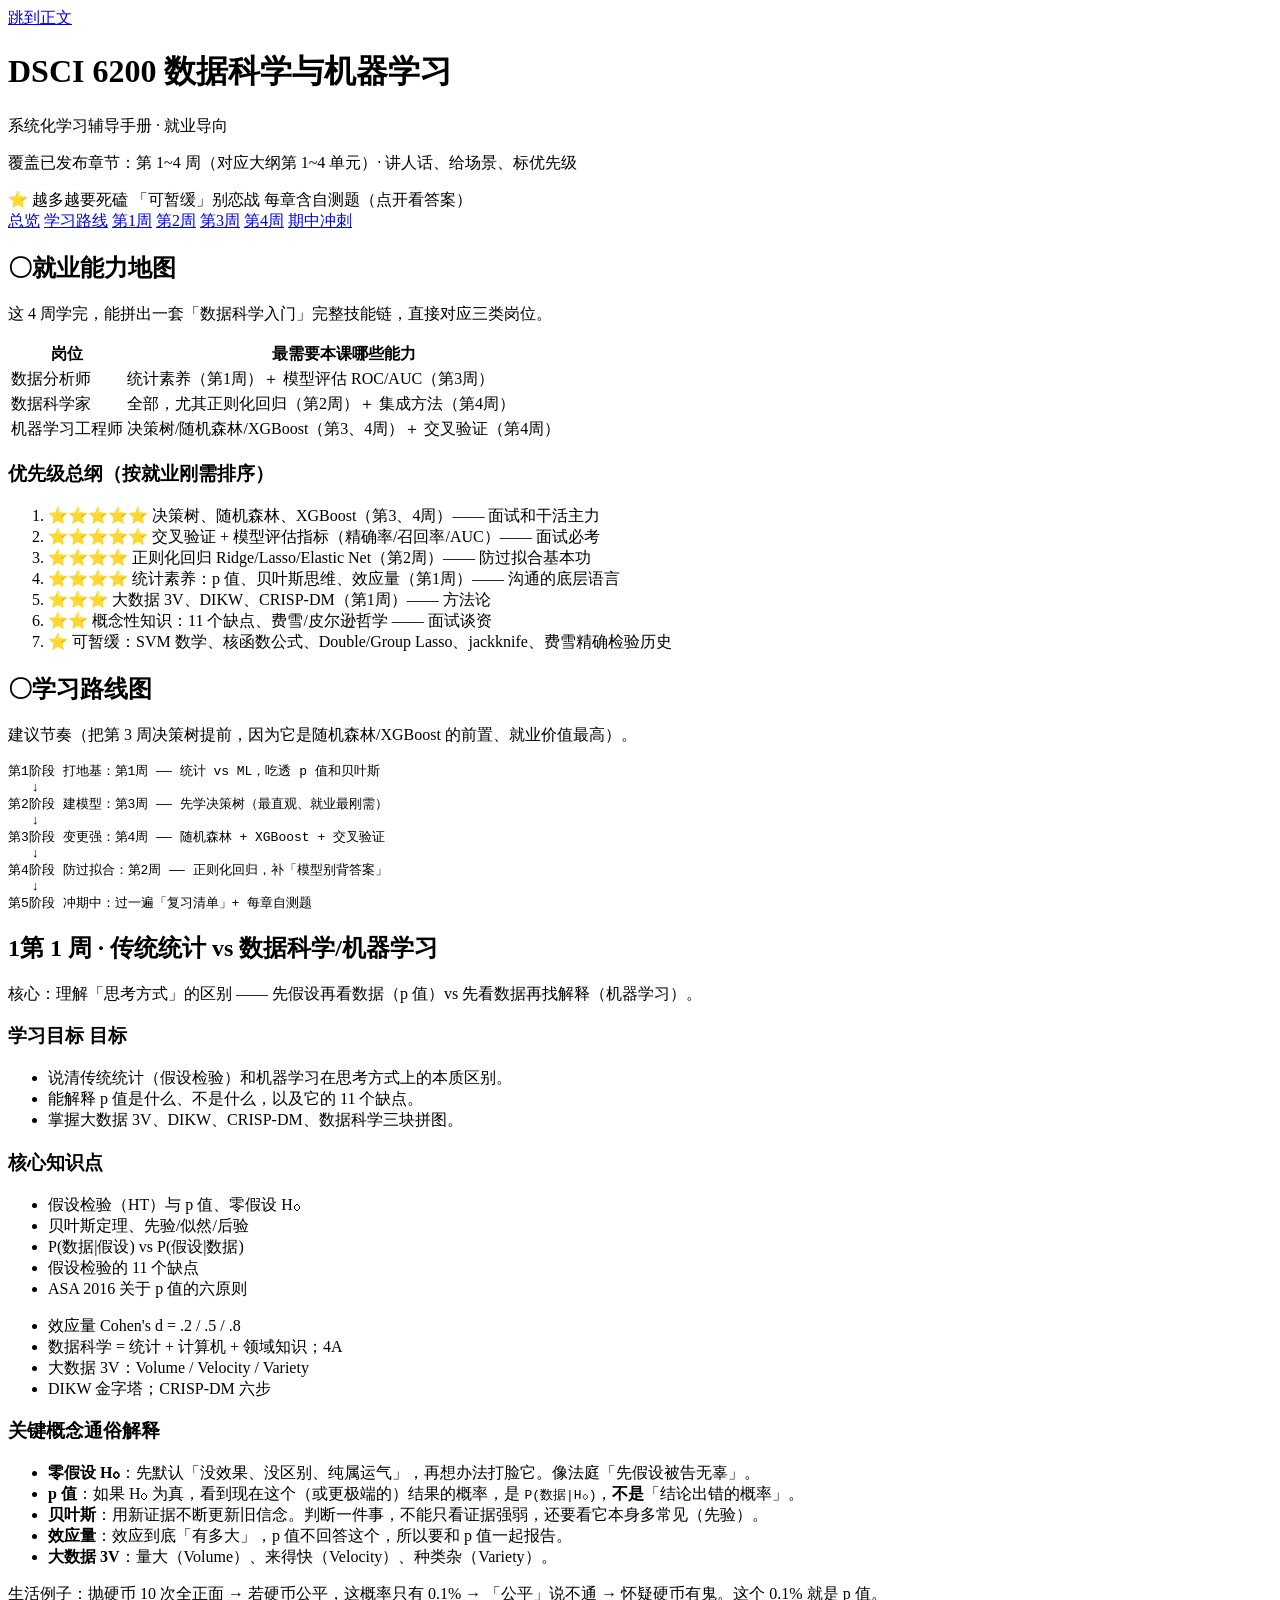
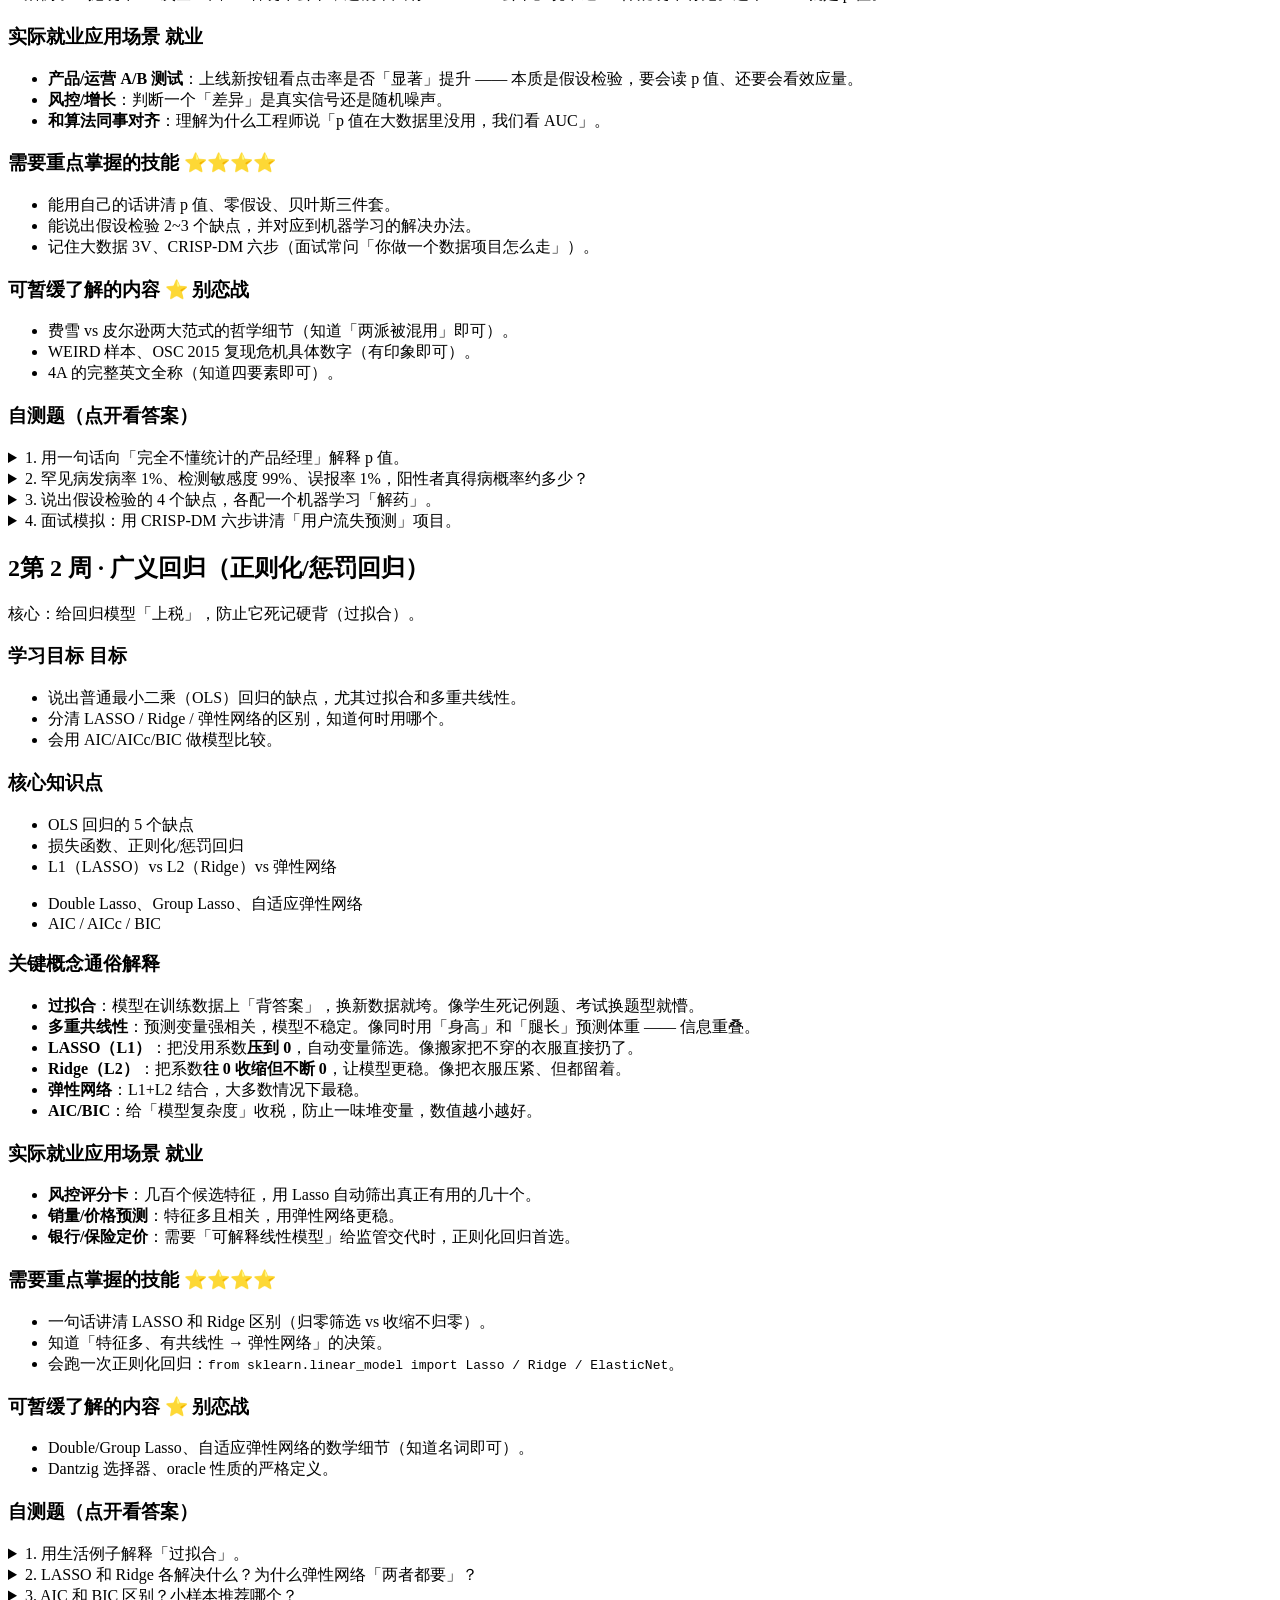
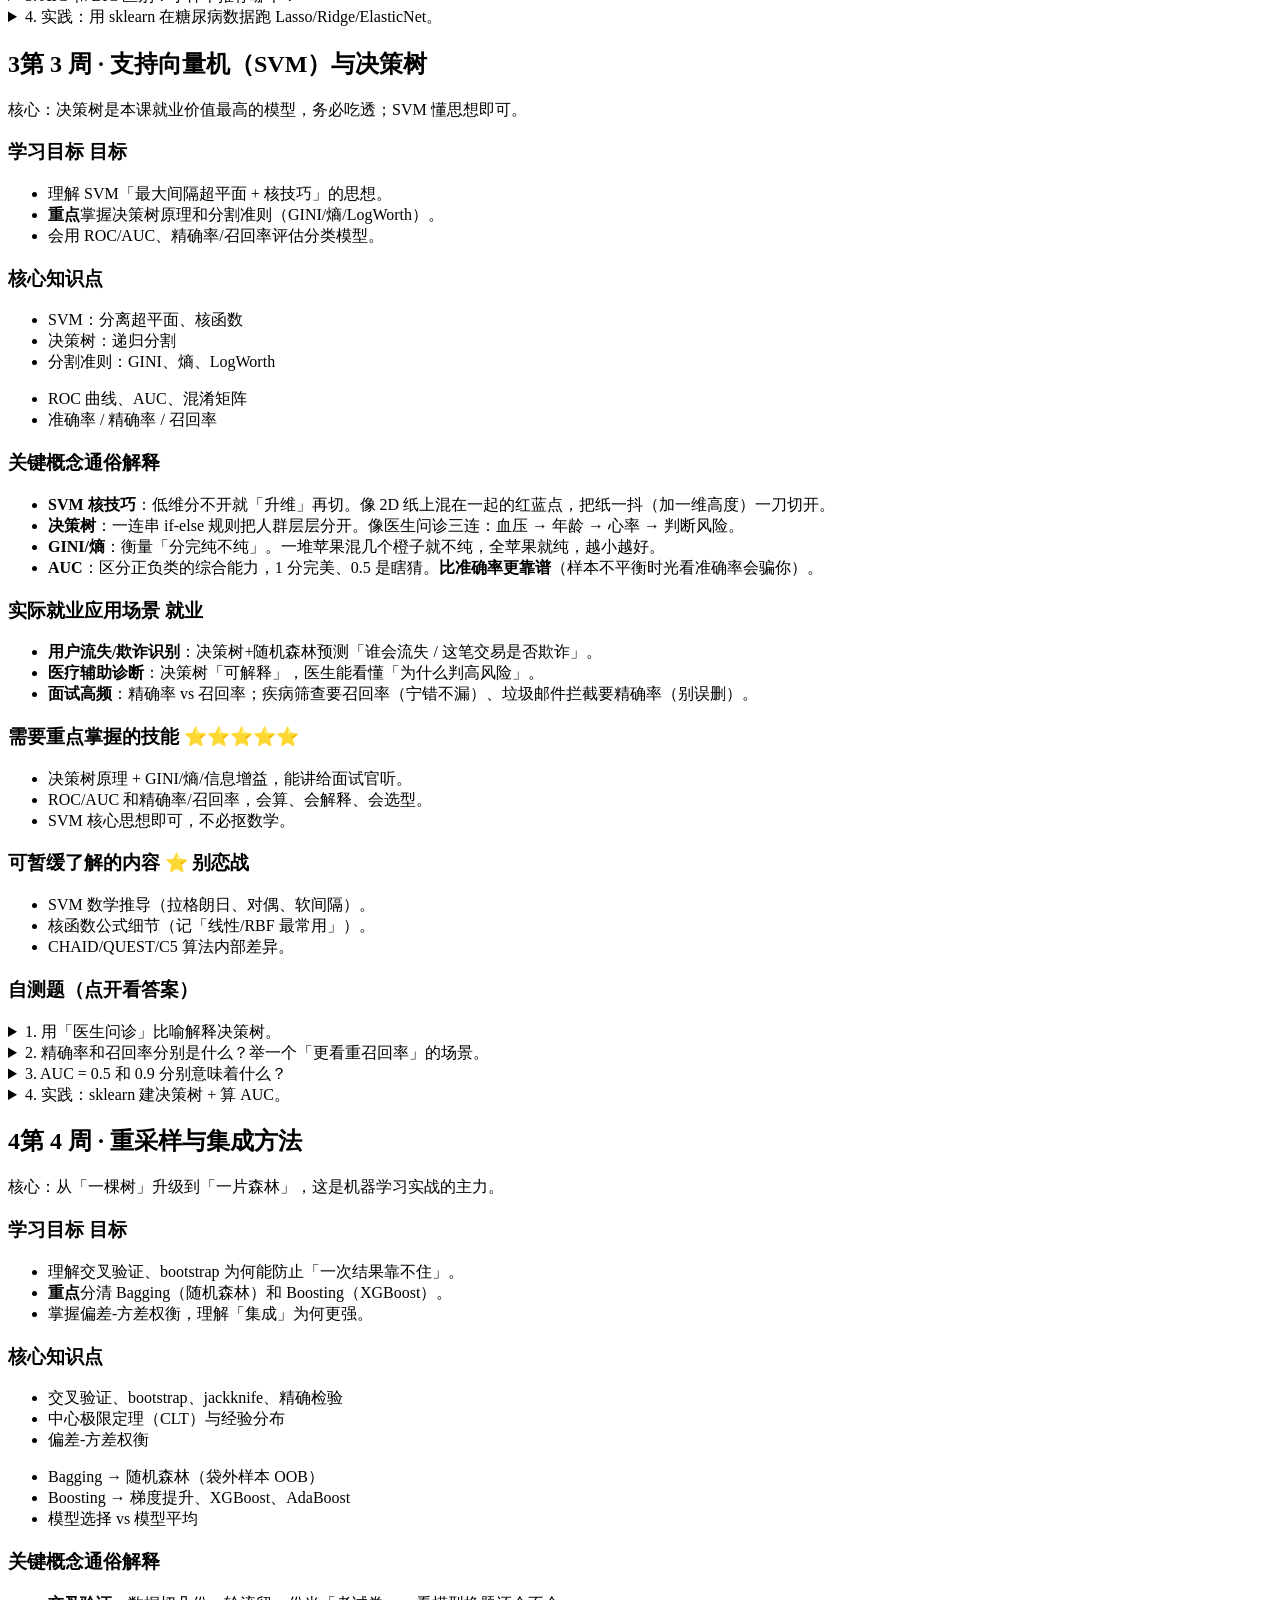
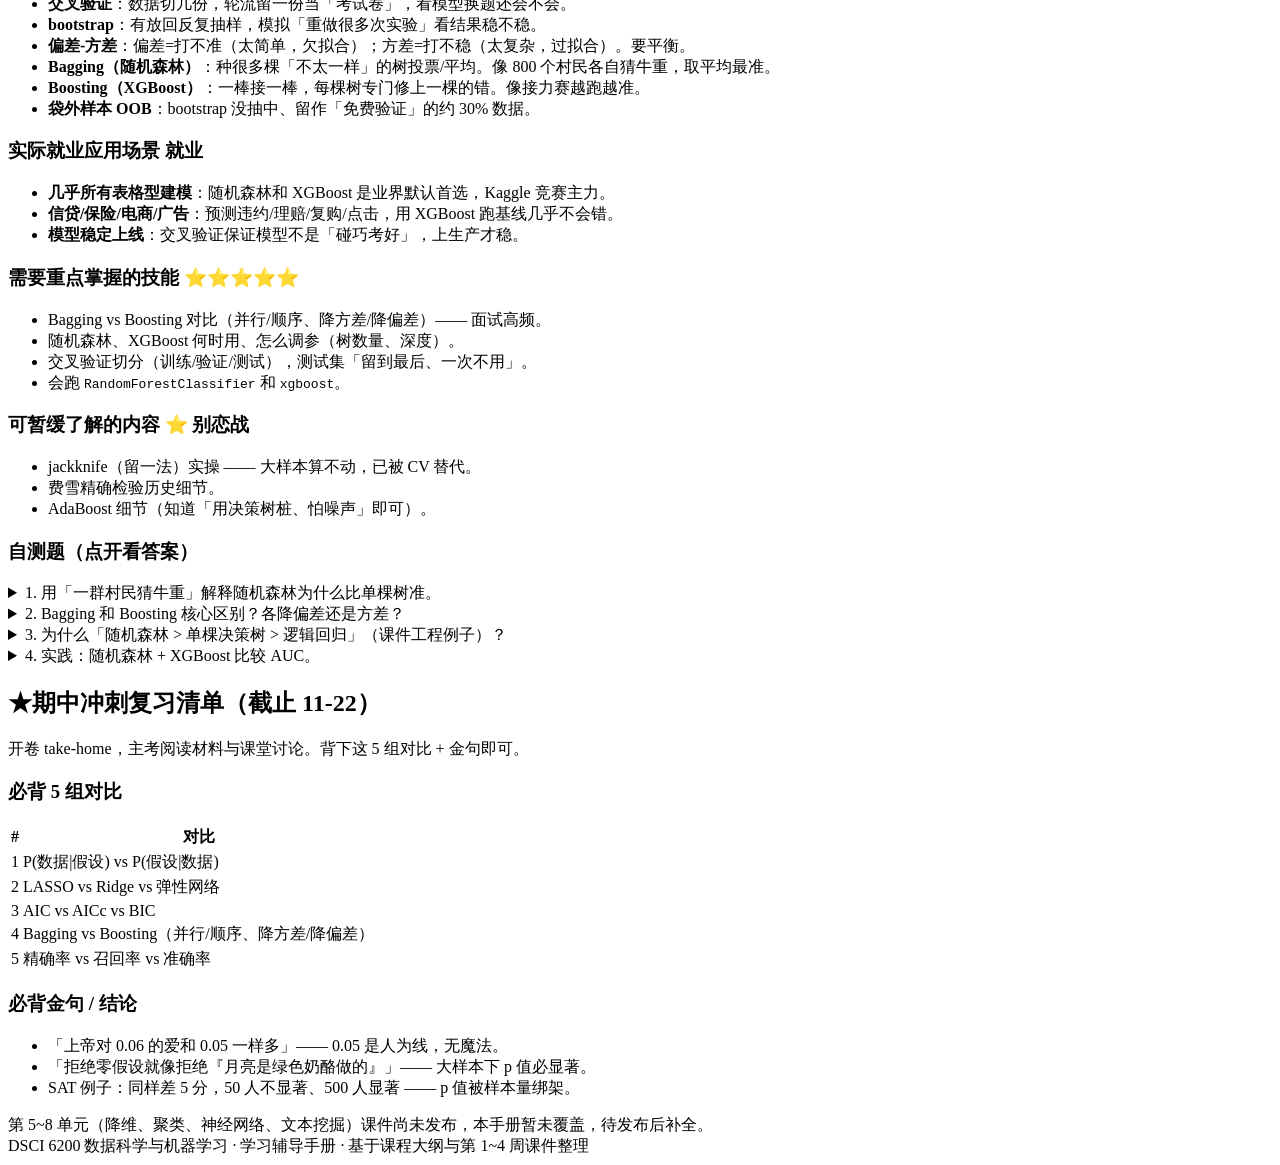
==== index.html @ f8c03538 "Add DSCI 6200 study guide site" ====
<!DOCTYPE html>
<html lang="zh-CN">
<head>
<meta charset="UTF-8">
<meta name="viewport" content="width=device-width, initial-scale=1.0">
<meta name="referrer" content="no-referrer">
<meta name="color-scheme" content="light">
<meta name="description" content="DSCI 6200 数据科学与机器学习 · 系统化学习辅导手册（就业导向），覆盖第 1~4 周。">
<meta http-equiv="Content-Security-Policy" content="default-src 'self'; script-src 'self'; style-src 'self'; img-src 'self' data:; font-src 'self'; base-uri 'none'; form-action 'self';">
<title>DSCI 6200 数据科学与机器学习 · 学习辅导手册</title>
<link rel="stylesheet" href="assets/css/style.css">
</head>
<body>
<a class="skip-link" href="#main">跳到正文</a>

<header class="site-header">
  <div class="wrap">
    <h1>DSCI 6200 数据科学与机器学习</h1>
    <p>系统化学习辅导手册 · 就业导向</p>
    <p class="meta">覆盖已发布章节：第 1~4 周（对应大纲第 1~4 单元）· 讲人话、给场景、标优先级</p>
    <div class="badges">
      <span class="badge">⭐ 越多越要死磕</span>
      <span class="badge">「可暂缓」别恋战</span>
      <span class="badge">每章含自测题（点开看答案）</span>
    </div>
  </div>
</header>

<nav class="site-nav" aria-label="目录">
  <div class="wrap">
    <a href="#overview">总览</a>
    <a href="#route">学习路线</a>
    <a href="#w1">第1周</a>
    <a href="#w2">第2周</a>
    <a href="#w3">第3周</a>
    <a href="#w4">第4周</a>
    <a href="#exam">期中冲刺</a>
  </div>
</nav>

<main id="main" class="wrap">

  <section id="overview">
    <h2><span class="num">〇</span>就业能力地图</h2>
    <p class="sub">这 4 周学完，能拼出一套「数据科学入门」完整技能链，直接对应三类岗位。</p>
    <div class="card">
      <table>
        <tr><th>岗位</th><th>最需要本课哪些能力</th></tr>
        <tr><td>数据分析师</td><td>统计素养（第1周）＋ 模型评估 ROC/AUC（第3周）</td></tr>
        <tr><td>数据科学家</td><td>全部，尤其正则化回归（第2周）＋ 集成方法（第4周）</td></tr>
        <tr><td>机器学习工程师</td><td>决策树/随机森林/XGBoost（第3、4周）＋ 交叉验证（第4周）</td></tr>
      </table>
    </div>
    <div class="card">
      <h3>优先级总纲（按就业刚需排序）</h3>
      <ol>
        <li><b class="star">⭐⭐⭐⭐⭐</b> 决策树、随机森林、XGBoost（第3、4周）—— 面试和干活主力</li>
        <li><b class="star">⭐⭐⭐⭐⭐</b> 交叉验证 + 模型评估指标（精确率/召回率/AUC）—— 面试必考</li>
        <li><b class="star">⭐⭐⭐⭐</b> 正则化回归 Ridge/Lasso/Elastic Net（第2周）—— 防过拟合基本功</li>
        <li><b class="star">⭐⭐⭐⭐</b> 统计素养：p 值、贝叶斯思维、效应量（第1周）—— 沟通的底层语言</li>
        <li><b class="star">⭐⭐⭐</b> 大数据 3V、DIKW、CRISP-DM（第1周）—— 方法论</li>
        <li><b class="star">⭐⭐</b> 概念性知识：11 个缺点、费雪/皮尔逊哲学 —— 面试谈资</li>
        <li><b class="star">⭐</b> 可暂缓：SVM 数学、核函数公式、Double/Group Lasso、jackknife、费雪精确检验历史</li>
      </ol>
    </div>
  </section>

  <section id="route">
    <h2><span class="num">〇</span>学习路线图</h2>
    <p class="sub">建议节奏（把第 3 周决策树提前，因为它是随机森林/XGBoost 的前置、就业价值最高）。</p>
    <div class="card">
      <pre><code>第1阶段 打地基：第1周 —— 统计 vs ML，吃透 p 值和贝叶斯
   ↓
第2阶段 建模型：第3周 —— 先学决策树（最直观、就业最刚需）
   ↓
第3阶段 变更强：第4周 —— 随机森林 + XGBoost + 交叉验证
   ↓
第4阶段 防过拟合：第2周 —— 正则化回归，补「模型别背答案」
   ↓
第5阶段 冲期中：过一遍「复习清单」+ 每章自测题</code></pre>
    </div>
  </section>

  <section id="w1">
    <h2><span class="num">1</span>第 1 周 · 传统统计 vs 数据科学/机器学习</h2>
    <p class="sub">核心：理解「思考方式」的区别 —— 先假设再看数据（p 值）vs 先看数据再找解释（机器学习）。</p>

    <div class="card">
      <h3>学习目标 <span class="tag goal">目标</span></h3>
      <ul>
        <li>说清传统统计（假设检验）和机器学习在思考方式上的本质区别。</li>
        <li>能解释 p 值是什么、不是什么，以及它的 11 个缺点。</li>
        <li>掌握大数据 3V、DIKW、CRISP-DM、数据科学三块拼图。</li>
      </ul>
    </div>

    <div class="card">
      <h3>核心知识点</h3>
      <div class="grid">
        <ul>
          <li>假设检验（HT）与 p 值、零假设 H₀</li>
          <li>贝叶斯定理、先验/似然/后验</li>
          <li>P(数据|假设) vs P(假设|数据)</li>
          <li>假设检验的 11 个缺点</li>
          <li>ASA 2016 关于 p 值的六原则</li>
        </ul>
        <ul>
          <li>效应量 Cohen's d = .2 / .5 / .8</li>
          <li>数据科学 = 统计 + 计算机 + 领域知识；4A</li>
          <li>大数据 3V：Volume / Velocity / Variety</li>
          <li>DIKW 金字塔；CRISP-DM 六步</li>
        </ul>
      </div>
    </div>

    <div class="card">
      <h3>关键概念通俗解释</h3>
      <ul>
        <li><b>零假设 H₀</b>：先默认「没效果、没区别、纯属运气」，再想办法打脸它。像法庭「先假设被告无辜」。</li>
        <li><b>p 值</b>：如果 H₀ 为真，看到现在这个（或更极端的）结果的概率，是 <code>P(数据|H₀)</code>，<b>不是</b>「结论出错的概率」。</li>
        <li><b>贝叶斯</b>：用新证据不断更新旧信念。判断一件事，不能只看证据强弱，还要看它本身多常见（先验）。</li>
        <li><b>效应量</b>：效应到底「有多大」，p 值不回答这个，所以要和 p 值一起报告。</li>
        <li><b>大数据 3V</b>：量大（Volume）、来得快（Velocity）、种类杂（Variety）。</li>
      </ul>
      <div class="lead">生活例子：抛硬币 10 次全正面 → 若硬币公平，这概率只有 0.1% → 「公平」说不通 → 怀疑硬币有鬼。这个 0.1% 就是 p 值。</div>
    </div>

    <div class="card">
      <h3>实际就业应用场景 <span class="tag job">就业</span></h3>
      <ul>
        <li><b>产品/运营 A/B 测试</b>：上线新按钮看点击率是否「显著」提升 —— 本质是假设检验，要会读 p 值、还要会看效应量。</li>
        <li><b>风控/增长</b>：判断一个「差异」是真实信号还是随机噪声。</li>
        <li><b>和算法同事对齐</b>：理解为什么工程师说「p 值在大数据里没用，我们看 AUC」。</li>
      </ul>
    </div>

    <div class="card">
      <h3>需要重点掌握的技能 <span class="tag skill">⭐⭐⭐⭐</span></h3>
      <ul>
        <li>能用自己的话讲清 p 值、零假设、贝叶斯三件套。</li>
        <li>能说出假设检验 2~3 个缺点，并对应到机器学习的解决办法。</li>
        <li>记住大数据 3V、CRISP-DM 六步（面试常问「你做一个数据项目怎么走」）。</li>
      </ul>
    </div>

    <div class="card">
      <h3>可暂缓了解的内容 <span class="tag skip">⭐ 别恋战</span></h3>
      <ul>
        <li>费雪 vs 皮尔逊两大范式的哲学细节（知道「两派被混用」即可）。</li>
        <li>WEIRD 样本、OSC 2015 复现危机具体数字（有印象即可）。</li>
        <li>4A 的完整英文全称（知道四要素即可）。</li>
      </ul>
    </div>

    <div class="card">
      <h3>自测题（点开看答案）</h3>
      <details><summary>1. 用一句话向「完全不懂统计的产品经理」解释 p 值。</summary><div class="ans">「如果『这个改动没效果』的假设成立，我们看到现在这个结果的概率就是 p 值；p 越小，『没效果』就越说不通。」</div></details>
      <details><summary>2. 罕见病发病率 1%、检测敏感度 99%、误报率 1%，阳性者真得病概率约多少？</summary><div class="ans">约 <b>50%</b>。1000 人里 10 真病（约 10 阳性）+ 990 没病（约 10 误报），阳性共约 20 人，真病占 10/20 = 50%。不是 99%，因为「病本身太罕见」这个先验把结果拉回了一半。</div></details>
      <details><summary>3. 说出假设检验的 4 个缺点，各配一个机器学习「解药」。</summary><div class="ans">例：① 不评估效应大小 → DS 直接问 P(H|D)；② 大样本必显著 → DS 防过拟合；③ 参数假设脆弱 → DS 用非参数；④ 依赖理论分布 → DS 用经验分布（重采样）。</div></details>
      <details><summary>4. 面试模拟：用 CRISP-DM 六步讲清「用户流失预测」项目。</summary><div class="ans">业务理解(定目标：预测谁会流失) → 数据理解(摸清用户行为数据) → 数据准备(清洗、特征工程) → 建模(决策树/XGBoost) → 评估(AUC) → 部署(上线打分、营销干预)。</div></details>
    </div>
  </section>

  <section id="w2">
    <h2><span class="num">2</span>第 2 周 · 广义回归（正则化/惩罚回归）</h2>
    <p class="sub">核心：给回归模型「上税」，防止它死记硬背（过拟合）。</p>

    <div class="card"><h3>学习目标 <span class="tag goal">目标</span></h3><ul>
      <li>说出普通最小二乘（OLS）回归的缺点，尤其过拟合和多重共线性。</li>
      <li>分清 LASSO / Ridge / 弹性网络的区别，知道何时用哪个。</li>
      <li>会用 AIC/AICc/BIC 做模型比较。</li>
    </ul></div>

    <div class="card"><h3>核心知识点</h3><div class="grid"><ul>
      <li>OLS 回归的 5 个缺点</li>
      <li>损失函数、正则化/惩罚回归</li>
      <li>L1（LASSO）vs L2（Ridge）vs 弹性网络</li>
    </ul><ul>
      <li>Double Lasso、Group Lasso、自适应弹性网络</li>
      <li>AIC / AICc / BIC</li>
    </ul></div></div>

    <div class="card"><h3>关键概念通俗解释</h3><ul>
      <li><b>过拟合</b>：模型在训练数据上「背答案」，换新数据就垮。像学生死记例题、考试换题型就懵。</li>
      <li><b>多重共线性</b>：预测变量强相关，模型不稳定。像同时用「身高」和「腿长」预测体重 —— 信息重叠。</li>
      <li><b>LASSO（L1）</b>：把没用系数<b>压到 0</b>，自动变量筛选。像搬家把不穿的衣服直接扔了。</li>
      <li><b>Ridge（L2）</b>：把系数<b>往 0 收缩但不断 0</b>，让模型更稳。像把衣服压紧、但都留着。</li>
      <li><b>弹性网络</b>：L1+L2 结合，大多数情况下最稳。</li>
      <li><b>AIC/BIC</b>：给「模型复杂度」收税，防止一味堆变量，数值越小越好。</li>
    </ul></div>

    <div class="card"><h3>实际就业应用场景 <span class="tag job">就业</span></h3><ul>
      <li><b>风控评分卡</b>：几百个候选特征，用 Lasso 自动筛出真正有用的几十个。</li>
      <li><b>销量/价格预测</b>：特征多且相关，用弹性网络更稳。</li>
      <li><b>银行/保险定价</b>：需要「可解释线性模型」给监管交代时，正则化回归首选。</li>
    </ul></div>

    <div class="card"><h3>需要重点掌握的技能 <span class="tag skill">⭐⭐⭐⭐</span></h3><ul>
      <li>一句话讲清 LASSO 和 Ridge 区别（归零筛选 vs 收缩不归零）。</li>
      <li>知道「特征多、有共线性 → 弹性网络」的决策。</li>
      <li>会跑一次正则化回归：<code>from sklearn.linear_model import Lasso / Ridge / ElasticNet</code>。</li>
    </ul></div>

    <div class="card"><h3>可暂缓了解的内容 <span class="tag skip">⭐ 别恋战</span></h3><ul>
      <li>Double/Group Lasso、自适应弹性网络的数学细节（知道名词即可）。</li>
      <li>Dantzig 选择器、oracle 性质的严格定义。</li>
    </ul></div>

    <div class="card"><h3>自测题（点开看答案）</h3>
      <details><summary>1. 用生活例子解释「过拟合」。</summary><div class="ans">死记硬背例题、考试换题型就懵 —— 模型把训练数据的噪声都背下来了，对新数据泛化差。</div></details>
      <details><summary>2. LASSO 和 Ridge 各解决什么？为什么弹性网络「两者都要」？</summary><div class="ans">LASSO 把系数归零做变量筛选（但共线时只选一个）；Ridge 收缩系数不归零、解共线（但删不掉变量）。弹性网络 = L1+L2 加权，兼顾筛选与稳定。</div></details>
      <details><summary>3. AIC 和 BIC 区别？小样本推荐哪个？</summary><div class="ans">AIC 适合交叉验证、BIC 擅长估计真实模型；BIC 惩罚更重。小样本推荐 AICc（对额外参数惩罚更大）。</div></details>
      <details><summary>4. 实践：用 sklearn 在糖尿病数据跑 Lasso/Ridge/ElasticNet。</summary><div class="ans"><pre><code>from sklearn.linear_model import Lasso, Ridge, ElasticNet
from sklearn.model_selection import train_test_split
# X 为特征(年龄/BMI/血压/胆固醇等)，y 为糖尿病进展
X_train, X_test, y_train, y_test = train_test_split(X, y, test_size=0.3)
for m in [Lasso(alpha=0.1), Ridge(alpha=1.0), ElasticNet(alpha=0.1, l1_ratio=0.5)]:
    m.fit(X_train, y_train)
    print(m.__class__.__name__, m.score(X_test, y_test))</code></pre></div></details>
    </div>
  </section>

  <section id="w3">
    <h2><span class="num">3</span>第 3 周 · 支持向量机（SVM）与决策树</h2>
    <p class="sub">核心：决策树是本课就业价值最高的模型，务必吃透；SVM 懂思想即可。</p>

    <div class="card"><h3>学习目标 <span class="tag goal">目标</span></h3><ul>
      <li>理解 SVM「最大间隔超平面 + 核技巧」的思想。</li>
      <li><b>重点</b>掌握决策树原理和分割准则（GINI/熵/LogWorth）。</li>
      <li>会用 ROC/AUC、精确率/召回率评估分类模型。</li>
    </ul></div>

    <div class="card"><h3>核心知识点</h3><div class="grid"><ul>
      <li>SVM：分离超平面、核函数</li>
      <li>决策树：递归分割</li>
      <li>分割准则：GINI、熵、LogWorth</li>
    </ul><ul>
      <li>ROC 曲线、AUC、混淆矩阵</li>
      <li>准确率 / 精确率 / 召回率</li>
    </ul></div></div>

    <div class="card"><h3>关键概念通俗解释</h3><ul>
      <li><b>SVM 核技巧</b>：低维分不开就「升维」再切。像 2D 纸上混在一起的红蓝点，把纸一抖（加一维高度）一刀切开。</li>
      <li><b>决策树</b>：一连串 if-else 规则把人群层层分开。像医生问诊三连：血压 → 年龄 → 心率 → 判断风险。</li>
      <li><b>GINI/熵</b>：衡量「分完纯不纯」。一堆苹果混几个橙子就不纯，全苹果就纯，越小越好。</li>
      <li><b>AUC</b>：区分正负类的综合能力，1 分完美、0.5 是瞎猜。<b>比准确率更靠谱</b>（样本不平衡时光看准确率会骗你）。</li>
    </ul></div>

    <div class="card"><h3>实际就业应用场景 <span class="tag job">就业</span></h3><ul>
      <li><b>用户流失/欺诈识别</b>：决策树+随机森林预测「谁会流失 / 这笔交易是否欺诈」。</li>
      <li><b>医疗辅助诊断</b>：决策树「可解释」，医生能看懂「为什么判高风险」。</li>
      <li><b>面试高频</b>：精确率 vs 召回率；疾病筛查要召回率（宁错不漏）、垃圾邮件拦截要精确率（别误删）。</li>
    </ul></div>

    <div class="card"><h3>需要重点掌握的技能 <span class="tag skill">⭐⭐⭐⭐⭐</span></h3><ul>
      <li>决策树原理 + GINI/熵/信息增益，能讲给面试官听。</li>
      <li>ROC/AUC 和精确率/召回率，会算、会解释、会选型。</li>
      <li>SVM 核心思想即可，不必抠数学。</li>
    </ul></div>

    <div class="card"><h3>可暂缓了解的内容 <span class="tag skip">⭐ 别恋战</span></h3><ul>
      <li>SVM 数学推导（拉格朗日、对偶、软间隔）。</li>
      <li>核函数公式细节（记「线性/RBF 最常用」）。</li>
      <li>CHAID/QUEST/C5 算法内部差异。</li>
    </ul></div>

    <div class="card"><h3>自测题（点开看答案）</h3>
      <details><summary>1. 用「医生问诊」比喻解释决策树。</summary><div class="ans">先问「血压多高」→ 分两拨；再问「年龄多大」→ 继续分；再问「心率快不快」→ 判风险。每一步一个 if-else，把人群越分越纯。</div></details>
      <details><summary>2. 精确率和召回率分别是什么？举一个「更看重召回率」的场景。</summary><div class="ans">精确率=TP/(TP+FP)（判为阳里有多少真阳）；召回率=TP/(TP+FN)（真阳里抓出多少）。癌症筛查要召回率——宁可多误报，也不能漏掉一个真病人。</div></details>
      <details><summary>3. AUC = 0.5 和 0.9 分别意味着什么？</summary><div class="ans">0.5 = 和抛硬币瞎猜一样，没区分能力；0.9 = 很强，随机抽一个正例和一个负例，模型 90% 概率把正例排前面。</div></details>
      <details><summary>4. 实践：sklearn 建决策树 + 算 AUC。</summary><div class="ans"><pre><code>from sklearn.tree import DecisionTreeClassifier
from sklearn.metrics import roc_auc_score
m = DecisionTreeClassifier(max_depth=3).fit(X_train, y_train)
p = m.predict_proba(X_test)[:,1]
print("AUC =", roc_auc_score(y_test, p))</code></pre></div></details>
    </div>
  </section>

  <section id="w4">
    <h2><span class="num">4</span>第 4 周 · 重采样与集成方法</h2>
    <p class="sub">核心：从「一棵树」升级到「一片森林」，这是机器学习实战的主力。</p>

    <div class="card"><h3>学习目标 <span class="tag goal">目标</span></h3><ul>
      <li>理解交叉验证、bootstrap 为何能防止「一次结果靠不住」。</li>
      <li><b>重点</b>分清 Bagging（随机森林）和 Boosting（XGBoost）。</li>
      <li>掌握偏差-方差权衡，理解「集成」为何更强。</li>
    </ul></div>

    <div class="card"><h3>核心知识点</h3><div class="grid"><ul>
      <li>交叉验证、bootstrap、jackknife、精确检验</li>
      <li>中心极限定理（CLT）与经验分布</li>
      <li>偏差-方差权衡</li>
    </ul><ul>
      <li>Bagging → 随机森林（袋外样本 OOB）</li>
      <li>Boosting → 梯度提升、XGBoost、AdaBoost</li>
      <li>模型选择 vs 模型平均</li>
    </ul></div></div>

    <div class="card"><h3>关键概念通俗解释</h3><ul>
      <li><b>交叉验证</b>：数据切几份，轮流留一份当「考试卷」，看模型换题还会不会。</li>
      <li><b>bootstrap</b>：有放回反复抽样，模拟「重做很多次实验」看结果稳不稳。</li>
      <li><b>偏差-方差</b>：偏差=打不准（太简单，欠拟合）；方差=打不稳（太复杂，过拟合）。要平衡。</li>
      <li><b>Bagging（随机森林）</b>：种很多棵「不太一样」的树投票/平均。像 800 个村民各自猜牛重，取平均最准。</li>
      <li><b>Boosting（XGBoost）</b>：一棒接一棒，每棵树专门修上一棵的错。像接力赛越跑越准。</li>
      <li><b>袋外样本 OOB</b>：bootstrap 没抽中、留作「免费验证」的约 30% 数据。</li>
    </ul></div>

    <div class="card"><h3>实际就业应用场景 <span class="tag job">就业</span></h3><ul>
      <li><b>几乎所有表格型建模</b>：随机森林和 XGBoost 是业界默认首选，Kaggle 竞赛主力。</li>
      <li><b>信贷/保险/电商/广告</b>：预测违约/理赔/复购/点击，用 XGBoost 跑基线几乎不会错。</li>
      <li><b>模型稳定上线</b>：交叉验证保证模型不是「碰巧考好」，上生产才稳。</li>
    </ul></div>

    <div class="card"><h3>需要重点掌握的技能 <span class="tag skill">⭐⭐⭐⭐⭐</span></h3><ul>
      <li>Bagging vs Boosting 对比（并行/顺序、降方差/降偏差）—— 面试高频。</li>
      <li>随机森林、XGBoost 何时用、怎么调参（树数量、深度）。</li>
      <li>交叉验证切分（训练/验证/测试），测试集「留到最后、一次不用」。</li>
      <li>会跑 <code>RandomForestClassifier</code> 和 <code>xgboost</code>。</li>
    </ul></div>

    <div class="card"><h3>可暂缓了解的内容 <span class="tag skip">⭐ 别恋战</span></h3><ul>
      <li>jackknife（留一法）实操 —— 大样本算不动，已被 CV 替代。</li>
      <li>费雪精确检验历史细节。</li>
      <li>AdaBoost 细节（知道「用决策树桩、怕噪声」即可）。</li>
    </ul></div>

    <div class="card"><h3>自测题（点开看答案）</h3>
      <details><summary>1. 用「一群村民猜牛重」解释随机森林为什么比单棵树准。</summary><div class="ans">单棵树像一个人猜，容易带偏见/噪声；随机森林像 800 人各自独立猜、再取平均 —— 个体误差相互抵消（大数定律），结果更稳。</div></details>
      <details><summary>2. Bagging 和 Boosting 核心区别？各降偏差还是方差？</summary><div class="ans">Bagging 并行、有放回、模型独立 → 降方差；Boosting 顺序、给误分类加权、后一个修前一个 → 降偏差。</div></details>
      <details><summary>3. 为什么「随机森林 &gt; 单棵决策树 &gt; 逻辑回归」（课件工程例子）？</summary><div class="ans">OLS 回归只解释 62% 方差、MSE 107；随机森林 R² 91%、MSE 26。集成模型在复杂/非线性数据上预测更准。</div></details>
      <details><summary>4. 实践：随机森林 + XGBoost 比较 AUC。</summary><div class="ans"><pre><code>from sklearn.ensemble import RandomForestClassifier
from xgboost import XGBClassifier
from sklearn.model_selection import cross_val_score
for m in [RandomForestClassifier(n_estimators=100),
          XGBClassifier(n_estimators=100)]:
    s = cross_val_score(m, X, y, cv=5, scoring='roc_auc')
    print(m.__class__.__name__, s.mean())</code></pre></div></details>
    </div>
  </section>

  <section id="exam">
    <h2><span class="num">★</span>期中冲刺复习清单（截止 11-22）</h2>
    <p class="sub">开卷 take-home，主考阅读材料与课堂讨论。背下这 5 组对比 + 金句即可。</p>

    <div class="card">
      <h3>必背 5 组对比</h3>
      <table>
        <tr><th>#</th><th>对比</th></tr>
        <tr><td>1</td><td>P(数据|假设) vs P(假设|数据)</td></tr>
        <tr><td>2</td><td>LASSO vs Ridge vs 弹性网络</td></tr>
        <tr><td>3</td><td>AIC vs AICc vs BIC</td></tr>
        <tr><td>4</td><td>Bagging vs Boosting（并行/顺序、降方差/降偏差）</td></tr>
        <tr><td>5</td><td>精确率 vs 召回率 vs 准确率</td></tr>
      </table>
    </div>

    <div class="card">
      <h3>必背金句 / 结论</h3>
      <ul>
        <li>「上帝对 0.06 的爱和 0.05 一样多」—— 0.05 是人为线，无魔法。</li>
        <li>「拒绝零假设就像拒绝『月亮是绿色奶酪做的』」—— 大样本下 p 值必显著。</li>
        <li>SAT 例子：同样差 5 分，50 人不显著、500 人显著 —— p 值被样本量绑架。</li>
      </ul>
    </div>

    <div class="warn">第 5~8 单元（降维、聚类、神经网络、文本挖掘）课件尚未发布，本手册暂未覆盖，待发布后补全。</div>
  </section>

</main>

<footer class="footer">
  DSCI 6200 数据科学与机器学习 · 学习辅导手册 · 基于课程大纲与第 1~4 周课件整理
</footer>

<script src="assets/js/app.js" defer></script>
</body>
</html>
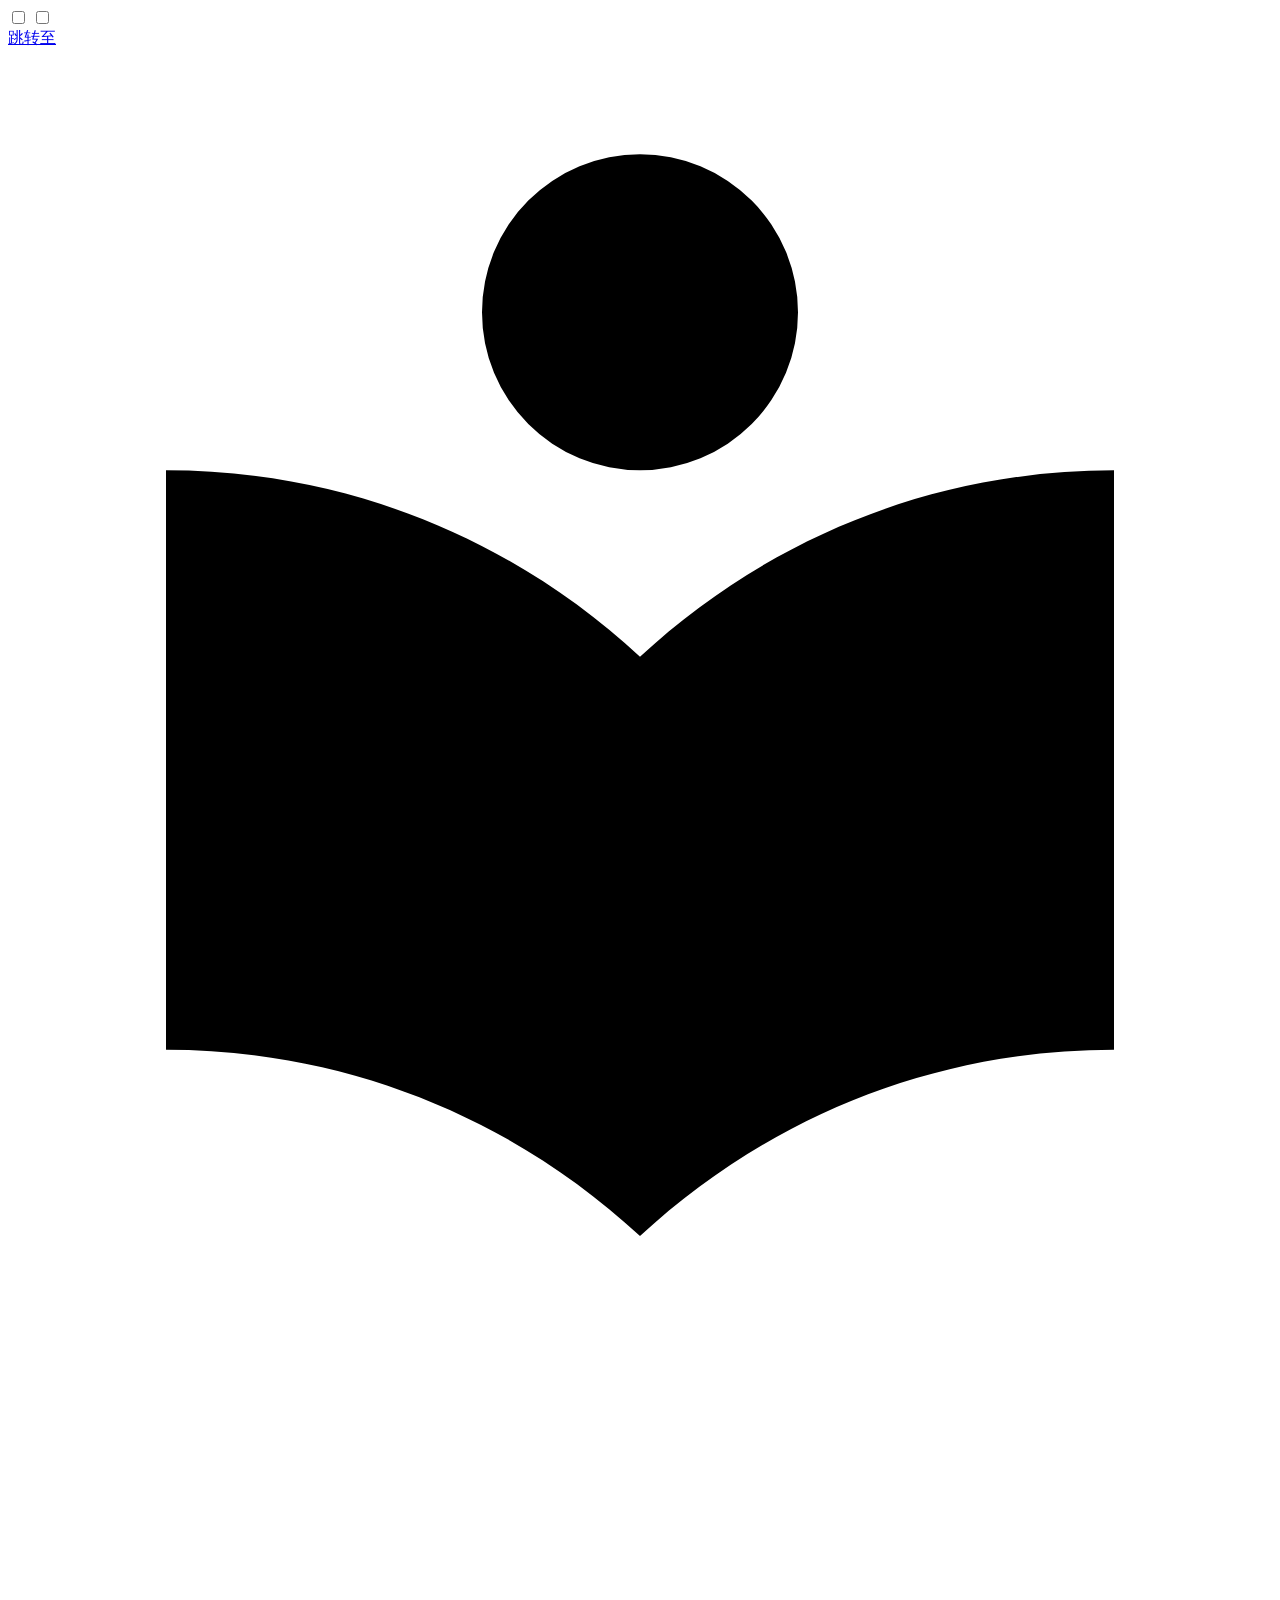
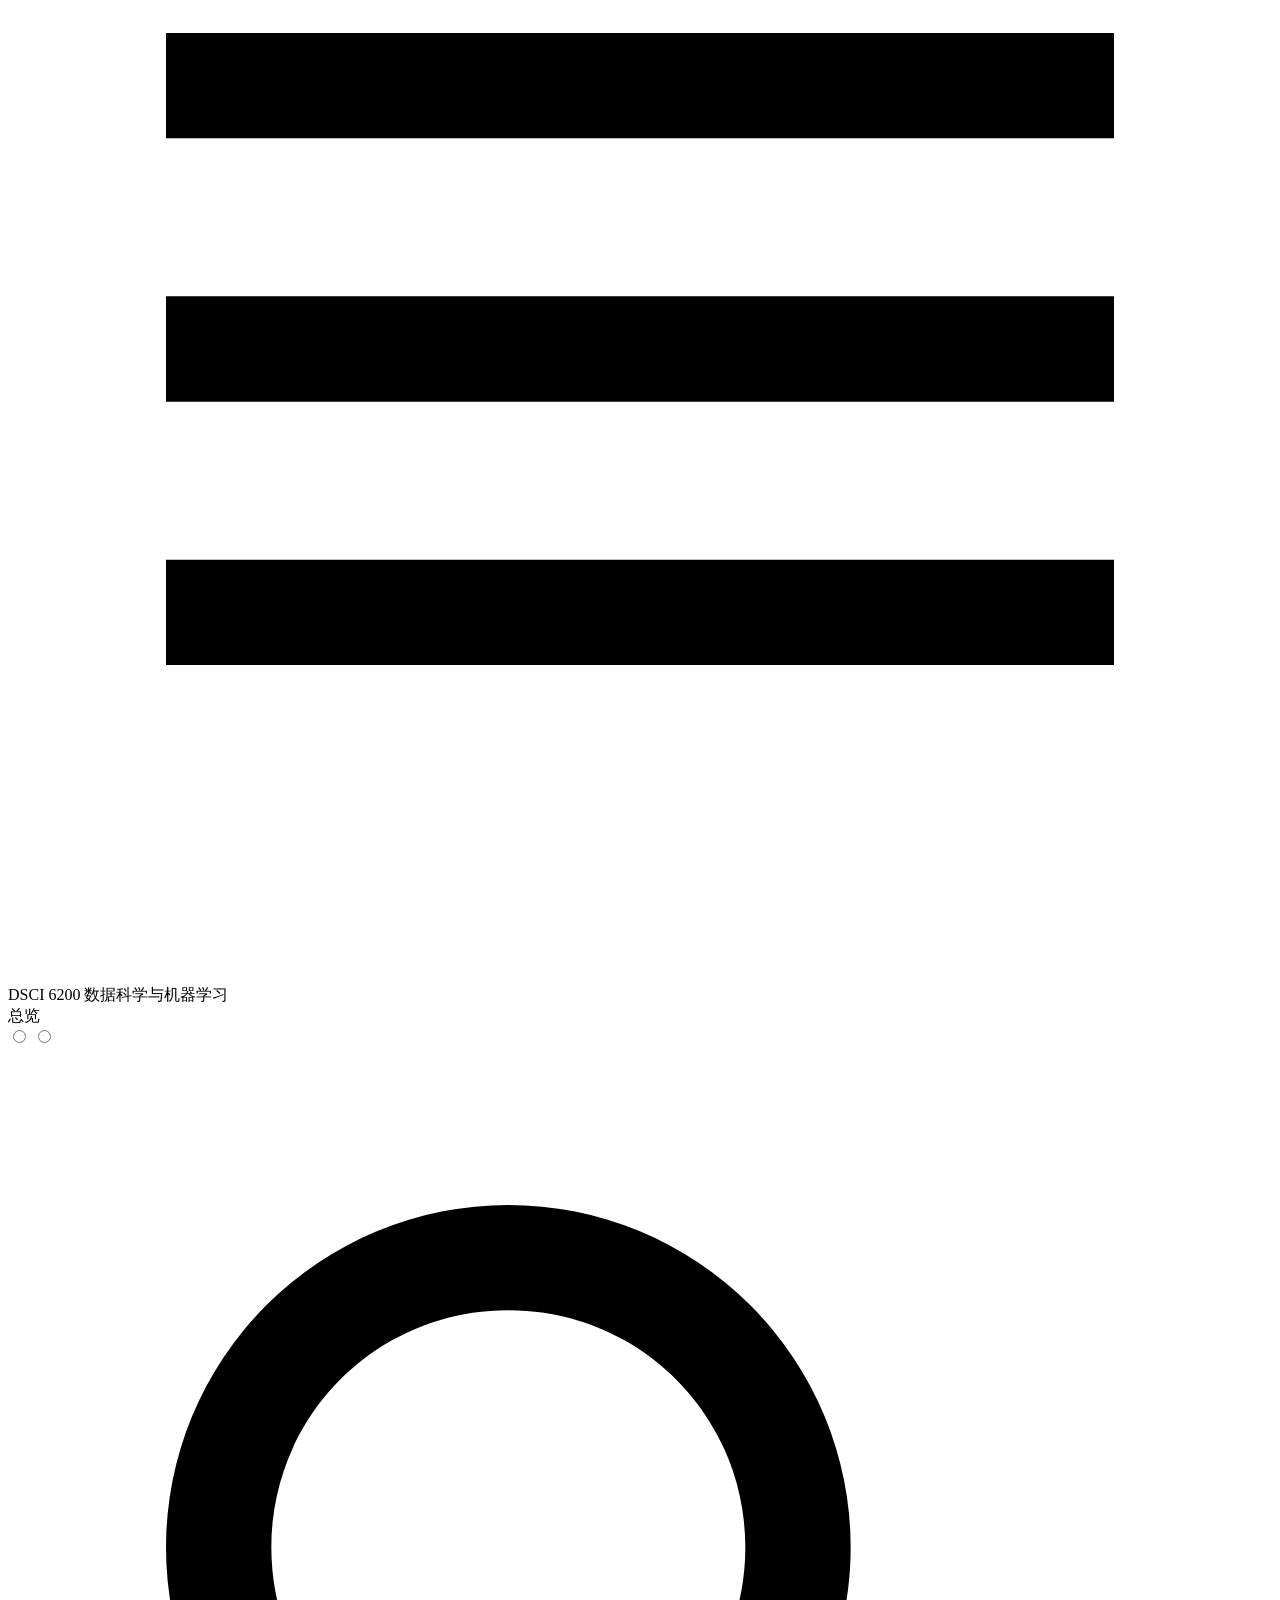
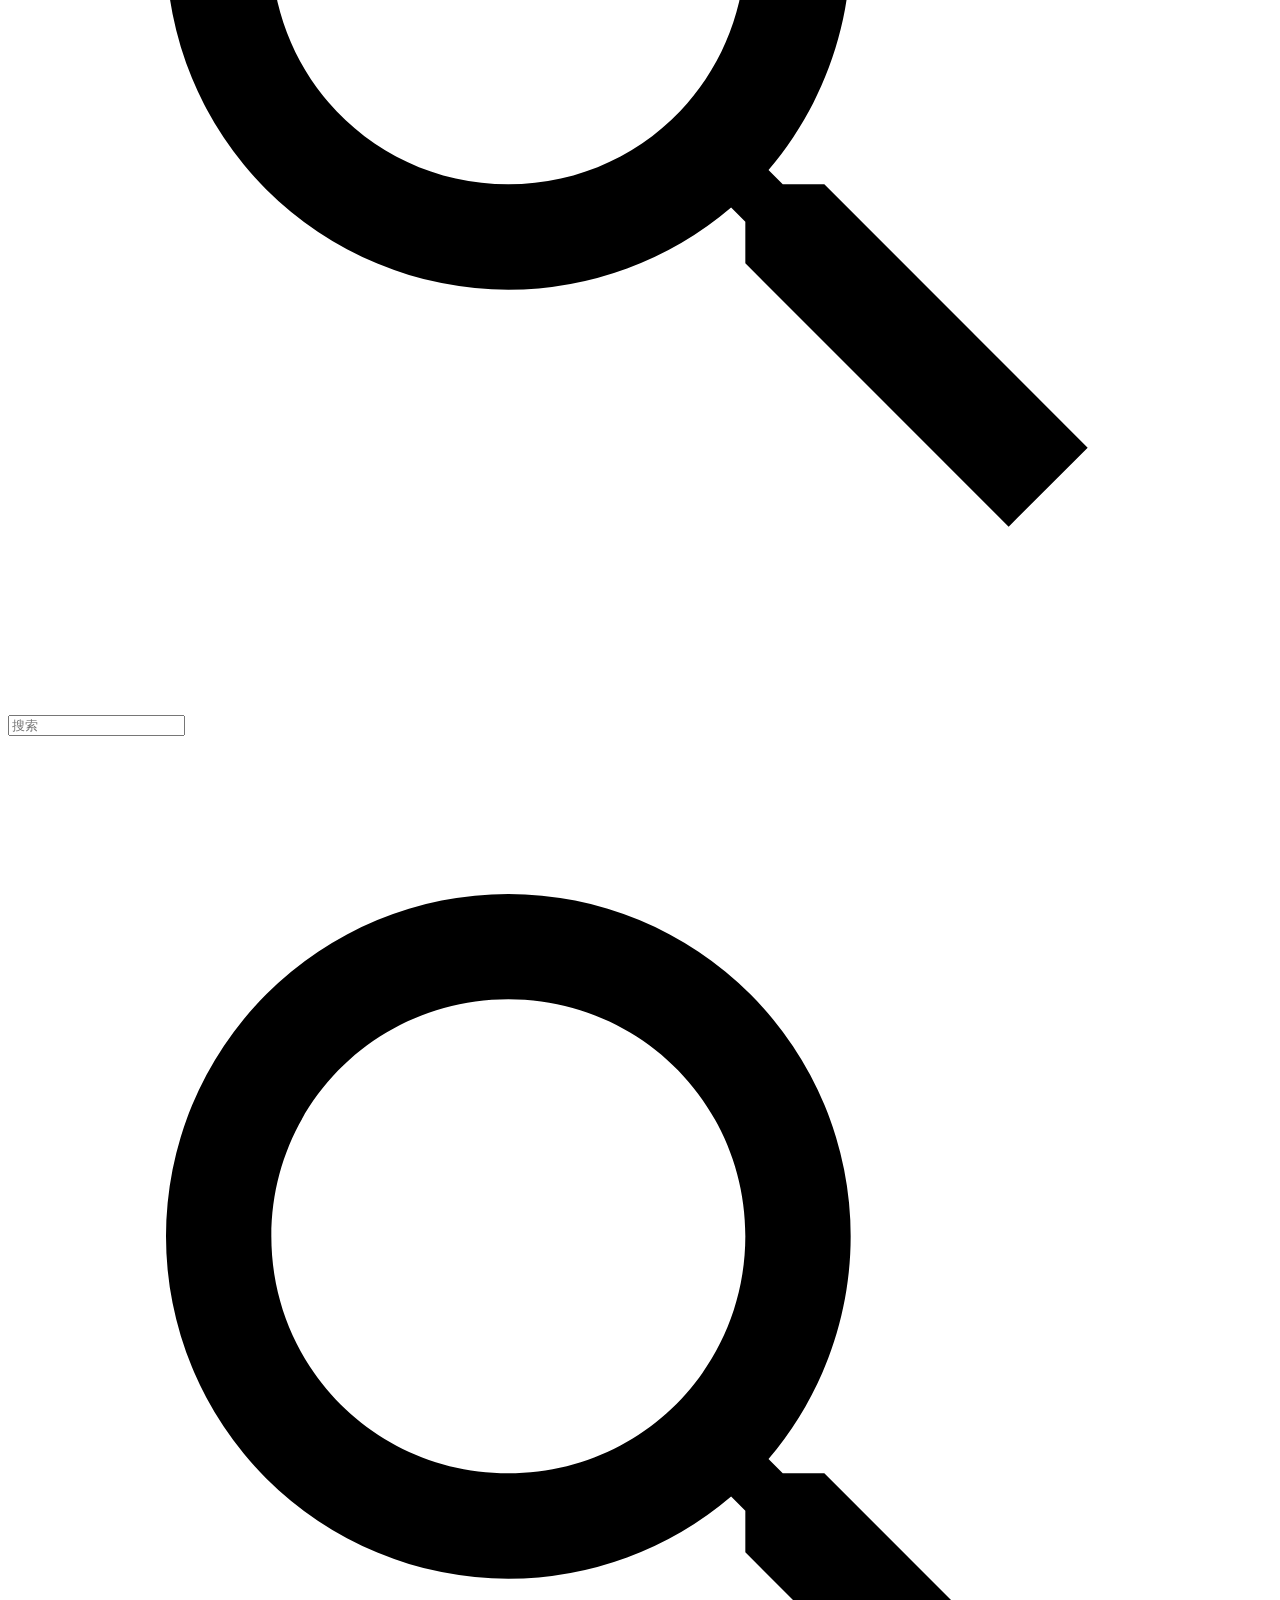
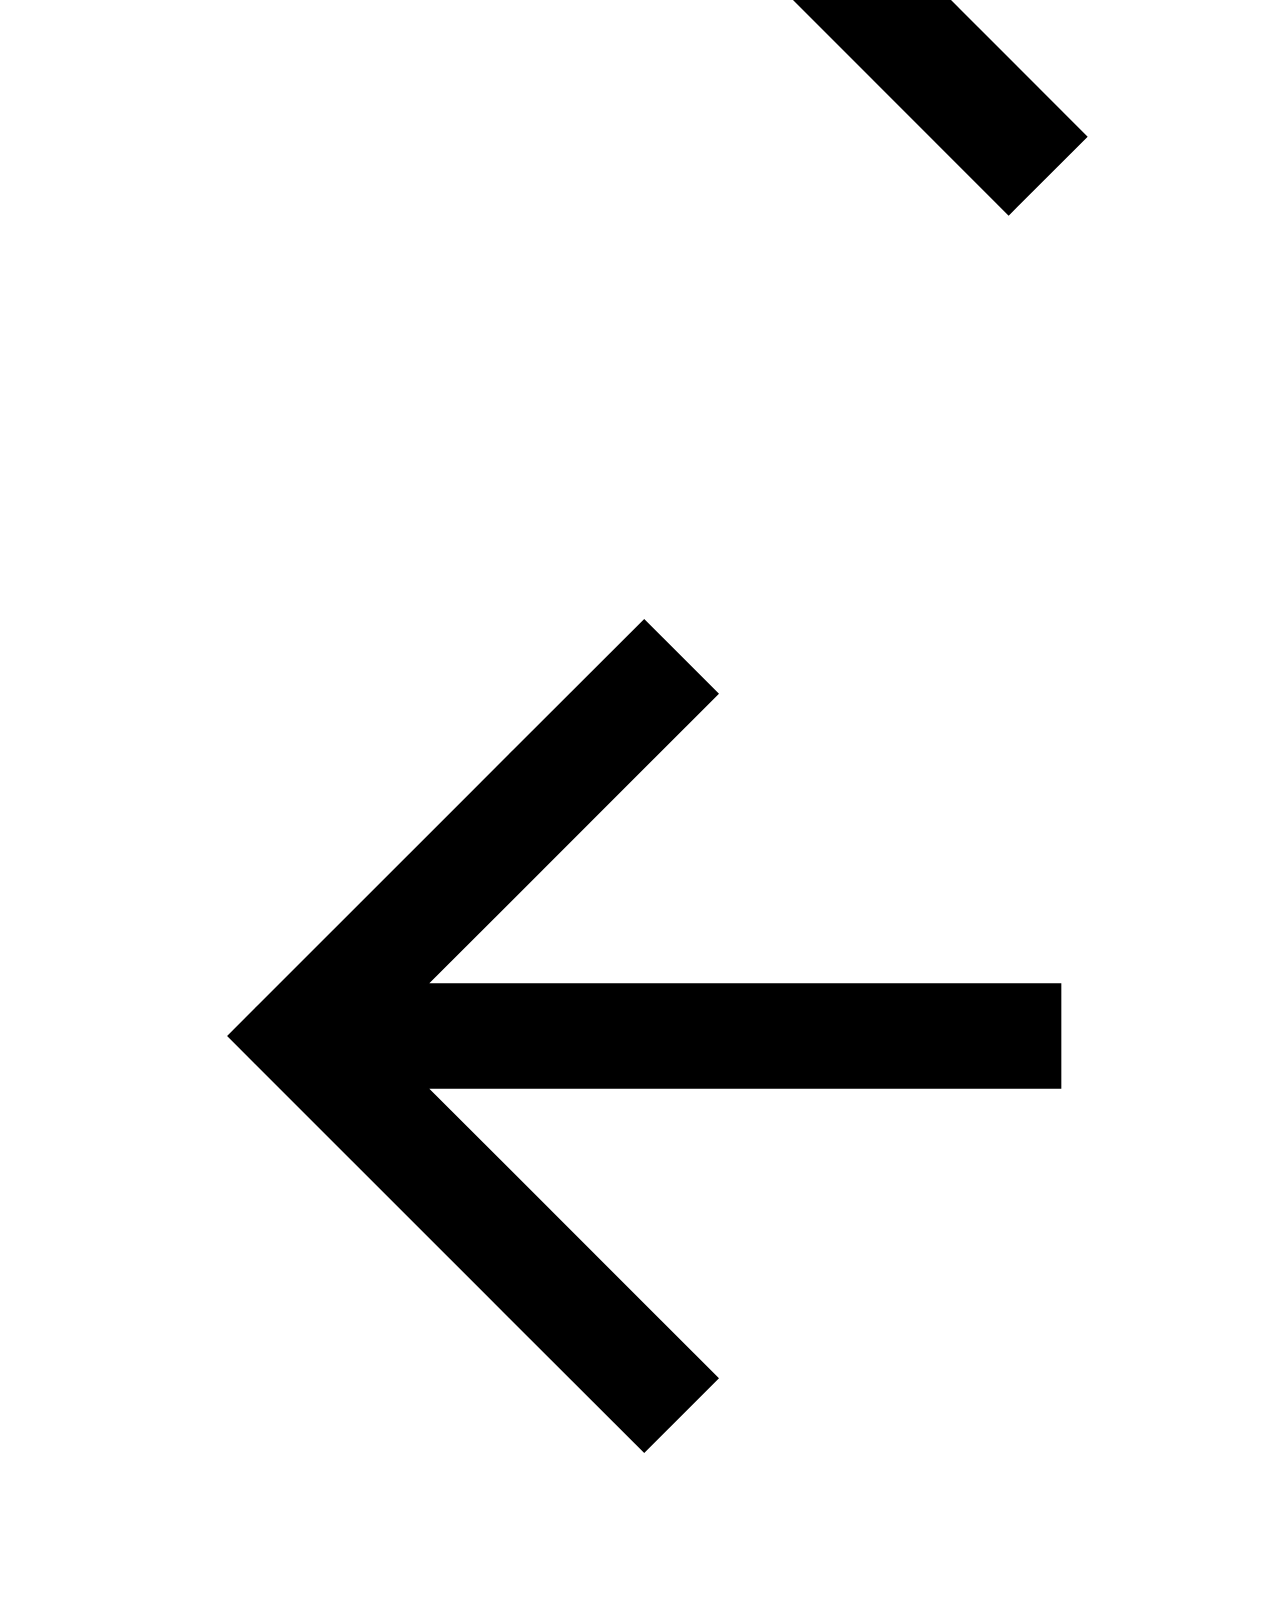
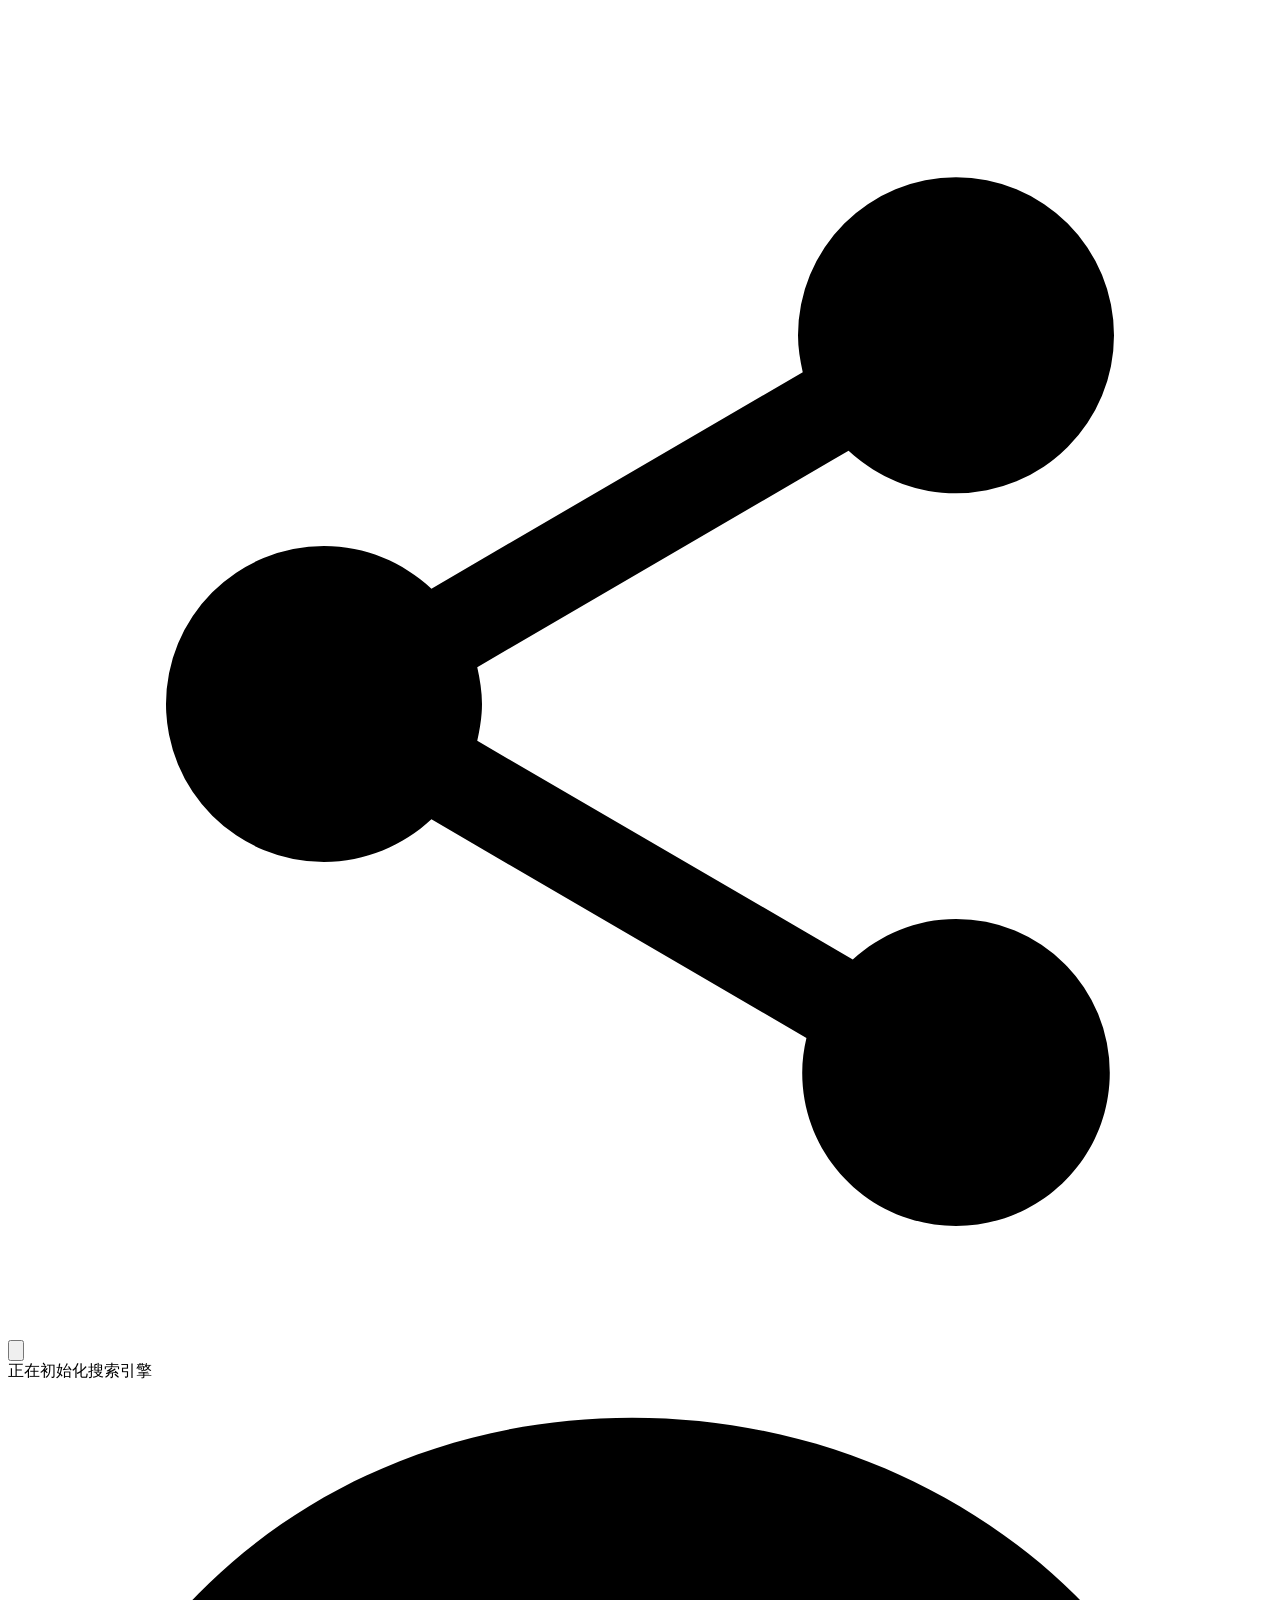
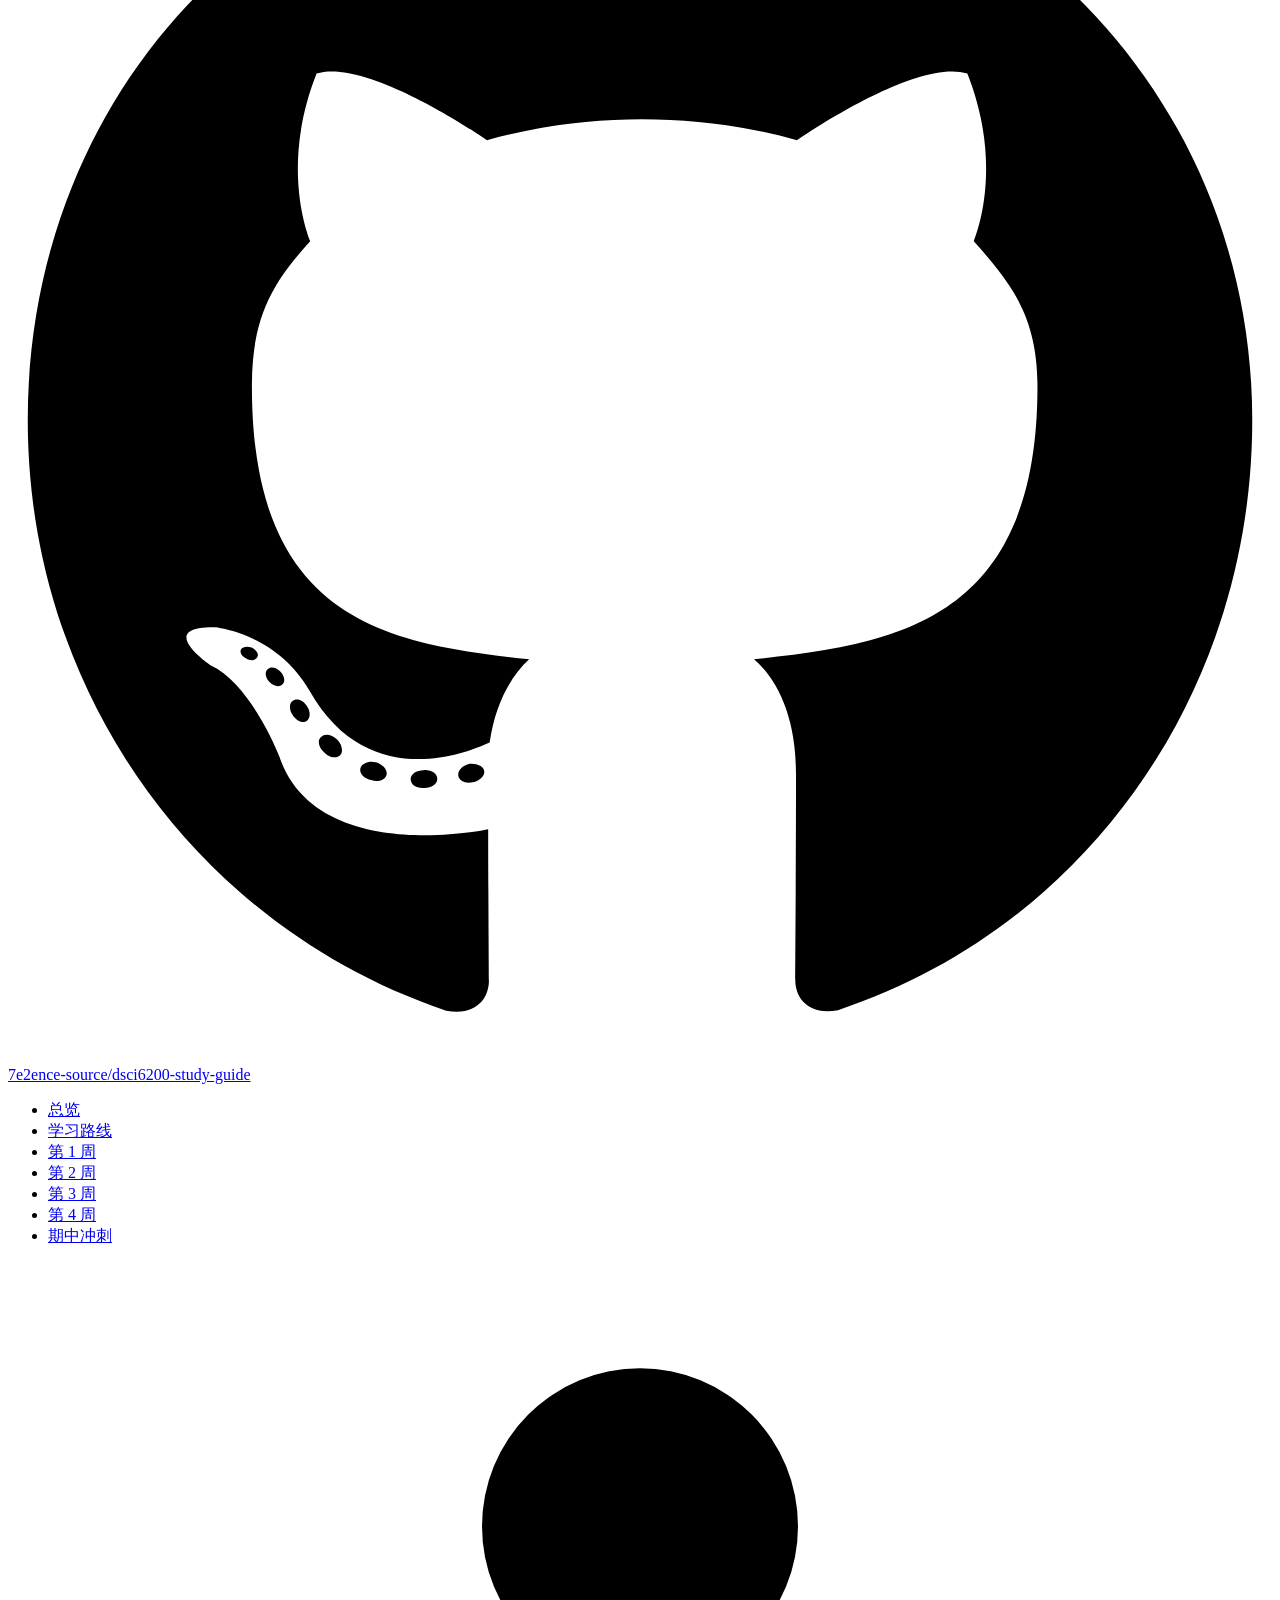
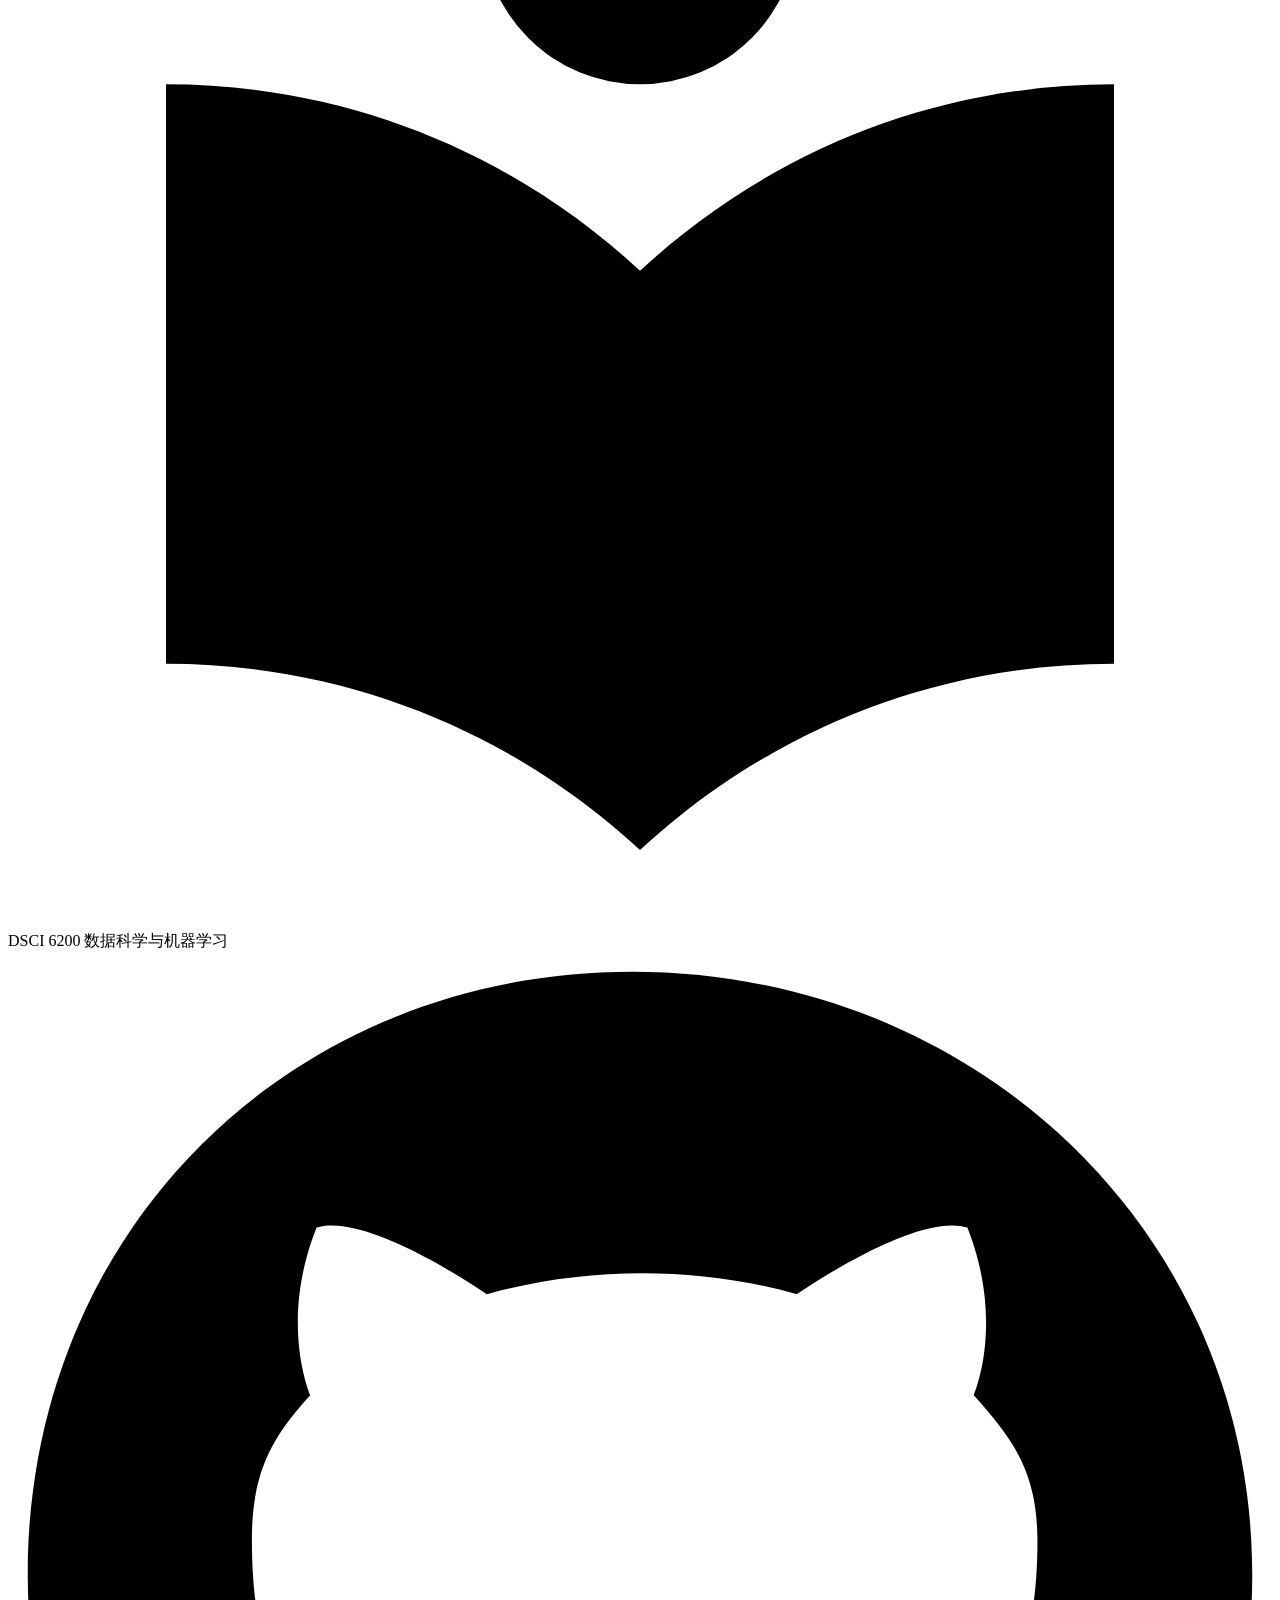
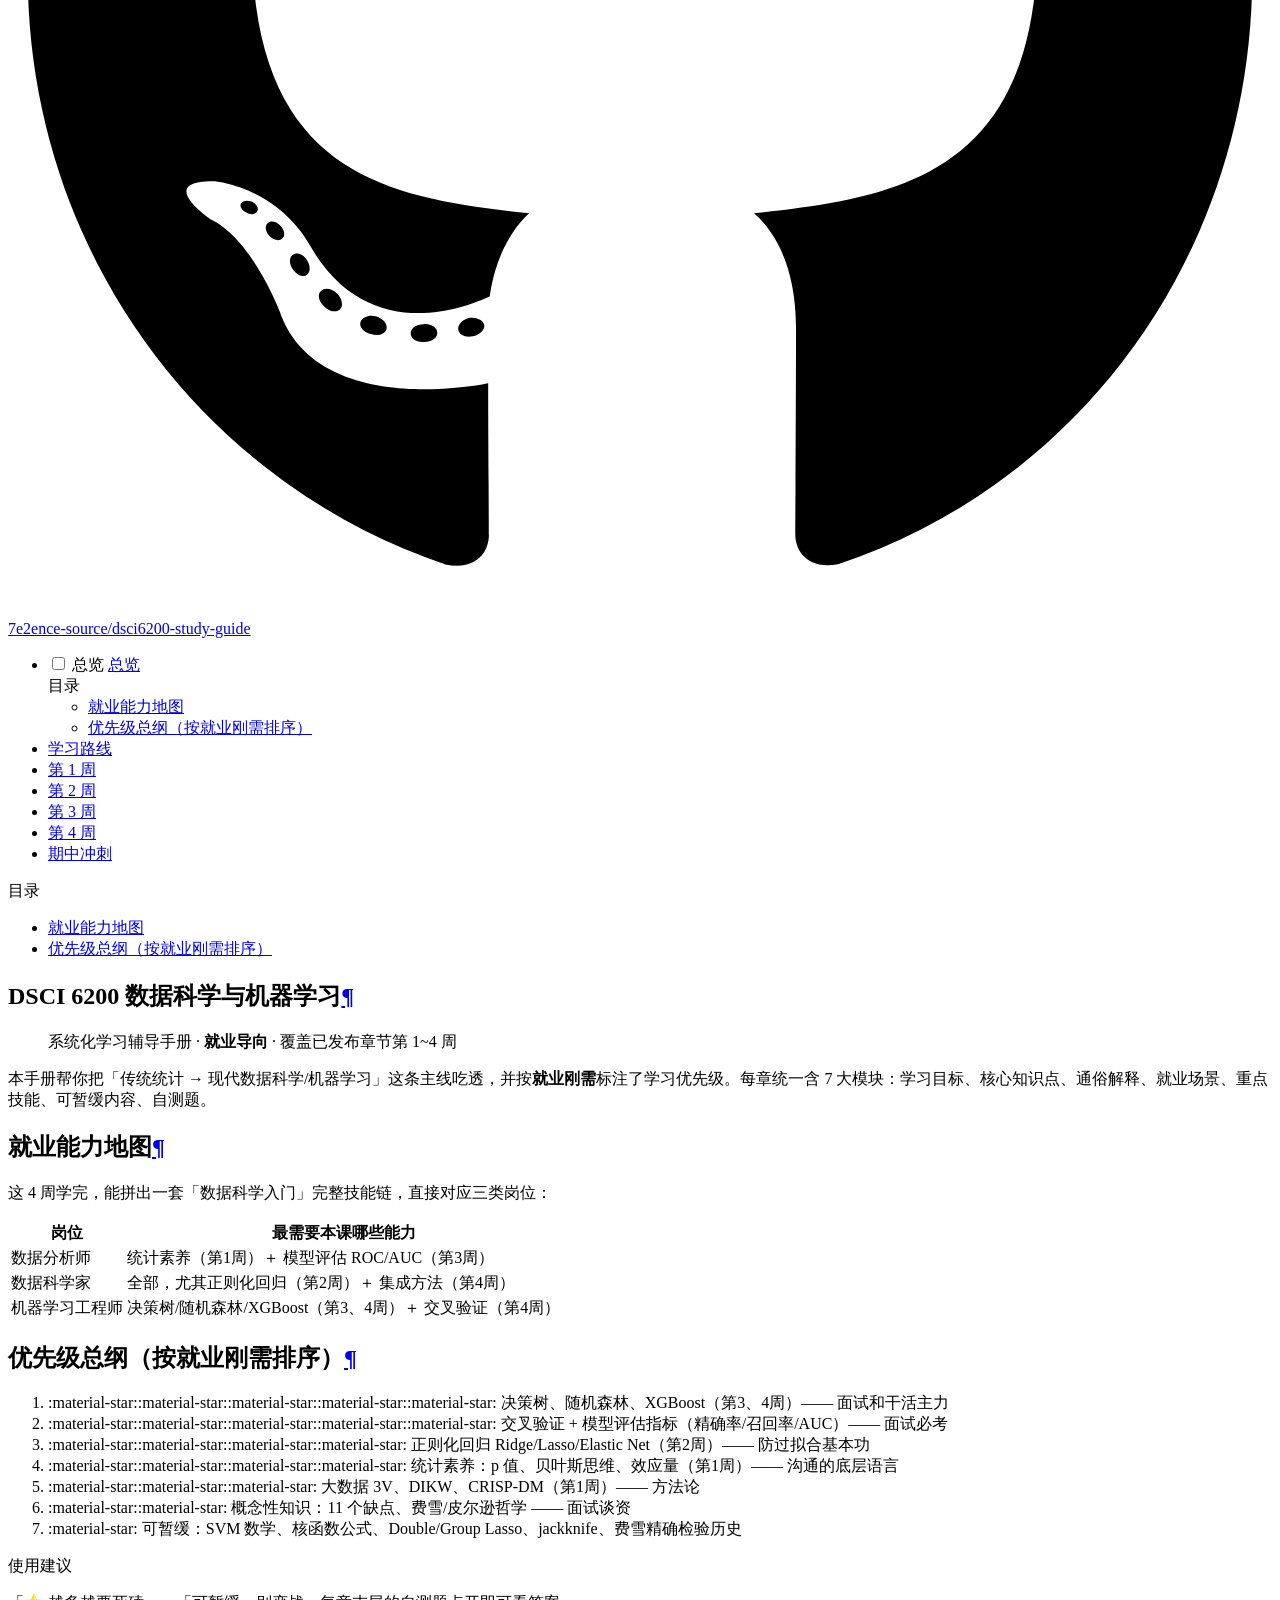
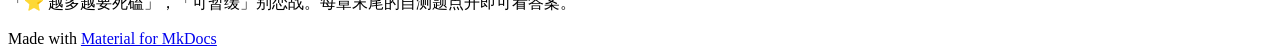
==== commit 518eb001: "Rebuild site with mkdocs-material" ====
--- a/index.html
+++ b/index.html
@@ -1,377 +1,833 @@
-<!DOCTYPE html>
-<html lang="zh-CN">
-<head>
-<meta charset="UTF-8">
-<meta name="viewport" content="width=device-width, initial-scale=1.0">
-<meta name="referrer" content="no-referrer">
-<meta name="color-scheme" content="light">
-<meta name="description" content="DSCI 6200 数据科学与机器学习 · 系统化学习辅导手册（就业导向），覆盖第 1~4 周。">
-<meta http-equiv="Content-Security-Policy" content="default-src 'self'; script-src 'self'; style-src 'self'; img-src 'self' data:; font-src 'self'; base-uri 'none'; form-action 'self';">
-<title>DSCI 6200 数据科学与机器学习 · 学习辅导手册</title>
-<link rel="stylesheet" href="assets/css/style.css">
-</head>
-<body>
-<a class="skip-link" href="#main">跳到正文</a>
-
-<header class="site-header">
-  <div class="wrap">
-    <h1>DSCI 6200 数据科学与机器学习</h1>
-    <p>系统化学习辅导手册 · 就业导向</p>
-    <p class="meta">覆盖已发布章节：第 1~4 周（对应大纲第 1~4 单元）· 讲人话、给场景、标优先级</p>
-    <div class="badges">
-      <span class="badge">⭐ 越多越要死磕</span>
-      <span class="badge">「可暂缓」别恋战</span>
-      <span class="badge">每章含自测题（点开看答案）</span>
+
+<!doctype html>
+<html lang="zh" class="no-js">
+  <head>
+    
+      <meta charset="utf-8">
+      <meta name="viewport" content="width=device-width,initial-scale=1">
+      
+        <meta name="description" content="系统化学习辅导手册（就业导向）· 覆盖第 1~4 周">
+      
+      
+      
+        <link rel="canonical" href="https://7e2ence-source.github.io/dsci6200-study-guide/">
+      
+      
+      
+        <link rel="next" href="route/">
+      
+      
+        
+      
+      
+      <link rel="icon" href="assets/images/favicon.png">
+      <meta name="generator" content="mkdocs-1.6.1, mkdocs-material-9.8.1">
+    
+    
+      
+        <title>DSCI 6200 数据科学与机器学习</title>
+      
+    
+    
+      <link rel="stylesheet" href="assets/stylesheets/main.57a0d79d.min.css">
+      
+        
+        <link rel="stylesheet" href="assets/stylesheets/palette.fb2fffe2.min.css">
+      
+      
+
+
+    
+    
+      
+    
+    
+      
+        
+        
+        <link rel="preconnect" href="https://fonts.gstatic.com" crossorigin>
+        <link rel="stylesheet" href="https://fonts.googleapis.com/css?family=Roboto:300,300i,400,400i,700,700i%7CRoboto+Mono:400,400i,700,700i&display=fallback">
+        <style>:root{--md-text-font:"Roboto";--md-code-font:"Roboto Mono"}</style>
+      
+    
+    
+    <script>__md_scope=new URL(".",location),__md_hash=e=>[...e].reduce(((e,_)=>(e<<5)-e+_.charCodeAt(0)),0),__md_get=(e,_=localStorage,t=__md_scope)=>JSON.parse(_.getItem(t.pathname+"."+e)),__md_set=(e,_,t=localStorage,a=__md_scope)=>{try{t.setItem(a.pathname+"."+e,JSON.stringify(_))}catch(e){}}</script>
+    
+      
+
+    
+    
+  </head>
+  
+  
+    
+    
+      
+    
+    
+    
+    
+    <body dir="ltr" data-md-color-scheme="default" data-md-color-primary="indigo" data-md-color-accent="indigo">
+  
+    
+    <input class="md-toggle" data-md-toggle="drawer" type="checkbox" id="__drawer" autocomplete="off">
+    <input class="md-toggle" data-md-toggle="search" type="checkbox" id="__search" autocomplete="off">
+    <label class="md-overlay" for="__drawer"></label>
+    <div data-md-component="skip">
+      
+        
+        <a href="#dsci-6200" class="md-skip">
+          跳转至
+        </a>
+      
+    </div>
+    <div data-md-component="announce">
+      
+    </div>
+    
+    
+      
+
+<header class="md-header" data-md-component="header">
+  <nav class="md-header__inner md-grid" aria-label="页眉">
+    <a href="." title="DSCI 6200 数据科学与机器学习" class="md-header__button md-logo" aria-label="DSCI 6200 数据科学与机器学习" data-md-component="logo">
+      
+  
+  <svg xmlns="http://www.w3.org/2000/svg" viewBox="0 0 24 24"><path d="M12 8a3 3 0 0 0 3-3 3 3 0 0 0-3-3 3 3 0 0 0-3 3 3 3 0 0 0 3 3m0 3.54C9.64 9.35 6.5 8 3 8v11c3.5 0 6.64 1.35 9 3.54 2.36-2.19 5.5-3.54 9-3.54V8c-3.5 0-6.64 1.35-9 3.54"/></svg>
+
+    </a>
+    <label class="md-header__button md-icon" for="__drawer">
+      
+      <svg xmlns="http://www.w3.org/2000/svg" viewBox="0 0 24 24"><path d="M3 6h18v2H3zm0 5h18v2H3zm0 5h18v2H3z"/></svg>
+    </label>
+    <div class="md-header__title" data-md-component="header-title">
+      <div class="md-header__ellipsis">
+        <div class="md-header__topic">
+          <span class="md-ellipsis">
+            DSCI 6200 数据科学与机器学习
+          </span>
+        </div>
+        <div class="md-header__topic" data-md-component="header-topic">
+          <span class="md-ellipsis">
+            
+              总览
+            
+          </span>
+        </div>
+      </div>
+    </div>
+    
+      
+        <form class="md-header__option" data-md-component="palette">
+  
+    
+    
+    
+    <input class="md-option" data-md-color-media="(prefers-color-scheme: light)" data-md-color-scheme="default" data-md-color-primary="indigo" data-md-color-accent="indigo"  aria-label="切换到暗色模式"  type="radio" name="__palette" id="__palette_0">
+    
+      <label class="md-header__button md-icon" title="切换到暗色模式" for="__palette_1" hidden>
+        <svg xmlns="http://www.w3.org/2000/svg" viewBox="0 0 24 24"><path d="m17.75 4.09-2.53 1.94.91 3.06-2.63-1.81-2.63 1.81.91-3.06-2.53-1.94L12.44 4l1.06-3 1.06 3zm3.5 6.91-1.64 1.25.59 1.98-1.7-1.17-1.7 1.17.59-1.98L15.75 11l2.06-.05L18.5 9l.69 1.95zm-2.28 4.95c.83-.08 1.72 1.1 1.19 1.85-.32.45-.66.87-1.08 1.27C15.17 23 8.84 23 4.94 19.07c-3.91-3.9-3.91-10.24 0-14.14.4-.4.82-.76 1.27-1.08.75-.53 1.93.36 1.85 1.19-.27 2.86.69 5.83 2.89 8.02a9.96 9.96 0 0 0 8.02 2.89m-1.64 2.02a12.08 12.08 0 0 1-7.8-3.47c-2.17-2.19-3.33-5-3.49-7.82-2.81 3.14-2.7 7.96.31 10.98 3.02 3.01 7.84 3.12 10.98.31"/></svg>
+      </label>
+    
+  
+    
+    
+    
+    <input class="md-option" data-md-color-media="(prefers-color-scheme: dark)" data-md-color-scheme="slate" data-md-color-primary="indigo" data-md-color-accent="indigo"  aria-label="切换到亮色模式"  type="radio" name="__palette" id="__palette_1">
+    
+      <label class="md-header__button md-icon" title="切换到亮色模式" for="__palette_0" hidden>
+        <svg xmlns="http://www.w3.org/2000/svg" viewBox="0 0 24 24"><path d="M12 7a5 5 0 0 1 5 5 5 5 0 0 1-5 5 5 5 0 0 1-5-5 5 5 0 0 1 5-5m0 2a3 3 0 0 0-3 3 3 3 0 0 0 3 3 3 3 0 0 0 3-3 3 3 0 0 0-3-3m0-7 2.39 3.42C13.65 5.15 12.84 5 12 5s-1.65.15-2.39.42zM3.34 7l4.16-.35A7.2 7.2 0 0 0 5.94 8.5c-.44.74-.69 1.5-.83 2.29zm.02 10 1.76-3.77a7.131 7.131 0 0 0 2.38 4.14zM20.65 7l-1.77 3.79a7.02 7.02 0 0 0-2.38-4.15zm-.01 10-4.14.36c.59-.51 1.12-1.14 1.54-1.86.42-.73.69-1.5.83-2.29zM12 22l-2.41-3.44c.74.27 1.55.44 2.41.44.82 0 1.63-.17 2.37-.44z"/></svg>
+      </label>
+    
+  
+</form>
+      
+    
+    
+      <script>var palette=__md_get("__palette");if(palette&&palette.color){if("(prefers-color-scheme)"===palette.color.media){var media=matchMedia("(prefers-color-scheme: light)"),input=document.querySelector(media.matches?"[data-md-color-media='(prefers-color-scheme: light)']":"[data-md-color-media='(prefers-color-scheme: dark)']");palette.color.media=input.getAttribute("data-md-color-media"),palette.color.scheme=input.getAttribute("data-md-color-scheme"),palette.color.primary=input.getAttribute("data-md-color-primary"),palette.color.accent=input.getAttribute("data-md-color-accent")}for(var[key,value]of Object.entries(palette.color))document.body.setAttribute("data-md-color-"+key,value)}</script>
+    
+    
+    
+      
+      
+        <label class="md-header__button md-icon" for="__search">
+          
+          <svg xmlns="http://www.w3.org/2000/svg" viewBox="0 0 24 24"><path d="M9.5 3A6.5 6.5 0 0 1 16 9.5c0 1.61-.59 3.09-1.56 4.23l.27.27h.79l5 5-1.5 1.5-5-5v-.79l-.27-.27A6.52 6.52 0 0 1 9.5 16 6.5 6.5 0 0 1 3 9.5 6.5 6.5 0 0 1 9.5 3m0 2C7 5 5 7 5 9.5S7 14 9.5 14 14 12 14 9.5 12 5 9.5 5"/></svg>
+        </label>
+        <div class="md-search" data-md-component="search" role="dialog">
+  <label class="md-search__overlay" for="__search"></label>
+  <div class="md-search__inner" role="search">
+    <form class="md-search__form" name="search">
+      <input type="text" class="md-search__input" name="query" aria-label="搜索" placeholder="搜索" autocapitalize="off" autocorrect="off" autocomplete="off" spellcheck="false" data-md-component="search-query" required>
+      <label class="md-search__icon md-icon" for="__search">
+        
+        <svg xmlns="http://www.w3.org/2000/svg" viewBox="0 0 24 24"><path d="M9.5 3A6.5 6.5 0 0 1 16 9.5c0 1.61-.59 3.09-1.56 4.23l.27.27h.79l5 5-1.5 1.5-5-5v-.79l-.27-.27A6.52 6.52 0 0 1 9.5 16 6.5 6.5 0 0 1 3 9.5 6.5 6.5 0 0 1 9.5 3m0 2C7 5 5 7 5 9.5S7 14 9.5 14 14 12 14 9.5 12 5 9.5 5"/></svg>
+        
+        <svg xmlns="http://www.w3.org/2000/svg" viewBox="0 0 24 24"><path d="M20 11v2H8l5.5 5.5-1.42 1.42L4.16 12l7.92-7.92L13.5 5.5 8 11z"/></svg>
+      </label>
+      <nav class="md-search__options" aria-label="查找">
+        
+          <a href="javascript:void(0)" class="md-search__icon md-icon" title="分享" aria-label="分享" data-clipboard data-clipboard-text="" data-md-component="search-share" tabindex="-1">
+            
+            <svg xmlns="http://www.w3.org/2000/svg" viewBox="0 0 24 24"><path d="M18 16.08c-.76 0-1.44.3-1.96.77L8.91 12.7c.05-.23.09-.46.09-.7s-.04-.47-.09-.7l7.05-4.11c.54.5 1.25.81 2.04.81a3 3 0 0 0 3-3 3 3 0 0 0-3-3 3 3 0 0 0-3 3c0 .24.04.47.09.7L8.04 9.81C7.5 9.31 6.79 9 6 9a3 3 0 0 0-3 3 3 3 0 0 0 3 3c.79 0 1.5-.31 2.04-.81l7.12 4.15c-.05.21-.08.43-.08.66 0 1.61 1.31 2.91 2.92 2.91s2.92-1.3 2.92-2.91A2.92 2.92 0 0 0 18 16.08"/></svg>
+          </a>
+        
+        <button type="reset" class="md-search__icon md-icon" title="清空当前内容" aria-label="清空当前内容" tabindex="-1">
+          
+          <svg xmlns="http://www.w3.org/2000/svg" viewBox="0 0 24 24"><path d="M19 6.41 17.59 5 12 10.59 6.41 5 5 6.41 10.59 12 5 17.59 6.41 19 12 13.41 17.59 19 19 17.59 13.41 12z"/></svg>
+        </button>
+      </nav>
+      
+        <div class="md-search__suggest" data-md-component="search-suggest"></div>
+      
+    </form>
+    <div class="md-search__output">
+      <div class="md-search__scrollwrap" tabindex="0" data-md-scrollfix>
+        <div class="md-search-result" data-md-component="search-result">
+          <div class="md-search-result__meta">
+            正在初始化搜索引擎
+          </div>
+          <ol class="md-search-result__list" role="presentation"></ol>
+        </div>
+      </div>
     </div>
   </div>
+</div>
+      
+    
+    
+      <div class="md-header__source">
+        <a href="https://github.com/7e2ence-source/dsci6200-study-guide" title="前往仓库" class="md-source" data-md-component="source">
+  <div class="md-source__icon md-icon">
+    
+    <svg xmlns="http://www.w3.org/2000/svg" viewBox="0 0 512 512"><!--! Font Awesome Free 7.1.0 by @fontawesome - https://fontawesome.com License - https://fontawesome.com/license/free (Icons: CC BY 4.0, Fonts: SIL OFL 1.1, Code: MIT License) Copyright 2025 Fonticons, Inc.--><path d="M173.9 397.4c0 2-2.3 3.6-5.2 3.6-3.3.3-5.6-1.3-5.6-3.6 0-2 2.3-3.6 5.2-3.6 3-.3 5.6 1.3 5.6 3.6m-31.1-4.5c-.7 2 1.3 4.3 4.3 4.9 2.6 1 5.6 0 6.2-2s-1.3-4.3-4.3-5.2c-2.6-.7-5.5.3-6.2 2.3m44.2-1.7c-2.9.7-4.9 2.6-4.6 4.9.3 2 2.9 3.3 5.9 2.6 2.9-.7 4.9-2.6 4.6-4.6-.3-1.9-3-3.2-5.9-2.9M252.8 8C114.1 8 8 113.3 8 252c0 110.9 69.8 205.8 169.5 239.2 12.8 2.3 17.3-5.6 17.3-12.1 0-6.2-.3-40.4-.3-61.4 0 0-70 15-84.7-29.8 0 0-11.4-29.1-27.8-36.6 0 0-22.9-15.7 1.6-15.4 0 0 24.9 2 38.6 25.8 21.9 38.6 58.6 27.5 72.9 20.9 2.3-16 8.8-27.1 16-33.7-55.9-6.2-112.3-14.3-112.3-110.5 0-27.5 7.6-41.3 23.6-58.9-2.6-6.5-11.1-33.3 2.6-67.9 20.9-6.5 69 27 69 27 20-5.6 41.5-8.5 62.8-8.5s42.8 2.9 62.8 8.5c0 0 48.1-33.6 69-27 13.7 34.7 5.2 61.4 2.6 67.9 16 17.7 25.8 31.5 25.8 58.9 0 96.5-58.9 104.2-114.8 110.5 9.2 7.9 17 22.9 17 46.4 0 33.7-.3 75.4-.3 83.6 0 6.5 4.6 14.4 17.3 12.1C436.2 457.8 504 362.9 504 252 504 113.3 391.5 8 252.8 8M105.2 352.9c-1.3 1-1 3.3.7 5.2 1.6 1.6 3.9 2.3 5.2 1 1.3-1 1-3.3-.7-5.2-1.6-1.6-3.9-2.3-5.2-1m-10.8-8.1c-.7 1.3.3 2.9 2.3 3.9 1.6 1 3.6.7 4.3-.7.7-1.3-.3-2.9-2.3-3.9-2-.6-3.6-.3-4.3.7m32.4 35.6c-1.6 1.3-1 4.3 1.3 6.2 2.3 2.3 5.2 2.6 6.5 1 1.3-1.3.7-4.3-1.3-6.2-2.2-2.3-5.2-2.6-6.5-1m-11.4-14.7c-1.6 1-1.6 3.6 0 5.9s4.3 3.3 5.6 2.3c1.6-1.3 1.6-3.9 0-6.2-1.4-2.3-4-3.3-5.6-2"/></svg>
+  </div>
+  <div class="md-source__repository">
+    7e2ence-source/dsci6200-study-guide
+  </div>
+</a>
+      </div>
+    
+  </nav>
+  
 </header>
-
-<nav class="site-nav" aria-label="目录">
-  <div class="wrap">
-    <a href="#overview">总览</a>
-    <a href="#route">学习路线</a>
-    <a href="#w1">第1周</a>
-    <a href="#w2">第2周</a>
-    <a href="#w3">第3周</a>
-    <a href="#w4">第4周</a>
-    <a href="#exam">期中冲刺</a>
+    
+    <div class="md-container" data-md-component="container">
+      
+      
+        
+          
+            
+<nav class="md-tabs" aria-label="标签" data-md-component="tabs">
+  <div class="md-grid">
+    <ul class="md-tabs__list">
+      
+        
+  
+  
+  
+    
+  
+  
+    <li class="md-tabs__item md-tabs__item--active">
+      <a href="." class="md-tabs__link">
+        
+  
+  
+    
+  
+  总览
+
+      </a>
+    </li>
+  
+
+      
+        
+  
+  
+  
+  
+    <li class="md-tabs__item">
+      <a href="route/" class="md-tabs__link">
+        
+  
+  
+    
+  
+  学习路线
+
+      </a>
+    </li>
+  
+
+      
+        
+  
+  
+  
+  
+    <li class="md-tabs__item">
+      <a href="week1/" class="md-tabs__link">
+        
+  
+  
+    
+  
+  第 1 周
+
+      </a>
+    </li>
+  
+
+      
+        
+  
+  
+  
+  
+    <li class="md-tabs__item">
+      <a href="week2/" class="md-tabs__link">
+        
+  
+  
+    
+  
+  第 2 周
+
+      </a>
+    </li>
+  
+
+      
+        
+  
+  
+  
+  
+    <li class="md-tabs__item">
+      <a href="week3/" class="md-tabs__link">
+        
+  
+  
+    
+  
+  第 3 周
+
+      </a>
+    </li>
+  
+
+      
+        
+  
+  
+  
+  
+    <li class="md-tabs__item">
+      <a href="week4/" class="md-tabs__link">
+        
+  
+  
+    
+  
+  第 4 周
+
+      </a>
+    </li>
+  
+
+      
+        
+  
+  
+  
+  
+    <li class="md-tabs__item">
+      <a href="exam/" class="md-tabs__link">
+        
+  
+  
+    
+  
+  期中冲刺
+
+      </a>
+    </li>
+  
+
+      
+    </ul>
   </div>
 </nav>
-
-<main id="main" class="wrap">
-
-  <section id="overview">
-    <h2><span class="num">〇</span>就业能力地图</h2>
-    <p class="sub">这 4 周学完，能拼出一套「数据科学入门」完整技能链，直接对应三类岗位。</p>
-    <div class="card">
-      <table>
-        <tr><th>岗位</th><th>最需要本课哪些能力</th></tr>
-        <tr><td>数据分析师</td><td>统计素养（第1周）＋ 模型评估 ROC/AUC（第3周）</td></tr>
-        <tr><td>数据科学家</td><td>全部，尤其正则化回归（第2周）＋ 集成方法（第4周）</td></tr>
-        <tr><td>机器学习工程师</td><td>决策树/随机森林/XGBoost（第3、4周）＋ 交叉验证（第4周）</td></tr>
-      </table>
+          
+        
+      
+      <main class="md-main" data-md-component="main">
+        <div class="md-main__inner md-grid">
+          
+            
+              
+              <div class="md-sidebar md-sidebar--primary" data-md-component="sidebar" data-md-type="navigation" >
+                <div class="md-sidebar__scrollwrap">
+                  <div class="md-sidebar__inner">
+                    
+
+
+  
+
+
+<nav class="md-nav md-nav--primary md-nav--lifted" aria-label="导航栏" data-md-level="0">
+  <label class="md-nav__title" for="__drawer">
+    <a href="." title="DSCI 6200 数据科学与机器学习" class="md-nav__button md-logo" aria-label="DSCI 6200 数据科学与机器学习" data-md-component="logo">
+      
+  
+  <svg xmlns="http://www.w3.org/2000/svg" viewBox="0 0 24 24"><path d="M12 8a3 3 0 0 0 3-3 3 3 0 0 0-3-3 3 3 0 0 0-3 3 3 3 0 0 0 3 3m0 3.54C9.64 9.35 6.5 8 3 8v11c3.5 0 6.64 1.35 9 3.54 2.36-2.19 5.5-3.54 9-3.54V8c-3.5 0-6.64 1.35-9 3.54"/></svg>
+
+    </a>
+    DSCI 6200 数据科学与机器学习
+  </label>
+  
+    <div class="md-nav__source">
+      <a href="https://github.com/7e2ence-source/dsci6200-study-guide" title="前往仓库" class="md-source" data-md-component="source">
+  <div class="md-source__icon md-icon">
+    
+    <svg xmlns="http://www.w3.org/2000/svg" viewBox="0 0 512 512"><!--! Font Awesome Free 7.1.0 by @fontawesome - https://fontawesome.com License - https://fontawesome.com/license/free (Icons: CC BY 4.0, Fonts: SIL OFL 1.1, Code: MIT License) Copyright 2025 Fonticons, Inc.--><path d="M173.9 397.4c0 2-2.3 3.6-5.2 3.6-3.3.3-5.6-1.3-5.6-3.6 0-2 2.3-3.6 5.2-3.6 3-.3 5.6 1.3 5.6 3.6m-31.1-4.5c-.7 2 1.3 4.3 4.3 4.9 2.6 1 5.6 0 6.2-2s-1.3-4.3-4.3-5.2c-2.6-.7-5.5.3-6.2 2.3m44.2-1.7c-2.9.7-4.9 2.6-4.6 4.9.3 2 2.9 3.3 5.9 2.6 2.9-.7 4.9-2.6 4.6-4.6-.3-1.9-3-3.2-5.9-2.9M252.8 8C114.1 8 8 113.3 8 252c0 110.9 69.8 205.8 169.5 239.2 12.8 2.3 17.3-5.6 17.3-12.1 0-6.2-.3-40.4-.3-61.4 0 0-70 15-84.7-29.8 0 0-11.4-29.1-27.8-36.6 0 0-22.9-15.7 1.6-15.4 0 0 24.9 2 38.6 25.8 21.9 38.6 58.6 27.5 72.9 20.9 2.3-16 8.8-27.1 16-33.7-55.9-6.2-112.3-14.3-112.3-110.5 0-27.5 7.6-41.3 23.6-58.9-2.6-6.5-11.1-33.3 2.6-67.9 20.9-6.5 69 27 69 27 20-5.6 41.5-8.5 62.8-8.5s42.8 2.9 62.8 8.5c0 0 48.1-33.6 69-27 13.7 34.7 5.2 61.4 2.6 67.9 16 17.7 25.8 31.5 25.8 58.9 0 96.5-58.9 104.2-114.8 110.5 9.2 7.9 17 22.9 17 46.4 0 33.7-.3 75.4-.3 83.6 0 6.5 4.6 14.4 17.3 12.1C436.2 457.8 504 362.9 504 252 504 113.3 391.5 8 252.8 8M105.2 352.9c-1.3 1-1 3.3.7 5.2 1.6 1.6 3.9 2.3 5.2 1 1.3-1 1-3.3-.7-5.2-1.6-1.6-3.9-2.3-5.2-1m-10.8-8.1c-.7 1.3.3 2.9 2.3 3.9 1.6 1 3.6.7 4.3-.7.7-1.3-.3-2.9-2.3-3.9-2-.6-3.6-.3-4.3.7m32.4 35.6c-1.6 1.3-1 4.3 1.3 6.2 2.3 2.3 5.2 2.6 6.5 1 1.3-1.3.7-4.3-1.3-6.2-2.2-2.3-5.2-2.6-6.5-1m-11.4-14.7c-1.6 1-1.6 3.6 0 5.9s4.3 3.3 5.6 2.3c1.6-1.3 1.6-3.9 0-6.2-1.4-2.3-4-3.3-5.6-2"/></svg>
+  </div>
+  <div class="md-source__repository">
+    7e2ence-source/dsci6200-study-guide
+  </div>
+</a>
     </div>
-    <div class="card">
-      <h3>优先级总纲（按就业刚需排序）</h3>
-      <ol>
-        <li><b class="star">⭐⭐⭐⭐⭐</b> 决策树、随机森林、XGBoost（第3、4周）—— 面试和干活主力</li>
-        <li><b class="star">⭐⭐⭐⭐⭐</b> 交叉验证 + 模型评估指标（精确率/召回率/AUC）—— 面试必考</li>
-        <li><b class="star">⭐⭐⭐⭐</b> 正则化回归 Ridge/Lasso/Elastic Net（第2周）—— 防过拟合基本功</li>
-        <li><b class="star">⭐⭐⭐⭐</b> 统计素养：p 值、贝叶斯思维、效应量（第1周）—— 沟通的底层语言</li>
-        <li><b class="star">⭐⭐⭐</b> 大数据 3V、DIKW、CRISP-DM（第1周）—— 方法论</li>
-        <li><b class="star">⭐⭐</b> 概念性知识：11 个缺点、费雪/皮尔逊哲学 —— 面试谈资</li>
-        <li><b class="star">⭐</b> 可暂缓：SVM 数学、核函数公式、Double/Group Lasso、jackknife、费雪精确检验历史</li>
-      </ol>
+  
+  <ul class="md-nav__list" data-md-scrollfix>
+    
+      
+      
+  
+  
+    
+  
+  
+  
+    <li class="md-nav__item md-nav__item--active">
+      
+      <input class="md-nav__toggle md-toggle" type="checkbox" id="__toc">
+      
+      
+        
+      
+      
+        <label class="md-nav__link md-nav__link--active" for="__toc">
+          
+  
+  
+  <span class="md-ellipsis">
+    
+  
+    总览
+  
+
+    
+  </span>
+  
+  
+
+          <span class="md-nav__icon md-icon"></span>
+        </label>
+      
+      <a href="." class="md-nav__link md-nav__link--active">
+        
+  
+  
+  <span class="md-ellipsis">
+    
+  
+    总览
+  
+
+    
+  </span>
+  
+  
+
+      </a>
+      
+        
+
+<nav class="md-nav md-nav--secondary" aria-label="目录">
+  
+  
+  
+    
+  
+  
+    <label class="md-nav__title" for="__toc">
+      <span class="md-nav__icon md-icon"></span>
+      目录
+    </label>
+    <ul class="md-nav__list" data-md-component="toc" data-md-scrollfix>
+      
+        <li class="md-nav__item">
+  <a href="#_1" class="md-nav__link">
+    <span class="md-ellipsis">
+      
+        就业能力地图
+      
+    </span>
+  </a>
+  
+</li>
+      
+        <li class="md-nav__item">
+  <a href="#_2" class="md-nav__link">
+    <span class="md-ellipsis">
+      
+        优先级总纲（按就业刚需排序）
+      
+    </span>
+  </a>
+  
+</li>
+      
+    </ul>
+  
+</nav>
+      
+    </li>
+  
+
+    
+      
+      
+  
+  
+  
+  
+    <li class="md-nav__item">
+      <a href="route/" class="md-nav__link">
+        
+  
+  
+  <span class="md-ellipsis">
+    
+  
+    学习路线
+  
+
+    
+  </span>
+  
+  
+
+      </a>
+    </li>
+  
+
+    
+      
+      
+  
+  
+  
+  
+    <li class="md-nav__item">
+      <a href="week1/" class="md-nav__link">
+        
+  
+  
+  <span class="md-ellipsis">
+    
+  
+    第 1 周
+  
+
+    
+  </span>
+  
+  
+
+      </a>
+    </li>
+  
+
+    
+      
+      
+  
+  
+  
+  
+    <li class="md-nav__item">
+      <a href="week2/" class="md-nav__link">
+        
+  
+  
+  <span class="md-ellipsis">
+    
+  
+    第 2 周
+  
+
+    
+  </span>
+  
+  
+
+      </a>
+    </li>
+  
+
+    
+      
+      
+  
+  
+  
+  
+    <li class="md-nav__item">
+      <a href="week3/" class="md-nav__link">
+        
+  
+  
+  <span class="md-ellipsis">
+    
+  
+    第 3 周
+  
+
+    
+  </span>
+  
+  
+
+      </a>
+    </li>
+  
+
+    
+      
+      
+  
+  
+  
+  
+    <li class="md-nav__item">
+      <a href="week4/" class="md-nav__link">
+        
+  
+  
+  <span class="md-ellipsis">
+    
+  
+    第 4 周
+  
+
+    
+  </span>
+  
+  
+
+      </a>
+    </li>
+  
+
+    
+      
+      
+  
+  
+  
+  
+    <li class="md-nav__item">
+      <a href="exam/" class="md-nav__link">
+        
+  
+  
+  <span class="md-ellipsis">
+    
+  
+    期中冲刺
+  
+
+    
+  </span>
+  
+  
+
+      </a>
+    </li>
+  
+
+    
+  </ul>
+</nav>
+                  </div>
+                </div>
+              </div>
+            
+            
+              
+              <div class="md-sidebar md-sidebar--secondary" data-md-component="sidebar" data-md-type="toc" >
+                <div class="md-sidebar__scrollwrap">
+                  <div class="md-sidebar__inner">
+                    
+
+<nav class="md-nav md-nav--secondary" aria-label="目录">
+  
+  
+  
+    
+  
+  
+    <label class="md-nav__title" for="__toc">
+      <span class="md-nav__icon md-icon"></span>
+      目录
+    </label>
+    <ul class="md-nav__list" data-md-component="toc" data-md-scrollfix>
+      
+        <li class="md-nav__item">
+  <a href="#_1" class="md-nav__link">
+    <span class="md-ellipsis">
+      
+        就业能力地图
+      
+    </span>
+  </a>
+  
+</li>
+      
+        <li class="md-nav__item">
+  <a href="#_2" class="md-nav__link">
+    <span class="md-ellipsis">
+      
+        优先级总纲（按就业刚需排序）
+      
+    </span>
+  </a>
+  
+</li>
+      
+    </ul>
+  
+</nav>
+                  </div>
+                </div>
+              </div>
+            
+          
+          
+            <div class="md-content" data-md-component="content">
+              
+              <article class="md-content__inner md-typeset">
+                
+                  
+
+
+
+<h1 id="dsci-6200">DSCI 6200 数据科学与机器学习<a class="headerlink" href="#dsci-6200" title="Permanent link">&para;</a></h1>
+<blockquote>
+<p>系统化学习辅导手册 · <strong>就业导向</strong> · 覆盖已发布章节第 1~4 周</p>
+</blockquote>
+<p>本手册帮你把「传统统计 → 现代数据科学/机器学习」这条主线吃透，并按<strong>就业刚需</strong>标注了学习优先级。每章统一含 7 大模块：学习目标、核心知识点、通俗解释、就业场景、重点技能、可暂缓内容、自测题。</p>
+<h2 id="_1">就业能力地图<a class="headerlink" href="#_1" title="Permanent link">&para;</a></h2>
+<p>这 4 周学完，能拼出一套「数据科学入门」完整技能链，直接对应三类岗位：</p>
+<table>
+<thead>
+<tr>
+<th>岗位</th>
+<th>最需要本课哪些能力</th>
+</tr>
+</thead>
+<tbody>
+<tr>
+<td>数据分析师</td>
+<td>统计素养（第1周）＋ 模型评估 ROC/AUC（第3周）</td>
+</tr>
+<tr>
+<td>数据科学家</td>
+<td>全部，尤其正则化回归（第2周）＋ 集成方法（第4周）</td>
+</tr>
+<tr>
+<td>机器学习工程师</td>
+<td>决策树/随机森林/XGBoost（第3、4周）＋ 交叉验证（第4周）</td>
+</tr>
+</tbody>
+</table>
+<h2 id="_2">优先级总纲（按就业刚需排序）<a class="headerlink" href="#_2" title="Permanent link">&para;</a></h2>
+<ol>
+<li>:material-star::material-star::material-star::material-star::material-star: 决策树、随机森林、XGBoost（第3、4周）—— 面试和干活主力</li>
+<li>:material-star::material-star::material-star::material-star::material-star: 交叉验证 + 模型评估指标（精确率/召回率/AUC）—— 面试必考</li>
+<li>:material-star::material-star::material-star::material-star: 正则化回归 Ridge/Lasso/Elastic Net（第2周）—— 防过拟合基本功</li>
+<li>:material-star::material-star::material-star::material-star: 统计素养：p 值、贝叶斯思维、效应量（第1周）—— 沟通的底层语言</li>
+<li>:material-star::material-star::material-star: 大数据 3V、DIKW、CRISP-DM（第1周）—— 方法论</li>
+<li>:material-star::material-star: 概念性知识：11 个缺点、费雪/皮尔逊哲学 —— 面试谈资</li>
+<li>:material-star: 可暂缓：SVM 数学、核函数公式、Double/Group Lasso、jackknife、费雪精确检验历史</li>
+</ol>
+<div class="admonition tip">
+<p class="admonition-title">使用建议</p>
+<p>「⭐ 越多越要死磕」，「可暂缓」别恋战。每章末尾的自测题点开即可看答案。</p>
+</div>
+
+
+
+
+
+
+
+
+
+
+
+
+                
+              </article>
+            </div>
+          
+          
+<script>var target=document.getElementById(location.hash.slice(1));target&&target.name&&(target.checked=target.name.startsWith("__tabbed_"))</script>
+        </div>
+        
+          <button type="button" class="md-top md-icon" data-md-component="top" hidden>
+  
+  <svg xmlns="http://www.w3.org/2000/svg" viewBox="0 0 24 24"><path d="M13 20h-2V8l-5.5 5.5-1.42-1.42L12 4.16l7.92 7.92-1.42 1.42L13 8z"/></svg>
+  回到页面顶部
+</button>
+        
+      </main>
+      
+        <footer class="md-footer">
+  
+  <div class="md-footer-meta md-typeset">
+    <div class="md-footer-meta__inner md-grid">
+      <div class="md-copyright">
+  
+  
+    Made with
+    <a href="https://squidfunk.github.io/mkdocs-material/" target="_blank" rel="noopener">
+      Material for MkDocs
+    </a>
+  
+</div>
+      
     </div>
-  </section>
-
-  <section id="route">
-    <h2><span class="num">〇</span>学习路线图</h2>
-    <p class="sub">建议节奏（把第 3 周决策树提前，因为它是随机森林/XGBoost 的前置、就业价值最高）。</p>
-    <div class="card">
-      <pre><code>第1阶段 打地基：第1周 —— 统计 vs ML，吃透 p 值和贝叶斯
-   ↓
-第2阶段 建模型：第3周 —— 先学决策树（最直观、就业最刚需）
-   ↓
-第3阶段 变更强：第4周 —— 随机森林 + XGBoost + 交叉验证
-   ↓
-第4阶段 防过拟合：第2周 —— 正则化回归，补「模型别背答案」
-   ↓
-第5阶段 冲期中：过一遍「复习清单」+ 每章自测题</code></pre>
+  </div>
+</footer>
+      
     </div>
-  </section>
-
-  <section id="w1">
-    <h2><span class="num">1</span>第 1 周 · 传统统计 vs 数据科学/机器学习</h2>
-    <p class="sub">核心：理解「思考方式」的区别 —— 先假设再看数据（p 值）vs 先看数据再找解释（机器学习）。</p>
-
-    <div class="card">
-      <h3>学习目标 <span class="tag goal">目标</span></h3>
-      <ul>
-        <li>说清传统统计（假设检验）和机器学习在思考方式上的本质区别。</li>
-        <li>能解释 p 值是什么、不是什么，以及它的 11 个缺点。</li>
-        <li>掌握大数据 3V、DIKW、CRISP-DM、数据科学三块拼图。</li>
-      </ul>
+    <div class="md-dialog" data-md-component="dialog">
+      <div class="md-dialog__inner md-typeset"></div>
     </div>
-
-    <div class="card">
-      <h3>核心知识点</h3>
-      <div class="grid">
-        <ul>
-          <li>假设检验（HT）与 p 值、零假设 H₀</li>
-          <li>贝叶斯定理、先验/似然/后验</li>
-          <li>P(数据|假设) vs P(假设|数据)</li>
-          <li>假设检验的 11 个缺点</li>
-          <li>ASA 2016 关于 p 值的六原则</li>
-        </ul>
-        <ul>
-          <li>效应量 Cohen's d = .2 / .5 / .8</li>
-          <li>数据科学 = 统计 + 计算机 + 领域知识；4A</li>
-          <li>大数据 3V：Volume / Velocity / Variety</li>
-          <li>DIKW 金字塔；CRISP-DM 六步</li>
-        </ul>
-      </div>
-    </div>
-
-    <div class="card">
-      <h3>关键概念通俗解释</h3>
-      <ul>
-        <li><b>零假设 H₀</b>：先默认「没效果、没区别、纯属运气」，再想办法打脸它。像法庭「先假设被告无辜」。</li>
-        <li><b>p 值</b>：如果 H₀ 为真，看到现在这个（或更极端的）结果的概率，是 <code>P(数据|H₀)</code>，<b>不是</b>「结论出错的概率」。</li>
-        <li><b>贝叶斯</b>：用新证据不断更新旧信念。判断一件事，不能只看证据强弱，还要看它本身多常见（先验）。</li>
-        <li><b>效应量</b>：效应到底「有多大」，p 值不回答这个，所以要和 p 值一起报告。</li>
-        <li><b>大数据 3V</b>：量大（Volume）、来得快（Velocity）、种类杂（Variety）。</li>
-      </ul>
-      <div class="lead">生活例子：抛硬币 10 次全正面 → 若硬币公平，这概率只有 0.1% → 「公平」说不通 → 怀疑硬币有鬼。这个 0.1% 就是 p 值。</div>
-    </div>
-
-    <div class="card">
-      <h3>实际就业应用场景 <span class="tag job">就业</span></h3>
-      <ul>
-        <li><b>产品/运营 A/B 测试</b>：上线新按钮看点击率是否「显著」提升 —— 本质是假设检验，要会读 p 值、还要会看效应量。</li>
-        <li><b>风控/增长</b>：判断一个「差异」是真实信号还是随机噪声。</li>
-        <li><b>和算法同事对齐</b>：理解为什么工程师说「p 值在大数据里没用，我们看 AUC」。</li>
-      </ul>
-    </div>
-
-    <div class="card">
-      <h3>需要重点掌握的技能 <span class="tag skill">⭐⭐⭐⭐</span></h3>
-      <ul>
-        <li>能用自己的话讲清 p 值、零假设、贝叶斯三件套。</li>
-        <li>能说出假设检验 2~3 个缺点，并对应到机器学习的解决办法。</li>
-        <li>记住大数据 3V、CRISP-DM 六步（面试常问「你做一个数据项目怎么走」）。</li>
-      </ul>
-    </div>
-
-    <div class="card">
-      <h3>可暂缓了解的内容 <span class="tag skip">⭐ 别恋战</span></h3>
-      <ul>
-        <li>费雪 vs 皮尔逊两大范式的哲学细节（知道「两派被混用」即可）。</li>
-        <li>WEIRD 样本、OSC 2015 复现危机具体数字（有印象即可）。</li>
-        <li>4A 的完整英文全称（知道四要素即可）。</li>
-      </ul>
-    </div>
-
-    <div class="card">
-      <h3>自测题（点开看答案）</h3>
-      <details><summary>1. 用一句话向「完全不懂统计的产品经理」解释 p 值。</summary><div class="ans">「如果『这个改动没效果』的假设成立，我们看到现在这个结果的概率就是 p 值；p 越小，『没效果』就越说不通。」</div></details>
-      <details><summary>2. 罕见病发病率 1%、检测敏感度 99%、误报率 1%，阳性者真得病概率约多少？</summary><div class="ans">约 <b>50%</b>。1000 人里 10 真病（约 10 阳性）+ 990 没病（约 10 误报），阳性共约 20 人，真病占 10/20 = 50%。不是 99%，因为「病本身太罕见」这个先验把结果拉回了一半。</div></details>
-      <details><summary>3. 说出假设检验的 4 个缺点，各配一个机器学习「解药」。</summary><div class="ans">例：① 不评估效应大小 → DS 直接问 P(H|D)；② 大样本必显著 → DS 防过拟合；③ 参数假设脆弱 → DS 用非参数；④ 依赖理论分布 → DS 用经验分布（重采样）。</div></details>
-      <details><summary>4. 面试模拟：用 CRISP-DM 六步讲清「用户流失预测」项目。</summary><div class="ans">业务理解(定目标：预测谁会流失) → 数据理解(摸清用户行为数据) → 数据准备(清洗、特征工程) → 建模(决策树/XGBoost) → 评估(AUC) → 部署(上线打分、营销干预)。</div></details>
-    </div>
-  </section>
-
-  <section id="w2">
-    <h2><span class="num">2</span>第 2 周 · 广义回归（正则化/惩罚回归）</h2>
-    <p class="sub">核心：给回归模型「上税」，防止它死记硬背（过拟合）。</p>
-
-    <div class="card"><h3>学习目标 <span class="tag goal">目标</span></h3><ul>
-      <li>说出普通最小二乘（OLS）回归的缺点，尤其过拟合和多重共线性。</li>
-      <li>分清 LASSO / Ridge / 弹性网络的区别，知道何时用哪个。</li>
-      <li>会用 AIC/AICc/BIC 做模型比较。</li>
-    </ul></div>
-
-    <div class="card"><h3>核心知识点</h3><div class="grid"><ul>
-      <li>OLS 回归的 5 个缺点</li>
-      <li>损失函数、正则化/惩罚回归</li>
-      <li>L1（LASSO）vs L2（Ridge）vs 弹性网络</li>
-    </ul><ul>
-      <li>Double Lasso、Group Lasso、自适应弹性网络</li>
-      <li>AIC / AICc / BIC</li>
-    </ul></div></div>
-
-    <div class="card"><h3>关键概念通俗解释</h3><ul>
-      <li><b>过拟合</b>：模型在训练数据上「背答案」，换新数据就垮。像学生死记例题、考试换题型就懵。</li>
-      <li><b>多重共线性</b>：预测变量强相关，模型不稳定。像同时用「身高」和「腿长」预测体重 —— 信息重叠。</li>
-      <li><b>LASSO（L1）</b>：把没用系数<b>压到 0</b>，自动变量筛选。像搬家把不穿的衣服直接扔了。</li>
-      <li><b>Ridge（L2）</b>：把系数<b>往 0 收缩但不断 0</b>，让模型更稳。像把衣服压紧、但都留着。</li>
-      <li><b>弹性网络</b>：L1+L2 结合，大多数情况下最稳。</li>
-      <li><b>AIC/BIC</b>：给「模型复杂度」收税，防止一味堆变量，数值越小越好。</li>
-    </ul></div>
-
-    <div class="card"><h3>实际就业应用场景 <span class="tag job">就业</span></h3><ul>
-      <li><b>风控评分卡</b>：几百个候选特征，用 Lasso 自动筛出真正有用的几十个。</li>
-      <li><b>销量/价格预测</b>：特征多且相关，用弹性网络更稳。</li>
-      <li><b>银行/保险定价</b>：需要「可解释线性模型」给监管交代时，正则化回归首选。</li>
-    </ul></div>
-
-    <div class="card"><h3>需要重点掌握的技能 <span class="tag skill">⭐⭐⭐⭐</span></h3><ul>
-      <li>一句话讲清 LASSO 和 Ridge 区别（归零筛选 vs 收缩不归零）。</li>
-      <li>知道「特征多、有共线性 → 弹性网络」的决策。</li>
-      <li>会跑一次正则化回归：<code>from sklearn.linear_model import Lasso / Ridge / ElasticNet</code>。</li>
-    </ul></div>
-
-    <div class="card"><h3>可暂缓了解的内容 <span class="tag skip">⭐ 别恋战</span></h3><ul>
-      <li>Double/Group Lasso、自适应弹性网络的数学细节（知道名词即可）。</li>
-      <li>Dantzig 选择器、oracle 性质的严格定义。</li>
-    </ul></div>
-
-    <div class="card"><h3>自测题（点开看答案）</h3>
-      <details><summary>1. 用生活例子解释「过拟合」。</summary><div class="ans">死记硬背例题、考试换题型就懵 —— 模型把训练数据的噪声都背下来了，对新数据泛化差。</div></details>
-      <details><summary>2. LASSO 和 Ridge 各解决什么？为什么弹性网络「两者都要」？</summary><div class="ans">LASSO 把系数归零做变量筛选（但共线时只选一个）；Ridge 收缩系数不归零、解共线（但删不掉变量）。弹性网络 = L1+L2 加权，兼顾筛选与稳定。</div></details>
-      <details><summary>3. AIC 和 BIC 区别？小样本推荐哪个？</summary><div class="ans">AIC 适合交叉验证、BIC 擅长估计真实模型；BIC 惩罚更重。小样本推荐 AICc（对额外参数惩罚更大）。</div></details>
-      <details><summary>4. 实践：用 sklearn 在糖尿病数据跑 Lasso/Ridge/ElasticNet。</summary><div class="ans"><pre><code>from sklearn.linear_model import Lasso, Ridge, ElasticNet
-from sklearn.model_selection import train_test_split
-# X 为特征(年龄/BMI/血压/胆固醇等)，y 为糖尿病进展
-X_train, X_test, y_train, y_test = train_test_split(X, y, test_size=0.3)
-for m in [Lasso(alpha=0.1), Ridge(alpha=1.0), ElasticNet(alpha=0.1, l1_ratio=0.5)]:
-    m.fit(X_train, y_train)
-    print(m.__class__.__name__, m.score(X_test, y_test))</code></pre></div></details>
-    </div>
-  </section>
-
-  <section id="w3">
-    <h2><span class="num">3</span>第 3 周 · 支持向量机（SVM）与决策树</h2>
-    <p class="sub">核心：决策树是本课就业价值最高的模型，务必吃透；SVM 懂思想即可。</p>
-
-    <div class="card"><h3>学习目标 <span class="tag goal">目标</span></h3><ul>
-      <li>理解 SVM「最大间隔超平面 + 核技巧」的思想。</li>
-      <li><b>重点</b>掌握决策树原理和分割准则（GINI/熵/LogWorth）。</li>
-      <li>会用 ROC/AUC、精确率/召回率评估分类模型。</li>
-    </ul></div>
-
-    <div class="card"><h3>核心知识点</h3><div class="grid"><ul>
-      <li>SVM：分离超平面、核函数</li>
-      <li>决策树：递归分割</li>
-      <li>分割准则：GINI、熵、LogWorth</li>
-    </ul><ul>
-      <li>ROC 曲线、AUC、混淆矩阵</li>
-      <li>准确率 / 精确率 / 召回率</li>
-    </ul></div></div>
-
-    <div class="card"><h3>关键概念通俗解释</h3><ul>
-      <li><b>SVM 核技巧</b>：低维分不开就「升维」再切。像 2D 纸上混在一起的红蓝点，把纸一抖（加一维高度）一刀切开。</li>
-      <li><b>决策树</b>：一连串 if-else 规则把人群层层分开。像医生问诊三连：血压 → 年龄 → 心率 → 判断风险。</li>
-      <li><b>GINI/熵</b>：衡量「分完纯不纯」。一堆苹果混几个橙子就不纯，全苹果就纯，越小越好。</li>
-      <li><b>AUC</b>：区分正负类的综合能力，1 分完美、0.5 是瞎猜。<b>比准确率更靠谱</b>（样本不平衡时光看准确率会骗你）。</li>
-    </ul></div>
-
-    <div class="card"><h3>实际就业应用场景 <span class="tag job">就业</span></h3><ul>
-      <li><b>用户流失/欺诈识别</b>：决策树+随机森林预测「谁会流失 / 这笔交易是否欺诈」。</li>
-      <li><b>医疗辅助诊断</b>：决策树「可解释」，医生能看懂「为什么判高风险」。</li>
-      <li><b>面试高频</b>：精确率 vs 召回率；疾病筛查要召回率（宁错不漏）、垃圾邮件拦截要精确率（别误删）。</li>
-    </ul></div>
-
-    <div class="card"><h3>需要重点掌握的技能 <span class="tag skill">⭐⭐⭐⭐⭐</span></h3><ul>
-      <li>决策树原理 + GINI/熵/信息增益，能讲给面试官听。</li>
-      <li>ROC/AUC 和精确率/召回率，会算、会解释、会选型。</li>
-      <li>SVM 核心思想即可，不必抠数学。</li>
-    </ul></div>
-
-    <div class="card"><h3>可暂缓了解的内容 <span class="tag skip">⭐ 别恋战</span></h3><ul>
-      <li>SVM 数学推导（拉格朗日、对偶、软间隔）。</li>
-      <li>核函数公式细节（记「线性/RBF 最常用」）。</li>
-      <li>CHAID/QUEST/C5 算法内部差异。</li>
-    </ul></div>
-
-    <div class="card"><h3>自测题（点开看答案）</h3>
-      <details><summary>1. 用「医生问诊」比喻解释决策树。</summary><div class="ans">先问「血压多高」→ 分两拨；再问「年龄多大」→ 继续分；再问「心率快不快」→ 判风险。每一步一个 if-else，把人群越分越纯。</div></details>
-      <details><summary>2. 精确率和召回率分别是什么？举一个「更看重召回率」的场景。</summary><div class="ans">精确率=TP/(TP+FP)（判为阳里有多少真阳）；召回率=TP/(TP+FN)（真阳里抓出多少）。癌症筛查要召回率——宁可多误报，也不能漏掉一个真病人。</div></details>
-      <details><summary>3. AUC = 0.5 和 0.9 分别意味着什么？</summary><div class="ans">0.5 = 和抛硬币瞎猜一样，没区分能力；0.9 = 很强，随机抽一个正例和一个负例，模型 90% 概率把正例排前面。</div></details>
-      <details><summary>4. 实践：sklearn 建决策树 + 算 AUC。</summary><div class="ans"><pre><code>from sklearn.tree import DecisionTreeClassifier
-from sklearn.metrics import roc_auc_score
-m = DecisionTreeClassifier(max_depth=3).fit(X_train, y_train)
-p = m.predict_proba(X_test)[:,1]
-print("AUC =", roc_auc_score(y_test, p))</code></pre></div></details>
-    </div>
-  </section>
-
-  <section id="w4">
-    <h2><span class="num">4</span>第 4 周 · 重采样与集成方法</h2>
-    <p class="sub">核心：从「一棵树」升级到「一片森林」，这是机器学习实战的主力。</p>
-
-    <div class="card"><h3>学习目标 <span class="tag goal">目标</span></h3><ul>
-      <li>理解交叉验证、bootstrap 为何能防止「一次结果靠不住」。</li>
-      <li><b>重点</b>分清 Bagging（随机森林）和 Boosting（XGBoost）。</li>
-      <li>掌握偏差-方差权衡，理解「集成」为何更强。</li>
-    </ul></div>
-
-    <div class="card"><h3>核心知识点</h3><div class="grid"><ul>
-      <li>交叉验证、bootstrap、jackknife、精确检验</li>
-      <li>中心极限定理（CLT）与经验分布</li>
-      <li>偏差-方差权衡</li>
-    </ul><ul>
-      <li>Bagging → 随机森林（袋外样本 OOB）</li>
-      <li>Boosting → 梯度提升、XGBoost、AdaBoost</li>
-      <li>模型选择 vs 模型平均</li>
-    </ul></div></div>
-
-    <div class="card"><h3>关键概念通俗解释</h3><ul>
-      <li><b>交叉验证</b>：数据切几份，轮流留一份当「考试卷」，看模型换题还会不会。</li>
-      <li><b>bootstrap</b>：有放回反复抽样，模拟「重做很多次实验」看结果稳不稳。</li>
-      <li><b>偏差-方差</b>：偏差=打不准（太简单，欠拟合）；方差=打不稳（太复杂，过拟合）。要平衡。</li>
-      <li><b>Bagging（随机森林）</b>：种很多棵「不太一样」的树投票/平均。像 800 个村民各自猜牛重，取平均最准。</li>
-      <li><b>Boosting（XGBoost）</b>：一棒接一棒，每棵树专门修上一棵的错。像接力赛越跑越准。</li>
-      <li><b>袋外样本 OOB</b>：bootstrap 没抽中、留作「免费验证」的约 30% 数据。</li>
-    </ul></div>
-
-    <div class="card"><h3>实际就业应用场景 <span class="tag job">就业</span></h3><ul>
-      <li><b>几乎所有表格型建模</b>：随机森林和 XGBoost 是业界默认首选，Kaggle 竞赛主力。</li>
-      <li><b>信贷/保险/电商/广告</b>：预测违约/理赔/复购/点击，用 XGBoost 跑基线几乎不会错。</li>
-      <li><b>模型稳定上线</b>：交叉验证保证模型不是「碰巧考好」，上生产才稳。</li>
-    </ul></div>
-
-    <div class="card"><h3>需要重点掌握的技能 <span class="tag skill">⭐⭐⭐⭐⭐</span></h3><ul>
-      <li>Bagging vs Boosting 对比（并行/顺序、降方差/降偏差）—— 面试高频。</li>
-      <li>随机森林、XGBoost 何时用、怎么调参（树数量、深度）。</li>
-      <li>交叉验证切分（训练/验证/测试），测试集「留到最后、一次不用」。</li>
-      <li>会跑 <code>RandomForestClassifier</code> 和 <code>xgboost</code>。</li>
-    </ul></div>
-
-    <div class="card"><h3>可暂缓了解的内容 <span class="tag skip">⭐ 别恋战</span></h3><ul>
-      <li>jackknife（留一法）实操 —— 大样本算不动，已被 CV 替代。</li>
-      <li>费雪精确检验历史细节。</li>
-      <li>AdaBoost 细节（知道「用决策树桩、怕噪声」即可）。</li>
-    </ul></div>
-
-    <div class="card"><h3>自测题（点开看答案）</h3>
-      <details><summary>1. 用「一群村民猜牛重」解释随机森林为什么比单棵树准。</summary><div class="ans">单棵树像一个人猜，容易带偏见/噪声；随机森林像 800 人各自独立猜、再取平均 —— 个体误差相互抵消（大数定律），结果更稳。</div></details>
-      <details><summary>2. Bagging 和 Boosting 核心区别？各降偏差还是方差？</summary><div class="ans">Bagging 并行、有放回、模型独立 → 降方差；Boosting 顺序、给误分类加权、后一个修前一个 → 降偏差。</div></details>
-      <details><summary>3. 为什么「随机森林 &gt; 单棵决策树 &gt; 逻辑回归」（课件工程例子）？</summary><div class="ans">OLS 回归只解释 62% 方差、MSE 107；随机森林 R² 91%、MSE 26。集成模型在复杂/非线性数据上预测更准。</div></details>
-      <details><summary>4. 实践：随机森林 + XGBoost 比较 AUC。</summary><div class="ans"><pre><code>from sklearn.ensemble import RandomForestClassifier
-from xgboost import XGBClassifier
-from sklearn.model_selection import cross_val_score
-for m in [RandomForestClassifier(n_estimators=100),
-          XGBClassifier(n_estimators=100)]:
-    s = cross_val_score(m, X, y, cv=5, scoring='roc_auc')
-    print(m.__class__.__name__, s.mean())</code></pre></div></details>
-    </div>
-  </section>
-
-  <section id="exam">
-    <h2><span class="num">★</span>期中冲刺复习清单（截止 11-22）</h2>
-    <p class="sub">开卷 take-home，主考阅读材料与课堂讨论。背下这 5 组对比 + 金句即可。</p>
-
-    <div class="card">
-      <h3>必背 5 组对比</h3>
-      <table>
-        <tr><th>#</th><th>对比</th></tr>
-        <tr><td>1</td><td>P(数据|假设) vs P(假设|数据)</td></tr>
-        <tr><td>2</td><td>LASSO vs Ridge vs 弹性网络</td></tr>
-        <tr><td>3</td><td>AIC vs AICc vs BIC</td></tr>
-        <tr><td>4</td><td>Bagging vs Boosting（并行/顺序、降方差/降偏差）</td></tr>
-        <tr><td>5</td><td>精确率 vs 召回率 vs 准确率</td></tr>
-      </table>
-    </div>
-
-    <div class="card">
-      <h3>必背金句 / 结论</h3>
-      <ul>
-        <li>「上帝对 0.06 的爱和 0.05 一样多」—— 0.05 是人为线，无魔法。</li>
-        <li>「拒绝零假设就像拒绝『月亮是绿色奶酪做的』」—— 大样本下 p 值必显著。</li>
-        <li>SAT 例子：同样差 5 分，50 人不显著、500 人显著 —— p 值被样本量绑架。</li>
-      </ul>
-    </div>
-
-    <div class="warn">第 5~8 单元（降维、聚类、神经网络、文本挖掘）课件尚未发布，本手册暂未覆盖，待发布后补全。</div>
-  </section>
-
-</main>
-
-<footer class="footer">
-  DSCI 6200 数据科学与机器学习 · 学习辅导手册 · 基于课程大纲与第 1~4 周课件整理
-</footer>
-
-<script src="assets/js/app.js" defer></script>
-</body>
-</html>
+    
+    
+    
+      
+      
+      <script id="__config" type="application/json">{"annotate": null, "base": ".", "features": ["navigation.instant", "navigation.tracking", "navigation.tabs", "navigation.top", "navigation.indexes", "search.suggest", "search.highlight", "search.share", "content.code.copy", "content.code.annotate"], "search": "assets/javascripts/workers/search.a7633da7.min.js", "tags": null, "translations": {"clipboard.copied": "\u5df2\u590d\u5236", "clipboard.copy": "\u590d\u5236", "search.result.more.one": "\u5728\u8be5\u9875\u4e0a\u8fd8\u6709 1 \u4e2a\u7b26\u5408\u6761\u4ef6\u7684\u7ed3\u679c", "search.result.more.other": "\u5728\u8be5\u9875\u4e0a\u8fd8\u6709 # \u4e2a\u7b26\u5408\u6761\u4ef6\u7684\u7ed3\u679c", "search.result.none": "\u6ca1\u6709\u627e\u5230\u7b26\u5408\u6761\u4ef6\u7684\u7ed3\u679c", "search.result.one": "\u627e\u5230 1 \u4e2a\u7b26\u5408\u6761\u4ef6\u7684\u7ed3\u679c", "search.result.other": "# \u4e2a\u7b26\u5408\u6761\u4ef6\u7684\u7ed3\u679c", "search.result.placeholder": "\u952e\u5165\u4ee5\u5f00\u59cb\u641c\u7d22", "search.result.term.missing": "\u7f3a\u5c11", "select.version": "\u9009\u62e9\u5f53\u524d\u7248\u672c"}, "version": null}</script>
+    
+    
+      <script src="assets/javascripts/bundle.a5f9d56c.min.js"></script>
+      
+    
+  </body>
+</html>
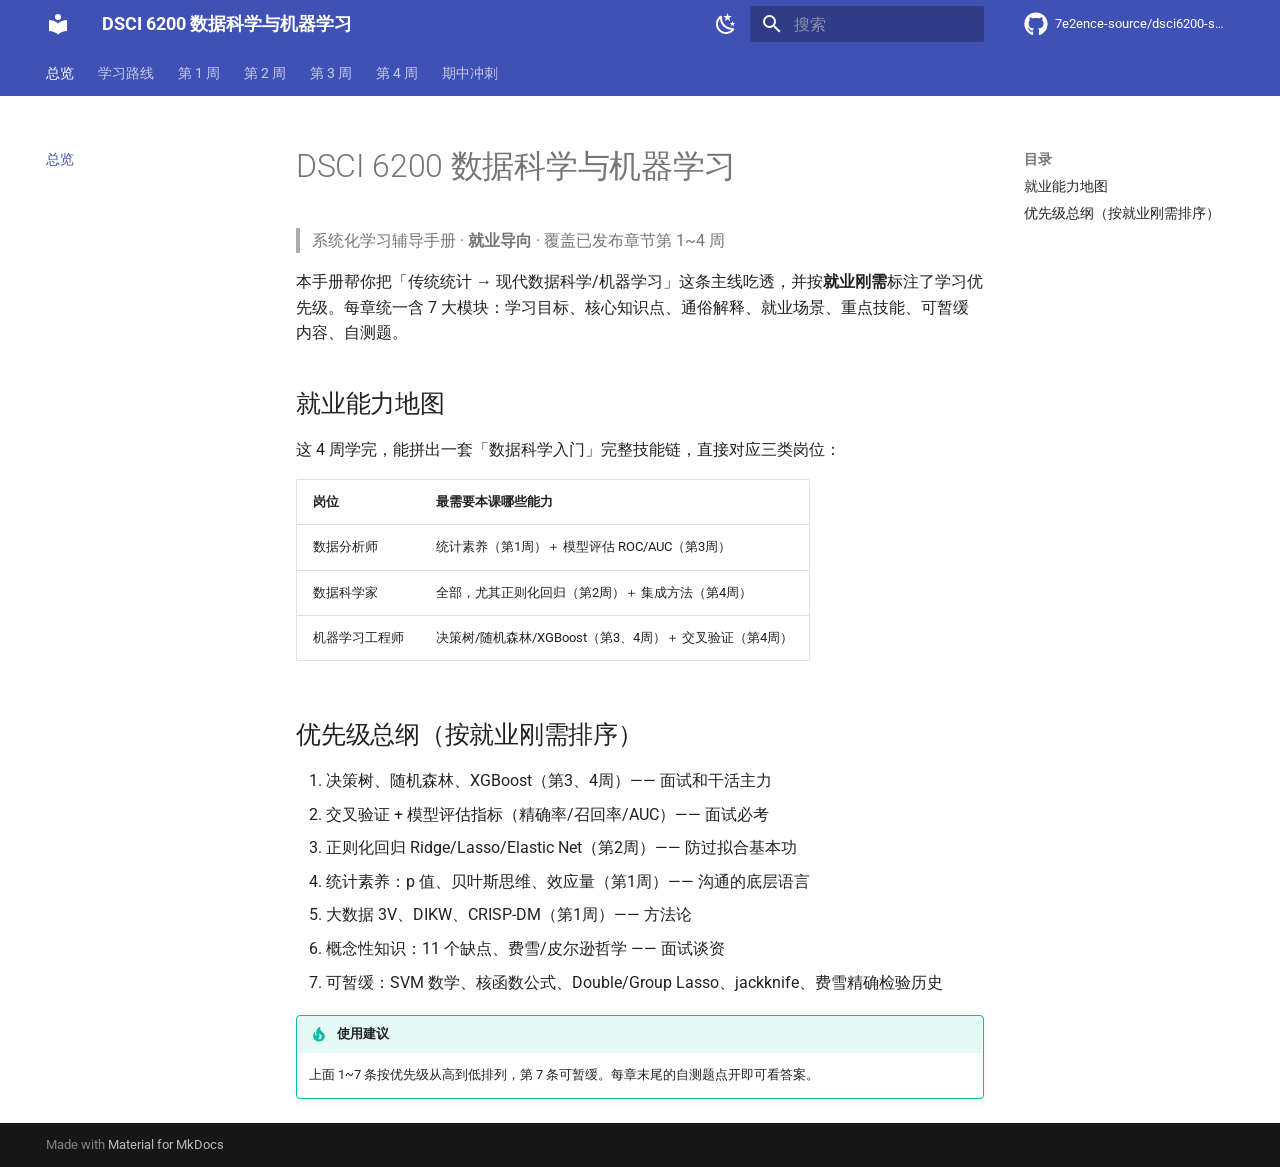
==== commit 203aec69: "Remove broken star icon syntax" ====
--- a/index.html
+++ b/index.html
@@ -756,17 +756,17 @@
 </table>
 <h2 id="_2">优先级总纲（按就业刚需排序）<a class="headerlink" href="#_2" title="Permanent link">&para;</a></h2>
 <ol>
-<li>:material-star::material-star::material-star::material-star::material-star: 决策树、随机森林、XGBoost（第3、4周）—— 面试和干活主力</li>
-<li>:material-star::material-star::material-star::material-star::material-star: 交叉验证 + 模型评估指标（精确率/召回率/AUC）—— 面试必考</li>
-<li>:material-star::material-star::material-star::material-star: 正则化回归 Ridge/Lasso/Elastic Net（第2周）—— 防过拟合基本功</li>
-<li>:material-star::material-star::material-star::material-star: 统计素养：p 值、贝叶斯思维、效应量（第1周）—— 沟通的底层语言</li>
-<li>:material-star::material-star::material-star: 大数据 3V、DIKW、CRISP-DM（第1周）—— 方法论</li>
-<li>:material-star::material-star: 概念性知识：11 个缺点、费雪/皮尔逊哲学 —— 面试谈资</li>
-<li>:material-star: 可暂缓：SVM 数学、核函数公式、Double/Group Lasso、jackknife、费雪精确检验历史</li>
+<li>决策树、随机森林、XGBoost（第3、4周）—— 面试和干活主力</li>
+<li>交叉验证 + 模型评估指标（精确率/召回率/AUC）—— 面试必考</li>
+<li>正则化回归 Ridge/Lasso/Elastic Net（第2周）—— 防过拟合基本功</li>
+<li>统计素养：p 值、贝叶斯思维、效应量（第1周）—— 沟通的底层语言</li>
+<li>大数据 3V、DIKW、CRISP-DM（第1周）—— 方法论</li>
+<li>概念性知识：11 个缺点、费雪/皮尔逊哲学 —— 面试谈资</li>
+<li>可暂缓：SVM 数学、核函数公式、Double/Group Lasso、jackknife、费雪精确检验历史</li>
 </ol>
 <div class="admonition tip">
 <p class="admonition-title">使用建议</p>
-<p>「⭐ 越多越要死磕」，「可暂缓」别恋战。每章末尾的自测题点开即可看答案。</p>
+<p>上面 1~7 条按优先级从高到低排列，第 7 条可暂缓。每章末尾的自测题点开即可看答案。</p>
 </div>
 
 
--- a/assets/stylesheets/main.57a0d79d.min.css
+++ b/assets/stylesheets/main.57a0d79d.min.css
@@ -0,0 +1,6 @@
+@charset "UTF-8";html{box-sizing:border-box;-webkit-text-size-adjust:none;-moz-text-size-adjust:none;text-size-adjust:none}*,:after,:before{box-sizing:inherit}@media(prefers-reduced-motion){*,:after,:before{transition:none!important}}body{margin:0;-webkit-font-smoothing:antialiased;-moz-osx-font-smoothing:grayscale;--md-text-font-family:var(--md-text-font, _),
+    -apple-system, BlinkMacSystemFont, Helvetica, Arial, sans-serif;--md-code-font-family:var(--md-code-font, _),
+    SFMono-Regular, Consolas, Menlo, monospace}.md-typeset code:not(.focus-visible),a,button,input,label{-webkit-tap-highlight-color:transparent}a{color:inherit;text-decoration:none}hr{box-sizing:initial;display:block;height:.05rem;padding:0;overflow:visible;border:0}small{font-size:80%}sub,sup{line-height:1em}img{border-style:none}table{border-spacing:0;border-collapse:initial}td,th{font-weight:400;vertical-align:top}button{padding:0;margin:0;font-family:inherit;font-size:inherit;background:#0000;border:0}input{border:0;outline:none}:root{--md-primary-fg-color:#4051b5;--md-primary-fg-color--light:#5d6cc0;--md-primary-fg-color--dark:#303fa1;--md-primary-bg-color:#fff;--md-primary-bg-color--light:#ffffffb3;--md-accent-fg-color:#526cfe;--md-accent-fg-color--transparent:#526cfe1a;--md-accent-bg-color:#fff;--md-accent-bg-color--light:#ffffffb3;--md-typeset-table-sort-icon:url("data:image/svg+xml;charset=utf-8,<svg xmlns='http://www.w3.org/2000/svg' viewBox='0 0 24 24'><path d='m18 21-4-4h3V7h-3l4-4 4 4h-3v10h3M2 19v-2h10v2M2 13v-2h7v2M2 7V5h4v2z'/></svg>");--md-typeset-table-sort-icon--asc:url("data:image/svg+xml;charset=utf-8,<svg xmlns='http://www.w3.org/2000/svg' viewBox='0 0 24 24'><path d='M19 17h3l-4 4-4-4h3V3h2M2 17h10v2H2M6 5v2H2V5m0 6h7v2H2z'/></svg>");--md-typeset-table-sort-icon--desc:url("data:image/svg+xml;charset=utf-8,<svg xmlns='http://www.w3.org/2000/svg' viewBox='0 0 24 24'><path d='M19 7h3l-4-4-4 4h3v14h2M2 17h10v2H2M6 5v2H2V5m0 6h7v2H2z'/></svg>")}[data-md-color-scheme=default]{color-scheme:light}[data-md-color-scheme=default] img[src$="#gh-dark-mode-only"],[data-md-color-scheme=default] img[src$="#only-dark"]{display:none}:root,[data-md-color-scheme=default]{--md-hue:225deg;--md-default-fg-color:#000000de;--md-default-fg-color--light:#0000008a;--md-default-fg-color--lighter:#00000052;--md-default-fg-color--lightest:#00000012;--md-default-bg-color:#fff;--md-default-bg-color--light:#ffffffb3;--md-default-bg-color--lighter:#ffffff4d;--md-default-bg-color--lightest:#ffffff1f;--md-code-fg-color:#36464e;--md-code-bg-color:#f5f5f5;--md-code-bg-color--light:#f5f5f5b3;--md-code-bg-color--lighter:#f5f5f54d;--md-code-hl-color:#4287ff;--md-code-hl-color--light:#4287ff1a;--md-code-hl-number-color:#d52a2a;--md-code-hl-special-color:#db1457;--md-code-hl-function-color:#a846b9;--md-code-hl-constant-color:#6e59d9;--md-code-hl-keyword-color:#3f6ec6;--md-code-hl-string-color:#1c7d4d;--md-code-hl-name-color:var(--md-code-fg-color);--md-code-hl-operator-color:var(--md-default-fg-color--light);--md-code-hl-punctuation-color:var(--md-default-fg-color--light);--md-code-hl-comment-color:var(--md-default-fg-color--light);--md-code-hl-generic-color:var(--md-default-fg-color--light);--md-code-hl-variable-color:var(--md-default-fg-color--light);--md-typeset-color:var(--md-default-fg-color);--md-typeset-a-color:var(--md-primary-fg-color);--md-typeset-del-color:#f5503d26;--md-typeset-ins-color:#0bd57026;--md-typeset-kbd-color:#fafafa;--md-typeset-kbd-accent-color:#fff;--md-typeset-kbd-border-color:#b8b8b8;--md-typeset-mark-color:#ffff0080;--md-typeset-table-color:#0000001f;--md-typeset-table-color--light:#00000009;--md-admonition-fg-color:var(--md-default-fg-color);--md-admonition-bg-color:var(--md-default-bg-color);--md-warning-fg-color:#000000de;--md-warning-bg-color:#ff9;--md-footer-fg-color:#fff;--md-footer-fg-color--light:#ffffffb3;--md-footer-fg-color--lighter:#ffffff73;--md-footer-bg-color:#000000de;--md-footer-bg-color--dark:#00000052;--md-shadow-z1:0 0.2rem 0.5rem #0000000d,
+    0 0 0.05rem #0000001a;--md-shadow-z2:0 0.2rem 0.5rem #0000001a,
+    0 0 0.05rem #00000040;--md-shadow-z3:0 0.2rem 0.5rem #0003,
+    0 0 0.05rem #00000059}.md-icon svg{display:block;width:1.2rem;height:1.2rem;fill:currentcolor}aside,body,input{font-family:var(--md-text-font-family);font-feature-settings:"kern","liga";color:var(--md-typeset-color)}code,kbd,pre{font-family:var(--md-code-font-family);font-feature-settings:"kern"}.md-typeset{font-size:.8rem;line-height:1.6;overflow-wrap:break-word;-webkit-print-color-adjust:exact;color-adjust:exact}@media print{.md-typeset{font-size:.68rem}.md-typeset code,.md-typeset kbd,.md-typeset pre{white-space:pre-wrap}}.md-typeset blockquote,.md-typeset dl,.md-typeset figure,.md-typeset ol,.md-typeset pre,.md-typeset ul{margin-top:1em;margin-bottom:1em}.md-typeset h1{margin:0 0 1.25em;font-size:2em;line-height:1.3;color:var(--md-default-fg-color--light)}.md-typeset h1,.md-typeset h2{font-weight:300;letter-spacing:-.01em}.md-typeset h2{margin:1.6em 0 .64em;font-size:1.5625em;line-height:1.4}.md-typeset h3{margin:1.6em 0 .8em;font-size:1.25em;font-weight:400;line-height:1.5;letter-spacing:-.01em}.md-typeset h2+h3{margin-top:.8em}.md-typeset h4{margin:1em 0;font-weight:700;letter-spacing:-.01em}.md-typeset h5,.md-typeset h6{margin:1.25em 0;font-size:.8em;font-weight:700;color:var(--md-default-fg-color--light);letter-spacing:-.01em}.md-typeset h5{text-transform:uppercase}.md-typeset h5 code{text-transform:none}.md-typeset hr{display:flow-root;margin:1.5em 0;border-bottom:.05rem solid var(--md-default-fg-color--lightest)}.md-typeset a{color:var(--md-typeset-a-color);word-break:break-word}.md-typeset a,.md-typeset a:before{transition:color 125ms}.md-typeset a:focus,.md-typeset a:hover{color:var(--md-accent-fg-color)}.md-typeset a:focus code,.md-typeset a:hover code{color:var(--md-accent-fg-color);background-color:var(--md-accent-fg-color--transparent)}.md-typeset a code{color:var(--md-typeset-a-color)}.md-typeset a.focus-visible{outline-color:var(--md-accent-fg-color);outline-offset:.2rem}.md-typeset code,.md-typeset kbd,.md-typeset pre{font-variant-ligatures:none;color:var(--md-code-fg-color);direction:ltr;transition:background-color 125ms}.md-typeset code{padding:0 .2941176471em;font-size:.85em;word-break:break-word;background-color:var(--md-code-bg-color);border-radius:.1rem;-webkit-box-decoration-break:clone;box-decoration-break:clone;transition:color 125ms,background-color 125ms}.md-typeset code:not(.focus-visible){outline:none}.md-typeset pre{position:relative;display:flow-root;line-height:1.4}.md-typeset pre>code{display:block;padding:.7720588235em 1.1764705882em;margin:0;overflow:auto;word-break:normal;touch-action:auto;scrollbar-color:var(--md-default-fg-color--lighter) #0000;scrollbar-width:thin;outline-color:var(--md-accent-fg-color);box-shadow:none;-webkit-box-decoration-break:slice;box-decoration-break:slice}.md-typeset pre>code:hover{scrollbar-color:var(--md-accent-fg-color) #0000}.md-typeset pre>code::-webkit-scrollbar{width:.2rem;height:.2rem}.md-typeset pre>code::-webkit-scrollbar-thumb{background-color:var(--md-default-fg-color--lighter)}.md-typeset pre>code::-webkit-scrollbar-thumb:hover{background-color:var(--md-accent-fg-color)}.md-typeset kbd{display:inline-block;padding:0 .6666666667em;font-size:.75em;color:var(--md-default-fg-color);word-break:break-word;vertical-align:text-top;background-color:var(--md-typeset-kbd-color);border-radius:.1rem;box-shadow:0 .1rem 0 .05rem var(--md-typeset-kbd-border-color),0 .1rem 0 var(--md-typeset-kbd-border-color),0 -.1rem .2rem var(--md-typeset-kbd-accent-color) inset}.md-typeset mark{color:inherit;word-break:break-word;background-color:var(--md-typeset-mark-color);-webkit-box-decoration-break:clone;box-decoration-break:clone}.md-typeset abbr{text-decoration:none;cursor:help}.md-typeset [data-preview],.md-typeset abbr{border-bottom:.05rem dotted var(--md-default-fg-color--light)}.md-typeset small{opacity:.75}[dir=ltr] .md-typeset sub,[dir=ltr] .md-typeset sup{margin-left:.078125em}[dir=rtl] .md-typeset sub,[dir=rtl] .md-typeset sup{margin-right:.078125em}[dir=ltr] .md-typeset blockquote{padding-left:.6rem;border-left:.2rem solid var(--md-default-fg-color--lighter)}[dir=rtl] .md-typeset blockquote{padding-right:.6rem;border-right:.2rem solid var(--md-default-fg-color--lighter)}.md-typeset blockquote{margin-left:0;margin-right:0;color:var(--md-default-fg-color--light)}.md-typeset ul{list-style-type:disc}.md-typeset ul[type]{list-style-type:revert-layer}[dir=ltr] .md-typeset ol,[dir=ltr] .md-typeset ol li ol,[dir=ltr] .md-typeset ol li ul,[dir=ltr] .md-typeset ul,[dir=ltr] .md-typeset ul li ol,[dir=ltr] .md-typeset ul li ul{margin-left:.625em}[dir=rtl] .md-typeset ol,[dir=rtl] .md-typeset ol li ol,[dir=rtl] .md-typeset ol li ul,[dir=rtl] .md-typeset ul,[dir=rtl] .md-typeset ul li ol,[dir=rtl] .md-typeset ul li ul{margin-right:.625em}.md-typeset ol,.md-typeset ul{padding:0}.md-typeset ol:not([hidden]),.md-typeset ul:not([hidden]){display:flow-root}.md-typeset ol ol,.md-typeset ul ol{list-style-type:lower-alpha}.md-typeset ol ol ol,.md-typeset ul ol ol{list-style-type:lower-roman}.md-typeset ol ol ol ol,.md-typeset ul ol ol ol{list-style-type:upper-alpha}.md-typeset ol ol ol ol ol,.md-typeset ul ol ol ol ol{list-style-type:upper-roman}.md-typeset ol[type],.md-typeset ul[type]{list-style-type:revert-layer}[dir=ltr] .md-typeset ol li,[dir=ltr] .md-typeset ul li{margin-left:1.25em}[dir=rtl] .md-typeset ol li,[dir=rtl] .md-typeset ul li{margin-right:1.25em}.md-typeset ol li,.md-typeset ul li{margin-bottom:.5em}.md-typeset ol li blockquote,.md-typeset ol li p,.md-typeset ul li blockquote,.md-typeset ul li p{margin:.5em 0}.md-typeset ol li:last-child,.md-typeset ul li:last-child{margin-bottom:0}.md-typeset ol li ol,.md-typeset ol li ul,.md-typeset ul li ol,.md-typeset ul li ul{margin-top:.5em;margin-bottom:.5em}[dir=ltr] .md-typeset dd{margin-left:1.875em}[dir=rtl] .md-typeset dd{margin-right:1.875em}.md-typeset dd{margin-top:1em;margin-bottom:1.5em}.md-typeset img,.md-typeset svg,.md-typeset video{max-width:100%;height:auto}.md-typeset img[align=left]{margin:1em 1em 1em 0}.md-typeset img[align=right]{margin:1em 0 1em 1em}.md-typeset img[align]:only-child{margin-top:0}.md-typeset figure{display:flow-root;width:fit-content;max-width:100%;margin:1em auto;text-align:center}.md-typeset figure img{display:block;margin:0 auto}.md-typeset figcaption{max-width:24rem;margin:1em auto;font-style:italic}.md-typeset iframe{max-width:100%}.md-typeset table:not([class]){display:inline-block;max-width:100%;overflow:auto;font-size:.64rem;touch-action:auto;background-color:var(--md-default-bg-color);border:.05rem solid var(--md-typeset-table-color);border-radius:.1rem}@media print{.md-typeset table:not([class]){display:table}}.md-typeset table:not([class])+*{margin-top:1.5em}.md-typeset table:not([class]) td>:first-child,.md-typeset table:not([class]) th>:first-child{margin-top:0}.md-typeset table:not([class]) td>:last-child,.md-typeset table:not([class]) th>:last-child{margin-bottom:0}.md-typeset table:not([class]) td:not([align]),.md-typeset table:not([class]) th:not([align]){text-align:left}[dir=rtl] .md-typeset table:not([class]) td:not([align]),[dir=rtl] .md-typeset table:not([class]) th:not([align]){text-align:right}.md-typeset table:not([class]) th{min-width:5rem;padding:.9375em 1.25em;font-weight:700;vertical-align:top}.md-typeset table:not([class]) td{padding:.9375em 1.25em;vertical-align:top;border-top:.05rem solid var(--md-typeset-table-color)}.md-typeset table:not([class]) tbody tr{transition:background-color 125ms}.md-typeset table:not([class]) tbody tr:hover{background-color:var(--md-typeset-table-color--light);box-shadow:0 .05rem 0 var(--md-default-bg-color) inset}.md-typeset table:not([class]) a{word-break:normal}.md-typeset table th[role=columnheader]{cursor:pointer}[dir=ltr] .md-typeset table th[role=columnheader]:after{margin-left:.5em}[dir=rtl] .md-typeset table th[role=columnheader]:after{margin-right:.5em}.md-typeset table th[role=columnheader]:after{display:inline-block;width:1.2em;height:1.2em;vertical-align:text-bottom;content:"";-webkit-mask-image:var(--md-typeset-table-sort-icon);mask-image:var(--md-typeset-table-sort-icon);-webkit-mask-repeat:no-repeat;mask-repeat:no-repeat;-webkit-mask-size:contain;mask-size:contain;transition:background-color 125ms}.md-typeset table th[role=columnheader]:hover:after{background-color:var(--md-default-fg-color--lighter)}.md-typeset table th[role=columnheader][aria-sort=ascending]:after{background-color:var(--md-default-fg-color--light);-webkit-mask-image:var(--md-typeset-table-sort-icon--asc);mask-image:var(--md-typeset-table-sort-icon--asc)}.md-typeset table th[role=columnheader][aria-sort=descending]:after{background-color:var(--md-default-fg-color--light);-webkit-mask-image:var(--md-typeset-table-sort-icon--desc);mask-image:var(--md-typeset-table-sort-icon--desc)}.md-typeset__scrollwrap{margin:1em -.8rem;overflow-x:auto;touch-action:auto}.md-typeset__table{display:inline-block;padding:0 .8rem;margin-bottom:.5em}@media print{.md-typeset__table{display:block}}html .md-typeset__table table{display:table;width:100%;margin:0;overflow:hidden}@media screen and (max-width:44.984375em){.md-content__inner>pre{margin:1em -.8rem}.md-content__inner>pre code{border-radius:0}}.md-typeset .md-author{position:relative;display:block;flex-shrink:0;width:1.6rem;height:1.6rem;overflow:hidden;border-radius:100%;transition:color 125ms,transform 125ms}.md-typeset .md-author img{display:block}.md-typeset .md-author--more{font-size:.6rem;font-weight:700;line-height:1.6rem;color:var(--md-default-fg-color--lighter);text-align:center;background:var(--md-default-fg-color--lightest)}.md-typeset .md-author--long{width:2.4rem;height:2.4rem}.md-typeset a.md-author{transform:scale(1)}.md-typeset a.md-author img{filter:grayscale(100%) opacity(75%);border-radius:100%;transition:filter 125ms}.md-typeset a.md-author:focus,.md-typeset a.md-author:hover{z-index:1;transform:scale(1.1)}.md-typeset a.md-author:focus img,.md-typeset a.md-author:hover img{filter:grayscale(0)}.md-banner{overflow:auto;color:var(--md-footer-fg-color);background-color:var(--md-footer-bg-color)}@media print{.md-banner{display:none}}.md-banner--warning{color:var(--md-warning-fg-color);background-color:var(--md-warning-bg-color)}.md-banner__inner{padding:0 .8rem;margin:.6rem auto;font-size:.7rem}[dir=ltr] .md-banner__button{float:right}[dir=rtl] .md-banner__button{float:left}.md-banner__button{color:inherit;cursor:pointer;transition:opacity .25s}.no-js .md-banner__button{display:none}.md-banner__button:hover{opacity:.7}html{height:100%;overflow-x:hidden;font-size:125%}@media screen and (min-width:100em){html{font-size:137.5%}}@media screen and (min-width:125em){html{font-size:150%}}body{position:relative;display:flex;flex-direction:column;width:100%;min-height:100%;font-size:.5rem;background-color:var(--md-default-bg-color)}@media print{body{display:block}}@media screen and (max-width:59.984375em){body[data-md-scrolllock]{position:fixed}}.md-grid{max-width:61rem;margin-left:auto;margin-right:auto}.md-container{display:flex;flex-grow:1;flex-direction:column}@media print{.md-container{display:block}}.md-main{flex-grow:1}.md-main__inner{display:flex;height:100%;margin-top:1.5rem}.md-ellipsis{overflow:hidden;text-overflow:ellipsis}.md-toggle{display:none}.md-option{position:absolute;width:0;height:0;opacity:0}.md-option:checked+label:not([hidden]){display:block}.md-option.focus-visible+label{outline-style:auto;outline-color:var(--md-accent-fg-color)}.md-skip{position:fixed;z-index:-1;padding:.3rem .5rem;margin:.5rem;font-size:.64rem;color:var(--md-default-bg-color);background-color:var(--md-default-fg-color);border-radius:.1rem;outline-color:var(--md-accent-fg-color);opacity:0;transform:translateY(.4rem)}.md-skip:focus{z-index:10;opacity:1;transition:transform .25s cubic-bezier(.4,0,.2,1),opacity 175ms 75ms;transform:translateY(0)}@page{margin:25mm}:root{--md-clipboard-icon:url("data:image/svg+xml;charset=utf-8,<svg xmlns='http://www.w3.org/2000/svg' viewBox='0 0 24 24'><path d='M19 21H8V7h11m0-2H8a2 2 0 0 0-2 2v14a2 2 0 0 0 2 2h11a2 2 0 0 0 2-2V7a2 2 0 0 0-2-2m-3-4H4a2 2 0 0 0-2 2v14h2V3h12z'/></svg>");--md-code-select-icon:url("data:image/svg+xml;charset=utf-8,<svg xmlns='http://www.w3.org/2000/svg' viewBox='0 0 24 24'><path d='M19 19h-4v2h4c1.1 0 2-.9 2-2v-4h-2m0-12h-4v2h4v4h2V5c0-1.1-.9-2-2-2M5 5h4V3H5c-1.1 0-2 .9-2 2v4h2m0 6H3v4c0 1.1.9 2 2 2h4v-2H5zm2-4h2v2H7zm4 0h2v2h-2zm4 0h2v2h-2zM7 7h2v2H7zm4 0h2v2h-2zm4 0h2v2h-2zm-8 8h2v2H7zm4 0h2v2h-2zm4 0h2v2h-2z'/></svg>");--md-code-copy-icon:url("data:image/svg+xml;charset=utf-8,<svg xmlns='http://www.w3.org/2000/svg' viewBox='0 0 24 24'><path d='M19 21H8V7h11m0-2H8a2 2 0 0 0-2 2v14a2 2 0 0 0 2 2h11a2 2 0 0 0 2-2V7a2 2 0 0 0-2-2m-3-4H4a2 2 0 0 0-2 2v14h2V3h12z'/></svg>")}.md-clipboard{z-index:1;width:1.5em;height:1.5em;color:var(--md-default-fg-color--lightest);cursor:pointer;border-radius:.1rem;outline-color:var(--md-accent-fg-color);outline-offset:.1rem;transition:color .25s}@media print{.md-clipboard{display:none}}.md-clipboard:not(.focus-visible){outline:none;-webkit-tap-highlight-color:transparent}:hover>.md-clipboard{color:var(--md-default-fg-color--light)}.md-clipboard:focus,.md-clipboard:hover{color:var(--md-accent-fg-color)}.md-clipboard:after{display:block;width:1.125em;height:1.125em;margin:0 auto;content:"";background-color:currentcolor;-webkit-mask-image:var(--md-clipboard-icon);mask-image:var(--md-clipboard-icon);-webkit-mask-repeat:no-repeat;mask-repeat:no-repeat;-webkit-mask-position:center;mask-position:center;-webkit-mask-size:contain;mask-size:contain}.md-clipboard--inline{cursor:pointer}.md-clipboard--inline code{transition:color .25s,background-color .25s}.md-clipboard--inline:focus code,.md-clipboard--inline:hover code{color:var(--md-accent-fg-color);background-color:var(--md-accent-fg-color--transparent)}.md-typeset .md-code__content{display:grid}.md-code__nav{position:absolute;top:.25em;right:.25em;z-index:1;display:flex;gap:.2rem;padding:.2rem;background-color:var(--md-code-bg-color--lighter);border-radius:.1rem;transition:background-color .25s}:hover>.md-code__nav{background-color:var(--md-code-bg-color--light)}.md-code__button{display:block;width:1.5em;height:1.5em;color:var(--md-default-fg-color--lightest);cursor:pointer;outline-color:var(--md-accent-fg-color);outline-offset:.1rem;transition:color .25s}:hover>*>.md-code__button{color:var(--md-default-fg-color--light)}.md-code__button.focus-visible,.md-code__button:hover{color:var(--md-accent-fg-color)}.md-code__button--active{color:var(--md-default-fg-color)!important}.md-code__button:after{display:block;width:1.125em;height:1.125em;margin:0 auto;content:"";background-color:currentcolor;-webkit-mask-repeat:no-repeat;mask-repeat:no-repeat;-webkit-mask-position:center;mask-position:center;-webkit-mask-size:contain;mask-size:contain}.md-code__button[data-md-type=select]:after{-webkit-mask-image:var(--md-code-select-icon);mask-image:var(--md-code-select-icon)}.md-code__button[data-md-type=copy]:after{-webkit-mask-image:var(--md-code-copy-icon);mask-image:var(--md-code-copy-icon)}@keyframes consent{0%{opacity:0;transform:translateY(100%)}to{opacity:1;transform:translateY(0)}}@keyframes overlay{0%{opacity:0}to{opacity:1}}.md-consent__overlay{position:fixed;top:0;z-index:5;width:100%;height:100%;background-color:#0000008a;-webkit-backdrop-filter:blur(.1rem);backdrop-filter:blur(.1rem);opacity:1;animation:overlay .25s both}.md-consent__inner{position:fixed;bottom:0;z-index:5;width:100%;max-height:100%;padding:0;overflow:auto;background-color:var(--md-default-bg-color);border:0;border-radius:.1rem;box-shadow:0 0 .2rem #0000001a,0 .2rem .4rem #0003;animation:consent .5s cubic-bezier(.1,.7,.1,1) both}.md-consent__form{padding:.8rem}.md-consent__settings{display:none;margin:1em 0}input:checked+.md-consent__settings{display:block}.md-consent__controls{margin-bottom:.8rem}.md-typeset .md-consent__controls .md-button{display:inline}@media screen and (max-width:44.984375em){.md-typeset .md-consent__controls .md-button{display:block;width:100%;margin-top:.4rem;text-align:center}}.md-consent label{cursor:pointer}.md-content{flex-grow:1;min-width:0}.md-content__inner{padding-top:.6rem;margin:0 .8rem 1.2rem}@media screen and (min-width:76.25em){[dir=ltr] .md-sidebar--primary:not([hidden])~.md-content>.md-content__inner,[dir=rtl] .md-sidebar--secondary:not([hidden])~.md-content>.md-content__inner{margin-left:1.2rem}[dir=ltr] .md-sidebar--secondary:not([hidden])~.md-content>.md-content__inner,[dir=rtl] .md-sidebar--primary:not([hidden])~.md-content>.md-content__inner{margin-right:1.2rem}}.md-content__inner:before{display:block;height:.4rem;content:""}.md-content__inner>:last-child{margin-bottom:0}[dir=ltr] .md-content__button{float:right;margin-left:.4rem}[dir=rtl] .md-content__button{float:left;margin-right:.4rem}.md-content__button{padding:0;margin:.4rem 0}@media print{.md-content__button{display:none}}.md-typeset .md-content__button{color:var(--md-default-fg-color--lighter)}.md-content__button svg{display:inline;vertical-align:top}[dir=rtl] .md-content__button svg{transform:scaleX(-1)}[dir=ltr] .md-dialog{right:.8rem}[dir=rtl] .md-dialog{left:.8rem}.md-dialog{position:fixed;bottom:.8rem;z-index:4;min-width:11.1rem;padding:.4rem .6rem;pointer-events:none;background-color:var(--md-default-fg-color);border-radius:.1rem;box-shadow:var(--md-shadow-z3);opacity:0;transition:transform 0s .4s,opacity .4s;transform:translateY(100%)}@media print{.md-dialog{display:none}}.md-dialog--active{pointer-events:auto;opacity:1;transition:transform .4s cubic-bezier(.075,.85,.175,1),opacity .4s;transform:translateY(0)}.md-dialog__inner{font-size:.7rem;color:var(--md-default-bg-color)}.md-feedback{margin:2em 0 1em;text-align:center}.md-feedback fieldset{padding:0;margin:0;border:none}.md-feedback__title{margin:1em auto;font-weight:700}.md-feedback__inner{position:relative}.md-feedback__list{position:relative;display:flex;flex-wrap:wrap;place-content:baseline center}.md-feedback__list:hover .md-icon:not(:disabled){color:var(--md-default-fg-color--lighter)}:disabled .md-feedback__list{min-height:1.8rem}.md-feedback__icon{flex-shrink:0;margin:0 .1rem;color:var(--md-default-fg-color--light);cursor:pointer;transition:color 125ms}.md-feedback__icon:not(:disabled).md-icon:hover{color:var(--md-accent-fg-color)}.md-feedback__icon:disabled{color:var(--md-default-fg-color--lightest);pointer-events:none}.md-feedback__note{position:relative;opacity:0;transition:transform .4s cubic-bezier(.1,.7,.1,1),opacity .15s;transform:translateY(.4rem)}.md-feedback__note>*{max-width:16rem;margin:0 auto}:disabled .md-feedback__note{opacity:1;transform:translateY(0)}@media print{.md-feedback,.md-footer{display:none}}.md-footer{color:var(--md-footer-fg-color);background-color:var(--md-footer-bg-color)}.md-footer__inner{justify-content:space-between;padding:.2rem;overflow:auto}.md-footer__inner:not([hidden]){display:flex}.md-footer__link{display:flex;flex-grow:.01;align-items:end;max-width:100%;margin-top:1rem;margin-bottom:.4rem;overflow:hidden;outline-color:var(--md-accent-fg-color);transition:opacity .25s}.md-footer__link:focus,.md-footer__link:hover{opacity:.7}[dir=rtl] .md-footer__link svg{transform:scaleX(-1)}@media screen and (max-width:44.984375em){.md-footer__link--prev{flex-shrink:0}.md-footer__link--prev .md-footer__title{display:none}}[dir=ltr] .md-footer__link--next{margin-left:auto}.md-footer__link--next{text-align:right}[dir=rtl] .md-footer__link--next{margin-right:auto;text-align:left}.md-footer__title{flex-grow:1;max-width:calc(100% - 2.4rem);padding:0 1rem;margin-bottom:.7rem;font-size:.9rem;white-space:nowrap}.md-footer__button{padding:.4rem;margin:.2rem}.md-footer__direction{font-size:.64rem;opacity:.7}.md-footer-meta{background-color:var(--md-footer-bg-color--dark)}.md-footer-meta__inner{display:flex;flex-wrap:wrap;justify-content:space-between;padding:.2rem}html .md-footer-meta.md-typeset a{color:var(--md-footer-fg-color--light)}html .md-footer-meta.md-typeset a:focus,html .md-footer-meta.md-typeset a:hover{color:var(--md-footer-fg-color)}.md-copyright{width:100%;padding:.4rem 0;margin:auto .6rem;font-size:.64rem;color:var(--md-footer-fg-color--lighter)}.md-copyright__highlight{color:var(--md-footer-fg-color--light)}.md-social{display:inline-flex;gap:.2rem;padding:.2rem 0 .6rem;margin:0 .4rem}@media screen and (min-width:45em){.md-copyright{width:auto}.md-social{padding:.6rem 0}}.md-social__link{display:inline-block;width:1.6rem;height:1.6rem;text-align:center}.md-social__link:before{line-height:1.9}.md-social__link svg{max-height:.8rem;vertical-align:-25%;fill:currentcolor}.md-typeset .md-button{display:inline-block;padding:.625em 2em;font-weight:700;color:var(--md-primary-fg-color);cursor:pointer;border:.1rem solid;border-radius:.1rem;transition:color 125ms,background-color 125ms,border-color 125ms}.md-typeset .md-button--primary{color:var(--md-primary-bg-color);background-color:var(--md-primary-fg-color);border-color:var(--md-primary-fg-color)}.md-typeset .md-button:focus,.md-typeset .md-button:hover{color:var(--md-accent-bg-color);background-color:var(--md-accent-fg-color);border-color:var(--md-accent-fg-color)}[dir=ltr] .md-typeset .md-input,[dir=rtl] .md-typeset .md-input{border-top-left-radius:.1rem}[dir=ltr] .md-typeset .md-input,[dir=rtl] .md-typeset .md-input{border-top-right-radius:.1rem}.md-typeset .md-input{height:1.8rem;padding:0 .6rem;font-size:.8rem;border-bottom:.1rem solid var(--md-default-fg-color--lighter);box-shadow:var(--md-shadow-z1);transition:border .25s,box-shadow .25s}.md-typeset .md-input:focus,.md-typeset .md-input:hover{border-bottom-color:var(--md-accent-fg-color);box-shadow:var(--md-shadow-z2)}.md-typeset .md-input--stretch{width:100%}.md-header{position:sticky;left:0;right:0;top:0;z-index:4;display:block;color:var(--md-primary-bg-color);background-color:var(--md-primary-fg-color);box-shadow:0 0 .2rem #0000,0 .2rem .4rem #0000}@media print{.md-header{display:none}}.md-header[hidden]{transition:transform .25s cubic-bezier(.8,0,.6,1),box-shadow .25s;transform:translateY(-100%)}.md-header--shadow{box-shadow:0 0 .2rem #0000001a,0 .2rem .4rem #0003;transition:transform .25s cubic-bezier(.1,.7,.1,1),box-shadow .25s}.md-header__inner{display:flex;align-items:center;padding:0 .2rem}.md-header__button{position:relative;z-index:1;padding:.4rem;margin:.2rem;color:currentcolor;vertical-align:middle;cursor:pointer;outline-color:var(--md-accent-fg-color);transition:opacity .25s}.md-header__button:hover{opacity:.7}.md-header__button:not([hidden]){display:inline-block}.md-header__button:not(.focus-visible){outline:none;-webkit-tap-highlight-color:transparent}.md-header__button.md-logo{padding:.4rem;margin:.2rem}@media screen and (max-width:76.234375em){.md-header__button.md-logo{display:none}}.md-header__button.md-logo img,.md-header__button.md-logo svg{display:block;width:auto;height:1.2rem;fill:currentcolor}@media screen and (min-width:60em){.md-header__button[for=__search]{display:none}}.no-js .md-header__button[for=__search]{display:none}[dir=rtl] .md-header__button[for=__search] svg{transform:scaleX(-1)}@media screen and (min-width:76.25em){.md-header__button[for=__drawer]{display:none}}.md-header__topic{position:absolute;display:flex;max-width:100%;white-space:nowrap;transition:transform .4s cubic-bezier(.1,.7,.1,1),opacity .15s}.md-header__topic+.md-header__topic{z-index:-1;pointer-events:none;opacity:0;transition:transform .4s cubic-bezier(1,.7,.1,.1),opacity .15s;transform:translateX(1.25rem)}[dir=rtl] .md-header__topic+.md-header__topic{transform:translateX(-1.25rem)}.md-draft,.md-header__topic:first-child,.md-nav__title{font-weight:700}[dir=ltr] .md-header__title{margin-left:1rem;margin-right:.4rem}[dir=rtl] .md-header__title{margin-right:1rem;margin-left:.4rem}.md-header__title{flex-grow:1;height:2.4rem;font-size:.9rem;line-height:2.4rem}.md-header__title--active .md-header__topic{z-index:-1;pointer-events:none;opacity:0;transition:transform .4s cubic-bezier(1,.7,.1,.1),opacity .15s;transform:translateX(-1.25rem)}[dir=rtl] .md-header__title--active .md-header__topic{transform:translateX(1.25rem)}.md-header__title--active .md-header__topic+.md-header__topic{z-index:0;pointer-events:auto;opacity:1;transition:transform .4s cubic-bezier(.1,.7,.1,1),opacity .15s;transform:translateX(0)}.md-header__title>.md-header__ellipsis{position:relative;width:100%;height:100%}.md-header__option{display:flex;flex-shrink:0;max-width:100%;white-space:nowrap;transition:max-width 0s .25s,opacity .25s .25s}[data-md-toggle=search]:checked~.md-header .md-header__option{max-width:0;opacity:0;transition:max-width,opacity}.md-header__option>input{bottom:0}.md-header__source{display:none}@media screen and (min-width:60em){[dir=ltr] .md-header__source{margin-left:1rem}[dir=rtl] .md-header__source{margin-right:1rem}.md-header__source{display:block;width:11.7rem;max-width:11.7rem}}@media screen and (min-width:76.25em){[dir=ltr] .md-header__source{margin-left:1.4rem}[dir=rtl] .md-header__source{margin-right:1.4rem}}.md-meta{font-size:.7rem;line-height:1.3;color:var(--md-default-fg-color--light)}.md-meta__list{display:inline-flex;flex-wrap:wrap;padding:0;margin:0;list-style:none}.md-meta__item:not(:last-child):after{margin-left:.2rem;margin-right:.2rem;content:"·"}.md-meta__link{color:var(--md-typeset-a-color)}.md-meta__link:focus,.md-meta__link:hover{color:var(--md-accent-fg-color)}.md-draft{display:inline-block;padding-left:.5714285714em;padding-right:.5714285714em;color:#fff;background-color:#ff1744;border-radius:.125em}:root{--md-nav-icon--prev:url("data:image/svg+xml;charset=utf-8,<svg xmlns='http://www.w3.org/2000/svg' viewBox='0 0 24 24'><path d='M20 11v2H8l5.5 5.5-1.42 1.42L4.16 12l7.92-7.92L13.5 5.5 8 11z'/></svg>");--md-nav-icon--next:url("data:image/svg+xml;charset=utf-8,<svg xmlns='http://www.w3.org/2000/svg' viewBox='0 0 24 24'><path d='M8.59 16.58 13.17 12 8.59 7.41 10 6l6 6-6 6z'/></svg>");--md-toc-icon:url("data:image/svg+xml;charset=utf-8,<svg xmlns='http://www.w3.org/2000/svg' viewBox='0 0 24 24'><path d='M3 9h14V7H3zm0 4h14v-2H3zm0 4h14v-2H3zm16 0h2v-2h-2zm0-10v2h2V7zm0 6h2v-2h-2z'/></svg>");--md-path-icon:url("data:image/svg+xml;charset=utf-8,<svg xmlns='http://www.w3.org/2000/svg' viewBox='0 0 24 24'><path d='M8.59 16.58 13.17 12 8.59 7.41 10 6l6 6-6 6z'/></svg>");--md-post-pin-icon:url("data:image/svg+xml;charset=utf-8,<svg xmlns='http://www.w3.org/2000/svg' viewBox='0 0 24 24'><path d='M16 12V4h1V2H7v2h1v8l-2 2v2h5.2v6h1.6v-6H18v-2z'/></svg>");--md-progress-value:0;--md-progress-delay:400ms;--md-search-result-icon:url("data:image/svg+xml;charset=utf-8,<svg xmlns='http://www.w3.org/2000/svg' viewBox='0 0 24 24'><path d='M14 2H6a2 2 0 0 0-2 2v16a2 2 0 0 0 2 2h7c-.41-.25-.8-.56-1.14-.9-.33-.33-.61-.7-.86-1.1H6V4h7v5h5v1.18c.71.16 1.39.43 2 .82V8zm6.31 16.9c1.33-2.11.69-4.9-1.4-6.22-2.11-1.33-4.91-.68-6.22 1.4-1.34 2.11-.69 4.89 1.4 6.22 1.46.93 3.32.93 4.79.02L22 23.39 23.39 22zm-3.81.1a2.5 2.5 0 0 1-2.5-2.5 2.5 2.5 0 0 1 2.5-2.5 2.5 2.5 0 0 1 2.5 2.5 2.5 2.5 0 0 1-2.5 2.5'/></svg>")}.md-nav,.md-nav__link .md-typeset{font-size:.7rem;line-height:1.3}.md-nav__title{display:block;padding:0 .6rem;overflow:hidden;color:var(--md-default-fg-color--light);text-overflow:ellipsis}.md-nav__title .md-nav__button{display:none}.md-nav__title .md-nav__button img{width:auto;height:100%}.md-nav__title .md-nav__button.md-logo img,.md-nav__title .md-nav__button.md-logo svg{display:block;width:auto;max-width:100%;height:2.4rem;object-fit:contain;fill:currentcolor}.md-nav__list{padding:0;margin:0;list-style:none}.md-nav__link{display:flex;gap:.4rem;align-items:flex-start;margin-top:.625em;scroll-snap-align:start;transition:color 125ms}.md-nav__link--passed,.md-nav__link--passed code{color:var(--md-default-fg-color--light)}.md-nav__item .md-nav__link--active,.md-nav__item .md-nav__link--active code{color:var(--md-typeset-a-color)}.md-nav__link .md-ellipsis{position:relative}.md-nav__link .md-ellipsis code{word-break:normal}[dir=ltr] .md-nav__link .md-icon:last-child{margin-left:auto}[dir=rtl] .md-nav__link .md-icon:last-child{margin-right:auto}.md-nav__link svg{position:relative;flex-shrink:0;height:1.3em;fill:currentcolor}.md-nav__link[for]:focus,.md-nav__link[for]:hover,.md-nav__link[href]:focus,.md-nav__link[href]:hover{color:var(--md-accent-fg-color);cursor:pointer}.md-nav__link[for]:focus code,.md-nav__link[for]:hover code,.md-nav__link[href]:focus code,.md-nav__link[href]:hover code{color:var(--md-accent-fg-color);background-color:var(--md-accent-fg-color--transparent)}.md-nav__link.focus-visible,.md-pagination__link.focus-visible{outline-color:var(--md-accent-fg-color);outline-offset:.2rem}.md-nav--primary .md-nav__link[for=__toc]{display:none}.md-nav--primary .md-nav__link[for=__toc] .md-icon:after{display:block;width:100%;height:100%;background-color:currentcolor;-webkit-mask-image:var(--md-toc-icon);mask-image:var(--md-toc-icon)}.md-nav--primary .md-nav__link[for=__toc]~.md-nav,.md-nav__source{display:none}.md-nav__container>.md-nav__link{margin-top:0}.md-nav__container>.md-nav__link:first-child{flex-grow:1;min-width:0}.md-nav__icon{flex-shrink:0}@media screen and (max-width:76.234375em){.md-nav--primary,.md-nav--primary .md-nav{position:absolute;left:0;right:0;top:0;z-index:1;display:flex;flex-direction:column;height:100%;background-color:var(--md-default-bg-color)}.md-nav--primary .md-nav__item,.md-nav--primary .md-nav__title{font-size:.8rem;line-height:1.5}.md-nav--primary .md-nav__title{position:relative;height:5.6rem;padding:3rem .8rem .2rem;line-height:2.4rem;color:var(--md-default-fg-color--light);white-space:nowrap;cursor:pointer;background-color:var(--md-default-fg-color--lightest)}[dir=ltr] .md-nav--primary .md-nav__title .md-nav__icon{left:.4rem}[dir=rtl] .md-nav--primary .md-nav__title .md-nav__icon{right:.4rem}.md-nav--primary .md-nav__title .md-nav__icon{position:absolute;top:.4rem;display:block;width:1.2rem;height:1.2rem;margin:.2rem}.md-nav--primary .md-nav__title .md-nav__icon:after{display:block;width:100%;height:100%;content:"";background-color:currentcolor;-webkit-mask-image:var(--md-nav-icon--prev);mask-image:var(--md-nav-icon--prev);-webkit-mask-repeat:no-repeat;mask-repeat:no-repeat;-webkit-mask-position:center;mask-position:center;-webkit-mask-size:contain;mask-size:contain}.md-nav--primary .md-nav__title~.md-nav__list{overflow-y:auto;touch-action:pan-y;scroll-snap-type:y mandatory;background-color:var(--md-default-bg-color);box-shadow:0 .05rem 0 var(--md-default-fg-color--lightest) inset}.md-nav--primary .md-nav__title~.md-nav__list>:first-child{border-top:0}.md-nav--primary .md-nav__title[for=__drawer]{font-weight:700;color:var(--md-primary-bg-color);background-color:var(--md-primary-fg-color)}.md-nav--primary .md-nav__title .md-logo{position:absolute;left:.2rem;right:.2rem;top:.2rem;display:block;padding:.4rem;margin:.2rem}.md-nav--primary .md-nav__list{flex:1}.md-nav--primary .md-nav__item{border-top:.05rem solid var(--md-default-fg-color--lightest)}.md-nav--primary .md-nav__item--active>.md-nav__link{color:var(--md-typeset-a-color)}.md-nav--primary .md-nav__item--active>.md-nav__link:focus,.md-nav--primary .md-nav__item--active>.md-nav__link:hover{color:var(--md-accent-fg-color)}.md-nav--primary .md-nav__link{padding:.6rem .8rem;margin-top:0}.md-nav--primary .md-nav__link svg{margin-top:.1em}.md-nav--primary .md-nav__link>.md-nav__link{padding:0}[dir=ltr] .md-nav--primary .md-nav__link .md-nav__icon{margin-right:-.2rem}[dir=rtl] .md-nav--primary .md-nav__link .md-nav__icon{margin-left:-.2rem}.md-nav--primary .md-nav__link .md-nav__icon{width:1.2rem;height:1.2rem;font-size:1.2rem}.md-nav--primary .md-nav__link .md-nav__icon:after{display:block;width:100%;height:100%;content:"";background-color:currentcolor;-webkit-mask-image:var(--md-nav-icon--next);mask-image:var(--md-nav-icon--next);-webkit-mask-repeat:no-repeat;mask-repeat:no-repeat;-webkit-mask-position:center;mask-position:center;-webkit-mask-size:contain;mask-size:contain}[dir=rtl] .md-nav--primary .md-nav__icon:after{transform:scale(-1)}.md-nav--primary .md-nav--secondary .md-nav{position:static;background-color:initial}[dir=ltr] .md-nav--primary .md-nav--secondary .md-nav .md-nav__link{padding-left:1.4rem}[dir=rtl] .md-nav--primary .md-nav--secondary .md-nav .md-nav__link{padding-right:1.4rem}[dir=ltr] .md-nav--primary .md-nav--secondary .md-nav .md-nav .md-nav__link{padding-left:2rem}[dir=rtl] .md-nav--primary .md-nav--secondary .md-nav .md-nav .md-nav__link{padding-right:2rem}[dir=ltr] .md-nav--primary .md-nav--secondary .md-nav .md-nav .md-nav .md-nav__link{padding-left:2.6rem}[dir=rtl] .md-nav--primary .md-nav--secondary .md-nav .md-nav .md-nav .md-nav__link{padding-right:2.6rem}[dir=ltr] .md-nav--primary .md-nav--secondary .md-nav .md-nav .md-nav .md-nav .md-nav__link{padding-left:3.2rem}[dir=rtl] .md-nav--primary .md-nav--secondary .md-nav .md-nav .md-nav .md-nav .md-nav__link{padding-right:3.2rem}.md-nav--secondary{background-color:initial}.md-nav__toggle~.md-nav{display:flex;opacity:0;transition:transform .25s cubic-bezier(.8,0,.6,1),opacity 125ms 50ms;transform:translateX(100%)}[dir=rtl] .md-nav__toggle~.md-nav{transform:translateX(-100%)}.md-nav__toggle:checked~.md-nav{opacity:1;transition:transform .25s cubic-bezier(.4,0,.2,1),opacity 125ms 125ms;transform:translateX(0)}.md-nav__toggle:checked~.md-nav>.md-nav__list{backface-visibility:hidden}}@media screen and (max-width:59.984375em){.md-nav--primary .md-nav__link[for=__toc]{display:flex}.md-nav--primary .md-nav__link[for=__toc] .md-icon:after{content:""}.md-nav--primary .md-nav__link[for=__toc]+.md-nav__link{display:none}.md-nav--primary .md-nav__link[for=__toc]~.md-nav{display:flex}.md-nav__source{display:block;padding:0 .2rem;color:var(--md-primary-bg-color);background-color:var(--md-primary-fg-color--dark)}}@media screen and (min-width:60em) and (max-width:76.234375em){.md-nav--integrated .md-nav__link[for=__toc]{display:flex}.md-nav--integrated .md-nav__link[for=__toc] .md-icon:after{content:""}.md-nav--integrated .md-nav__link[for=__toc]+.md-nav__link{display:none}.md-nav--integrated .md-nav__link[for=__toc]~.md-nav{display:flex}}@media screen and (min-width:60em){.md-nav{margin-bottom:-.4rem}.md-nav--secondary .md-nav__title{position:sticky;top:0;z-index:1;background:var(--md-default-bg-color);box-shadow:0 0 .4rem .4rem var(--md-default-bg-color)}.md-nav--secondary .md-nav__title[for=__toc]{scroll-snap-align:start}.md-nav--secondary .md-nav__title .md-nav__icon{display:none}[dir=ltr] .md-nav--secondary .md-nav__list{padding-left:.6rem}[dir=rtl] .md-nav--secondary .md-nav__list{padding-right:.6rem}.md-nav--secondary .md-nav__list{padding-bottom:.4rem}[dir=ltr] .md-nav--secondary .md-nav__item>.md-nav__link{margin-right:.4rem}[dir=rtl] .md-nav--secondary .md-nav__item>.md-nav__link{margin-left:.4rem}}@media screen and (min-width:76.25em){.md-nav{margin-bottom:-.4rem;transition:max-height .25s cubic-bezier(.86,0,.07,1)}.md-nav--primary .md-nav__title{position:sticky;top:0;z-index:1;background:var(--md-default-bg-color);box-shadow:0 0 .4rem .4rem var(--md-default-bg-color)}.md-nav--primary .md-nav__title[for=__drawer]{scroll-snap-align:start}.md-nav--primary .md-nav__title .md-nav__icon{display:none}[dir=ltr] .md-nav--primary .md-nav__list{padding-left:.6rem}[dir=rtl] .md-nav--primary .md-nav__list{padding-right:.6rem}.md-nav--primary .md-nav__list{padding-bottom:.4rem}[dir=ltr] .md-nav--primary .md-nav__item>.md-nav__link{margin-right:.4rem}[dir=rtl] .md-nav--primary .md-nav__item>.md-nav__link{margin-left:.4rem}.md-nav__toggle~.md-nav{display:grid;grid-template-rows:minmax(.4rem,0fr);visibility:collapse;opacity:0;transition:grid-template-rows .25s cubic-bezier(.86,0,.07,1),opacity .25s,visibility 0s .25s}.md-nav__toggle~.md-nav>.md-nav__list{overflow:hidden}.md-nav__toggle.md-toggle--indeterminate~.md-nav,.md-nav__toggle:checked~.md-nav{grid-template-rows:minmax(.4rem,1fr);visibility:visible;opacity:1;transition:grid-template-rows .25s cubic-bezier(.86,0,.07,1),opacity .15s .1s,visibility}.md-nav__toggle.md-toggle--indeterminate~.md-nav{transition:none}.md-nav__item--nested>.md-nav>.md-nav__title{display:none}.md-nav__item--section{display:block;margin:1.25em 0}.md-nav__item--section:last-child{margin-bottom:0}.md-nav__item--section>.md-nav__link{font-weight:700}.md-nav--lifted>.md-nav__list>.md-nav__item>[for],.md-nav__item--section>.md-nav__link[for]{color:var(--md-default-fg-color--light)}.md-nav--lifted>.md-nav__list>.md-nav__item--active>.md-nav__link:not(.md-nav__container),.md-nav__item--section>.md-nav__link:not(.md-nav__container){pointer-events:none}.md-nav__item--section>.md-nav__link .md-icon,.md-nav__item--section>.md-nav__link>[for]{display:none}[dir=ltr] .md-nav__item--section>.md-nav{margin-left:-.6rem}[dir=rtl] .md-nav__item--section>.md-nav{margin-right:-.6rem}.md-nav__item--section>.md-nav{display:block;visibility:visible;opacity:1}.md-nav__item--section>.md-nav>.md-nav__list>.md-nav__item{padding:0}.md-nav__icon{width:.9rem;height:.9rem;border-radius:100%;transition:background-color .25s}.md-nav__icon:hover{background-color:var(--md-accent-fg-color--transparent)}.md-nav__icon:after{display:inline-block;width:100%;height:100%;vertical-align:-.1rem;content:"";background-color:currentcolor;border-radius:100%;-webkit-mask-image:var(--md-nav-icon--next);mask-image:var(--md-nav-icon--next);-webkit-mask-repeat:no-repeat;mask-repeat:no-repeat;-webkit-mask-position:center;mask-position:center;-webkit-mask-size:contain;mask-size:contain;transition:transform .25s}[dir=rtl] .md-nav__icon:after{transform:rotate(180deg)}.md-nav__item--nested .md-nav__toggle:checked~.md-nav__link .md-nav__icon:after,.md-nav__item--nested .md-toggle--indeterminate~.md-nav__link .md-nav__icon:after{transform:rotate(90deg)}.md-nav--lifted>.md-nav__list>.md-nav__item,.md-nav--lifted>.md-nav__title{display:none}.md-nav--lifted>.md-nav__list>.md-nav__item--active{display:block}.md-nav--lifted>.md-nav__list>.md-nav__item--active>.md-nav__link{position:sticky;top:0;z-index:1;margin-top:0;background:var(--md-default-bg-color);box-shadow:0 0 .4rem .4rem var(--md-default-bg-color)}.md-nav--lifted>.md-nav__list>.md-nav__item--active.md-nav__item--section{margin:0}[dir=ltr] .md-nav--lifted>.md-nav__list>.md-nav__item>.md-nav:not(.md-nav--secondary){margin-left:-.6rem}[dir=rtl] .md-nav--lifted>.md-nav__list>.md-nav__item>.md-nav:not(.md-nav--secondary){margin-right:-.6rem}.md-nav--lifted .md-nav[data-md-level="1"]{grid-template-rows:minmax(.4rem,1fr);visibility:visible;opacity:1}[dir=ltr] .md-nav--integrated>.md-nav__list>.md-nav__item--active .md-nav--secondary{border-left:.05rem solid var(--md-primary-fg-color)}[dir=rtl] .md-nav--integrated>.md-nav__list>.md-nav__item--active .md-nav--secondary{border-right:.05rem solid var(--md-primary-fg-color)}.md-nav--integrated>.md-nav__list>.md-nav__item--active .md-nav--secondary{display:block;margin-bottom:1.25em;visibility:visible;opacity:1}.md-nav--integrated>.md-nav__list>.md-nav__item--active .md-nav--secondary>.md-nav__list{padding-bottom:0;overflow:visible}.md-nav--integrated>.md-nav__list>.md-nav__item--active .md-nav--secondary>.md-nav__title{display:none}}.md-pagination{gap:.4rem;font-size:.8rem;font-weight:700}.md-pagination,.md-pagination>*{display:flex;align-items:center;justify-content:center}.md-pagination>*{min-width:1.8rem;height:1.8rem;text-align:center;border-radius:.2rem}.md-pagination__current{color:var(--md-default-fg-color--light);background-color:var(--md-default-fg-color--lightest)}.md-pagination__link{transition:color 125ms,background-color 125ms}.md-pagination__link:focus,.md-pagination__link:hover{color:var(--md-accent-fg-color);background-color:var(--md-accent-fg-color--transparent)}.md-pagination__link:focus svg,.md-pagination__link:hover svg{color:var(--md-accent-fg-color)}.md-pagination__link svg{display:block;width:1.2rem;max-height:100%;color:var(--md-default-fg-color--lighter);fill:currentcolor}.md-path{padding-top:1.2rem;margin:0 .8rem;overflow:auto;font-size:.7rem}.md-path:not([hidden]){display:block}@media screen and (min-width:76.25em){.md-path{margin:0 1.2rem}}.md-path__list{display:flex;gap:.2rem;align-items:center;padding:0;margin:0;list-style:none}.md-path__item:not(:first-child){display:inline-flex;gap:.2rem;white-space:nowrap}.md-path__item:not(:first-child):before{display:inline;width:.8rem;height:.8rem;content:"";background-color:var(--md-default-fg-color--lighter);-webkit-mask-image:var(--md-path-icon);mask-image:var(--md-path-icon)}.md-path__link{display:flex;align-items:center;color:var(--md-default-fg-color--light)}.md-path__link:focus,.md-path__link:hover,.md-post .md-post__meta a:focus,.md-post .md-post__meta a:hover{color:var(--md-accent-fg-color)}.md-post__back{padding-bottom:1.2rem;margin-bottom:1.2rem;border-bottom:.05rem solid var(--md-default-fg-color--lightest)}@media screen and (max-width:76.234375em){.md-post__back{display:none}}[dir=rtl] .md-post__back svg{transform:scaleX(-1)}.md-post__authors{display:flex;flex-direction:column;gap:.6rem;margin:0 .6rem 1.2rem}.md-post .md-post__meta a{transition:color 125ms}.md-post__title{font-weight:700;color:var(--md-default-fg-color--light)}.md-post--excerpt{margin-bottom:3.2rem}.md-post--excerpt .md-post__header{display:flex;gap:.6rem;align-items:center;min-height:1.6rem}.md-post--excerpt .md-post__authors{display:inline-flex;flex-direction:row;gap:.2rem;align-items:center;min-height:2.4rem;margin:0}[dir=ltr] .md-post--excerpt .md-post__meta .md-meta__list{margin-right:.4rem}[dir=rtl] .md-post--excerpt .md-post__meta .md-meta__list{margin-left:.4rem}.md-post--excerpt .md-post__content>:first-child{--md-scroll-margin:6rem;margin-top:0}.md-post>.md-nav--secondary{margin:1em 0}.md-pin{padding:.2rem;margin-top:-.05rem;background:var(--md-default-fg-color--lightest);border-radius:1rem}.md-pin:after{display:block;width:.6rem;height:.6rem;margin:0 auto;content:"";background-color:currentcolor;-webkit-mask-image:var(--md-post-pin-icon);mask-image:var(--md-post-pin-icon);-webkit-mask-repeat:no-repeat;mask-repeat:no-repeat;-webkit-mask-position:center;mask-position:center;-webkit-mask-size:contain;mask-size:contain}.md-profile{display:flex;gap:.6rem;align-items:center;width:100%;font-size:.7rem;line-height:1.4}.md-profile__description{flex-grow:1}.md-content--post{display:flex}.md-content--post>.md-content__inner{flex-grow:1;min-width:0}@media screen and (min-width:76.25em){[dir=ltr] .md-content--post>.md-content__inner{margin-left:1.2rem}[dir=rtl] .md-content--post>.md-content__inner{margin-right:1.2rem}}@media screen and (max-width:76.234375em){.md-content--post{flex-flow:column-reverse}.md-sidebar.md-sidebar--post{position:static;width:100%;padding:0}.md-sidebar.md-sidebar--post .md-sidebar__scrollwrap{overflow:visible}.md-sidebar.md-sidebar--post .md-sidebar__inner{padding:0}.md-sidebar.md-sidebar--post .md-post__meta{margin-left:.6rem;margin-right:.6rem}.md-sidebar.md-sidebar--post .md-nav__item{display:inline;border:none}.md-sidebar.md-sidebar--post .md-nav__list{display:inline-flex;flex-wrap:wrap;gap:.6rem;padding-top:.6rem;padding-bottom:.6rem}.md-sidebar.md-sidebar--post .md-nav__link{padding:0}.md-sidebar.md-sidebar--post .md-nav{position:static;height:auto;margin-bottom:0}}.md-progress{position:fixed;top:0;z-index:4;width:100%;height:.075rem;background:var(--md-primary-bg-color);opacity:min(clamp(0,var(--md-progress-value),1),clamp(0,100 - var(--md-progress-value),1));transition:transform .5s cubic-bezier(.19,1,.22,1),opacity .25s var(--md-progress-delay);transform:scaleX(calc(var(--md-progress-value) * 1%));transform-origin:left}.md-search{position:relative}.no-js .md-search{display:none}.md-search__overlay{z-index:1;opacity:0}@media screen and (max-width:59.984375em){[dir=ltr] .md-search__overlay{left:-2.2rem}[dir=rtl] .md-search__overlay{right:-2.2rem}.md-search__overlay{position:absolute;top:-1rem;width:2rem;height:2rem;overflow:hidden;pointer-events:none;background-color:var(--md-default-bg-color);border-radius:1rem;transition:transform .3s .1s,opacity .2s .2s;transform-origin:center}[data-md-toggle=search]:checked~.md-header .md-search__overlay{opacity:1;transition:transform .4s,opacity .1s}}@media screen and (min-width:60em){.md-search{padding:.2rem 0}[dir=ltr] .md-search__overlay{left:0}[dir=rtl] .md-search__overlay{right:0}.md-search__overlay{position:fixed;top:0;width:0;height:0;cursor:pointer;background-color:#0000008a;transition:width 0s .25s,height 0s .25s,opacity .25s}[data-md-toggle=search]:checked~.md-header .md-search__overlay{width:100%;height:200vh;opacity:1;transition:width,height,opacity .25s}}@media screen and (max-width:29.984375em){[data-md-toggle=search]:checked~.md-header .md-search__overlay{transform:scale(45)}}@media screen and (min-width:30em) and (max-width:44.984375em){[data-md-toggle=search]:checked~.md-header .md-search__overlay{transform:scale(60)}}@media screen and (min-width:45em) and (max-width:59.984375em){[data-md-toggle=search]:checked~.md-header .md-search__overlay{transform:scale(75)}}.md-search__inner,.md-search__scrollwrap,.md-sidebar__scrollwrap{backface-visibility:hidden}@media screen and (max-width:59.984375em){[dir=ltr] .md-search__inner{left:0}.md-search__inner{position:fixed;top:0;z-index:2;width:0;height:0;overflow:hidden;opacity:0;transition:width 0s .3s,height 0s .3s,transform .15s cubic-bezier(.4,0,.2,1) .15s,opacity .15s .15s;transform:translateX(5%)}[dir=rtl] .md-search__inner{right:0;transform:translateX(-5%)}[data-md-toggle=search]:checked~.md-header .md-search__inner{width:100%;height:100%;opacity:1;transition:width,height,transform .15s cubic-bezier(.1,.7,.1,1) .15s,opacity .15s .15s;transform:translateX(0)}}@media screen and (min-width:60em){[dir=ltr] .md-search__inner{float:right}[dir=rtl] .md-search__inner{float:left}.md-search__inner{position:relative;width:11.7rem;padding:.1rem 0;transition:width .25s cubic-bezier(.1,.7,.1,1)}}@media screen and (min-width:60em) and (max-width:76.234375em){[data-md-toggle=search]:checked~.md-header .md-search__inner{width:23.4rem}}@media screen and (min-width:76.25em){[data-md-toggle=search]:checked~.md-header .md-search__inner{width:34.4rem}}.md-search__form{position:relative;z-index:2;height:2.4rem;background-color:var(--md-default-bg-color);box-shadow:0 0 .6rem #0000;transition:color .25s,background-color .25s}@media screen and (min-width:60em){.md-search__form{height:1.8rem;background-color:#00000042;border-radius:.1rem}.md-search__form:hover{background-color:#ffffff1f}}[data-md-toggle=search]:checked~.md-header .md-search__form{color:var(--md-default-fg-color);background-color:var(--md-default-bg-color);border-radius:.1rem .1rem 0 0;box-shadow:0 0 .6rem #00000012}[dir=ltr] .md-search__input{padding-left:3.6rem;padding-right:2.2rem}[dir=rtl] .md-search__input{padding-right:3.6rem;padding-left:2.2rem}.md-search__input{position:relative;z-index:2;width:100%;height:100%;font-size:.9rem;text-overflow:ellipsis;background:#0000}.md-search__input::placeholder{transition:color .25s}.md-search__input::placeholder,.md-search__input~.md-search__icon{color:var(--md-default-fg-color--light)}.md-search__input::-ms-clear{display:none}@media screen and (max-width:59.984375em){.md-search__input{width:100%;height:2.4rem;font-size:.9rem}}.md-search__icon{display:inline-block;width:1.2rem;height:1.2rem;cursor:pointer;transition:color .25s,opacity .25s}.md-search__icon:hover{opacity:.7}[dir=ltr] .md-search__icon[for=__search]{left:.5rem}[dir=rtl] .md-search__icon[for=__search]{right:.5rem}.md-search__icon[for=__search]{position:absolute;top:.3rem;z-index:2}[dir=rtl] .md-search__icon[for=__search] svg{transform:scaleX(-1)}@media screen and (max-width:59.984375em){[dir=ltr] .md-search__icon[for=__search]{left:.8rem}[dir=rtl] .md-search__icon[for=__search]{right:.8rem}.md-search__icon[for=__search]{top:.6rem}.md-search__icon[for=__search] svg:first-child{display:none}}@media screen and (min-width:60em){[dir=ltr] .md-search__input{padding-left:2.2rem}[dir=rtl] .md-search__input{padding-right:2.2rem}.md-search__input{font-size:.8rem;color:inherit}.md-search__input::placeholder{color:var(--md-primary-bg-color--light)}.md-search__input+.md-search__icon{color:var(--md-primary-bg-color)}[data-md-toggle=search]:checked~.md-header .md-search__input{text-overflow:clip}[data-md-toggle=search]:checked~.md-header .md-search__input+.md-search__icon{color:var(--md-default-fg-color--light)}[data-md-toggle=search]:checked~.md-header .md-search__input::placeholder{color:#0000}.md-search__icon[for=__search]{pointer-events:none}.md-search__icon[for=__search] svg:last-child{display:none}}[dir=ltr] .md-search__options{right:.5rem}[dir=rtl] .md-search__options{left:.5rem}.md-search__options{position:absolute;top:.3rem;z-index:2;pointer-events:none}@media screen and (max-width:59.984375em){[dir=ltr] .md-search__options{right:.8rem}[dir=rtl] .md-search__options{left:.8rem}.md-search__options{top:.6rem}}[dir=ltr] .md-search__options>.md-icon{margin-left:.2rem}[dir=rtl] .md-search__options>.md-icon{margin-right:.2rem}.md-search__options>.md-icon{color:var(--md-default-fg-color--light);opacity:0;transition:transform .15s cubic-bezier(.1,.7,.1,1),opacity .15s;transform:scale(.75)}.md-search__options>.md-icon:not(.focus-visible){outline:none;-webkit-tap-highlight-color:transparent}[data-md-toggle=search]:checked~.md-header .md-search__input:valid~.md-search__options>.md-icon{pointer-events:auto;opacity:1;transform:scale(1)}[data-md-toggle=search]:checked~.md-header .md-search__input:valid~.md-search__options>.md-icon:hover{opacity:.7}[dir=ltr] .md-search__suggest{padding-left:3.6rem;padding-right:2.2rem}[dir=rtl] .md-search__suggest{padding-right:3.6rem;padding-left:2.2rem}.md-search__suggest{position:absolute;top:0;display:flex;align-items:center;width:100%;height:100%;font-size:.9rem;color:var(--md-default-fg-color--lighter);white-space:pre;opacity:0;transition:opacity 50ms}[data-md-toggle=search]:checked~.md-header .md-search__suggest{opacity:1;transition:opacity .3s .1s}[dir=ltr] .md-search__output,[dir=rtl] .md-search__output{border-bottom-left-radius:.1rem}[dir=ltr] .md-search__output,[dir=rtl] .md-search__output{border-bottom-right-radius:.1rem}.md-search__output{position:absolute;z-index:1;width:100%;overflow:hidden}@media screen and (max-width:59.984375em){.md-search__output{top:2.4rem;bottom:0}}.md-search__scrollwrap{height:100%;overflow-y:auto;touch-action:pan-y;background-color:var(--md-default-bg-color)}@media(max-resolution:1dppx){.md-search__scrollwrap{transform:translateZ(0)}}@media screen and (min-width:60em) and (max-width:76.234375em){.md-search__scrollwrap{width:23.4rem}}@media screen and (min-width:76.25em){.md-search__scrollwrap{width:34.4rem}}@media screen and (min-width:60em){[dir=ltr] .md-search__suggest{padding-left:2.2rem}[dir=rtl] .md-search__suggest{padding-right:2.2rem}.md-search__suggest{font-size:.8rem}.md-search__output{top:1.9rem;opacity:0;transition:opacity .4s}[data-md-toggle=search]:checked~.md-header .md-search__output{box-shadow:var(--md-shadow-z3);opacity:1}.md-search__scrollwrap{max-height:0;scrollbar-color:var(--md-default-fg-color--lighter) #0000;scrollbar-width:thin}[data-md-toggle=search]:checked~.md-header .md-search__scrollwrap{max-height:75vh}.md-search__scrollwrap:hover{scrollbar-color:var(--md-accent-fg-color) #0000}.md-search__scrollwrap::-webkit-scrollbar{width:.2rem;height:.2rem}.md-search__scrollwrap::-webkit-scrollbar-thumb{background-color:var(--md-default-fg-color--lighter)}.md-search__scrollwrap::-webkit-scrollbar-thumb:hover{background-color:var(--md-accent-fg-color)}}.md-search-result{color:var(--md-default-fg-color);word-break:break-word}.md-search-result__meta{padding:0 .8rem;font-size:.64rem;line-height:1.8rem;color:var(--md-default-fg-color--light);scroll-snap-align:start;background-color:var(--md-default-fg-color--lightest)}@media screen and (min-width:60em){[dir=ltr] .md-search-result__meta{padding-left:2.2rem}[dir=rtl] .md-search-result__meta{padding-right:2.2rem}}.md-search-result__list{padding:0;margin:0;list-style:none;-webkit-user-select:none;user-select:none}.md-search-result__item{box-shadow:0 -.05rem var(--md-default-fg-color--lightest)}.md-search-result__item:first-child{box-shadow:none}.md-search-result__link{display:block;scroll-snap-align:start;outline:none;transition:background-color .25s}.md-search-result__link:focus,.md-search-result__link:hover{background-color:var(--md-accent-fg-color--transparent)}.md-search-result__link:last-child p:last-child{margin-bottom:.6rem}.md-search-result__more>summary{position:sticky;top:0;z-index:1;display:block;cursor:pointer;scroll-snap-align:start;outline:none}.md-search-result__more>summary::marker{display:none}.md-search-result__more>summary::-webkit-details-marker{display:none}.md-search-result__more>summary>div{padding:.75em .8rem;font-size:.64rem;color:var(--md-typeset-a-color);transition:color .25s,background-color .25s}@media screen and (min-width:60em){[dir=ltr] .md-search-result__more>summary>div{padding-left:2.2rem}[dir=rtl] .md-search-result__more>summary>div{padding-right:2.2rem}}.md-search-result__more>summary:focus>div,.md-search-result__more>summary:hover>div{color:var(--md-accent-fg-color);background-color:var(--md-accent-fg-color--transparent)}.md-search-result__more[open]>summary{background-color:var(--md-default-bg-color)}.md-search-result__article{position:relative;padding:0 .8rem;overflow:hidden}@media screen and (min-width:60em){[dir=ltr] .md-search-result__article{padding-left:2.2rem}[dir=rtl] .md-search-result__article{padding-right:2.2rem}}[dir=ltr] .md-search-result__icon{left:0}[dir=rtl] .md-search-result__icon{right:0}.md-search-result__icon{position:absolute;width:1.2rem;height:1.2rem;margin:.5rem;color:var(--md-default-fg-color--light)}@media screen and (max-width:59.984375em){.md-search-result__icon{display:none}}.md-search-result__icon:after{display:inline-block;width:100%;height:100%;content:"";background-color:currentcolor;-webkit-mask-image:var(--md-search-result-icon);mask-image:var(--md-search-result-icon);-webkit-mask-repeat:no-repeat;mask-repeat:no-repeat;-webkit-mask-position:center;mask-position:center;-webkit-mask-size:contain;mask-size:contain}[dir=rtl] .md-search-result__icon:after{transform:scaleX(-1)}.md-search-result .md-typeset{font-size:.64rem;line-height:1.6;color:var(--md-default-fg-color--light)}.md-search-result .md-typeset h1{margin:.55rem 0;font-size:.8rem;font-weight:400;line-height:1.4;color:var(--md-default-fg-color)}.md-search-result .md-typeset h1 mark,.md-search-result .md-typeset h2 mark{text-decoration:none}.md-search-result .md-typeset h2{font-weight:700;line-height:1.6}.md-search-result .md-typeset h2,.md-search-result__terms{margin:.5em 0;font-size:.64rem;color:var(--md-default-fg-color)}.md-search-result__terms{display:block;font-style:italic}.md-search-result mark{color:var(--md-accent-fg-color);text-decoration:underline;background-color:initial}.md-select{position:relative;z-index:1}.md-select__inner{position:absolute;top:calc(100% - .2rem);left:50%;max-height:0;margin-top:.2rem;color:var(--md-default-fg-color);background-color:var(--md-default-bg-color);border-radius:.1rem;box-shadow:var(--md-shadow-z2);opacity:0;transition:transform .25s 375ms,opacity .25s .25s,max-height 0s .5s;transform:translate3d(-50%,.3rem,0)}.md-select:focus-within .md-select__inner,.md-select:hover .md-select__inner{max-height:10rem;opacity:1;transition:transform .25s cubic-bezier(.1,.7,.1,1),opacity .25s,max-height;transform:translate3d(-50%,0,0)}.md-select__inner:after{position:absolute;top:0;left:50%;width:0;height:0;margin-top:-.2rem;margin-left:-.2rem;content:"";border:.2rem solid #0000;border-top:0;border-bottom-color:var(--md-default-bg-color)}.md-select__list{max-height:inherit;padding:0;margin:0;overflow:auto;font-size:.8rem;list-style-type:none;border-radius:.1rem}.md-select__item{line-height:1.8rem}[dir=ltr] .md-select__link{padding-left:.6rem;padding-right:1.2rem}[dir=rtl] .md-select__link{padding-right:.6rem;padding-left:1.2rem}.md-select__link{display:block;width:100%;cursor:pointer;scroll-snap-align:start;outline:none;transition:background-color .25s,color .25s}.md-select__link:focus,.md-select__link:hover{color:var(--md-accent-fg-color)}.md-select__link:focus{background-color:var(--md-default-fg-color--lightest)}.md-sidebar{position:sticky;top:2.4rem;flex-shrink:0;align-self:flex-start;width:12.1rem;padding:1.2rem 0}@media print{.md-sidebar{display:none}}@media screen and (max-width:76.234375em){[dir=ltr] .md-sidebar--primary{left:-12.1rem}[dir=rtl] .md-sidebar--primary{right:-12.1rem}.md-sidebar--primary{position:fixed;top:0;z-index:5;display:block;width:12.1rem;height:100%;background-color:var(--md-default-bg-color);transition:transform .25s cubic-bezier(.4,0,.2,1),box-shadow .25s;transform:translateX(0)}[data-md-toggle=drawer]:checked~.md-container .md-sidebar--primary{box-shadow:var(--md-shadow-z3);transform:translateX(12.1rem)}[dir=rtl] [data-md-toggle=drawer]:checked~.md-container .md-sidebar--primary{transform:translateX(-12.1rem)}.md-sidebar--primary .md-sidebar__scrollwrap{position:absolute;top:0;right:0;bottom:0;left:0;margin:0;overflow:hidden;scroll-snap-type:none}}@media screen and (min-width:76.25em){.md-sidebar{height:0}.no-js .md-sidebar{height:auto}.md-header--lifted~.md-container .md-sidebar{top:4.8rem}}.md-sidebar--secondary{display:none;order:2}@media screen and (min-width:60em){.md-sidebar--secondary{height:0}.no-js .md-sidebar--secondary{height:auto}.md-sidebar--secondary:not([hidden]){display:block}.md-sidebar--secondary .md-sidebar__scrollwrap{touch-action:pan-y}.md-sidebar__scrollwrap{scrollbar-gutter:stable;scrollbar-width:thin}}.md-sidebar__scrollwrap{margin:0 .2rem;overflow-y:auto;scrollbar-color:var(--md-default-fg-color--lighter) #0000}.md-sidebar__scrollwrap::-webkit-scrollbar{width:.2rem;height:.2rem}.md-sidebar__scrollwrap:focus-within,.md-sidebar__scrollwrap:hover{scrollbar-color:var(--md-accent-fg-color) #0000}.md-sidebar__scrollwrap:focus-within::-webkit-scrollbar-thumb,.md-sidebar__scrollwrap:hover::-webkit-scrollbar-thumb{background-color:var(--md-default-fg-color--lighter)}.md-sidebar__scrollwrap:focus-within::-webkit-scrollbar-thumb:hover,.md-sidebar__scrollwrap:hover::-webkit-scrollbar-thumb:hover{background-color:var(--md-accent-fg-color)}@supports selector(::-webkit-scrollbar){.md-sidebar__scrollwrap{scrollbar-gutter:auto}[dir=ltr] .md-sidebar__inner{padding-right:calc(100% - 11.5rem)}[dir=rtl] .md-sidebar__inner{padding-left:calc(100% - 11.5rem)}}@media screen and (max-width:76.234375em){.md-overlay{position:fixed;top:0;z-index:5;width:0;height:0;background-color:#0000008a;opacity:0;transition:width 0s .25s,height 0s .25s,opacity .25s}[data-md-toggle=drawer]:checked~.md-overlay{width:100%;height:100%;opacity:1;transition:width,height,opacity .25s}}@keyframes facts{0%{height:0}to{height:.65rem}}@keyframes fact{0%{opacity:0;transform:translateY(100%)}50%{opacity:0}to{opacity:1;transform:translateY(0)}}:root{--md-source-forks-icon:url("data:image/svg+xml;charset=utf-8,<svg xmlns='http://www.w3.org/2000/svg' viewBox='0 0 16 16'><path d='M5 5.372v.878c0 .414.336.75.75.75h4.5a.75.75 0 0 0 .75-.75v-.878a2.25 2.25 0 1 1 1.5 0v.878a2.25 2.25 0 0 1-2.25 2.25h-1.5v2.128a2.251 2.251 0 1 1-1.5 0V8.5h-1.5A2.25 2.25 0 0 1 3.5 6.25v-.878a2.25 2.25 0 1 1 1.5 0M5 3.25a.75.75 0 1 0-1.5 0 .75.75 0 0 0 1.5 0m6.75.75a.75.75 0 1 0 0-1.5.75.75 0 0 0 0 1.5m-3 8.75a.75.75 0 1 0-1.5 0 .75.75 0 0 0 1.5 0'/></svg>");--md-source-repositories-icon:url("data:image/svg+xml;charset=utf-8,<svg xmlns='http://www.w3.org/2000/svg' viewBox='0 0 16 16'><path d='M2 2.5A2.5 2.5 0 0 1 4.5 0h8.75a.75.75 0 0 1 .75.75v12.5a.75.75 0 0 1-.75.75h-2.5a.75.75 0 0 1 0-1.5h1.75v-2h-8a1 1 0 0 0-.714 1.7.75.75 0 1 1-1.072 1.05A2.5 2.5 0 0 1 2 11.5Zm10.5-1h-8a1 1 0 0 0-1 1v6.708A2.5 2.5 0 0 1 4.5 9h8ZM5 12.25a.25.25 0 0 1 .25-.25h3.5a.25.25 0 0 1 .25.25v3.25a.25.25 0 0 1-.4.2l-1.45-1.087a.25.25 0 0 0-.3 0L5.4 15.7a.25.25 0 0 1-.4-.2Z'/></svg>");--md-source-stars-icon:url("data:image/svg+xml;charset=utf-8,<svg xmlns='http://www.w3.org/2000/svg' viewBox='0 0 16 16'><path d='M8 .25a.75.75 0 0 1 .673.418l1.882 3.815 4.21.612a.75.75 0 0 1 .416 1.279l-3.046 2.97.719 4.192a.751.751 0 0 1-1.088.791L8 12.347l-3.766 1.98a.75.75 0 0 1-1.088-.79l.72-4.194L.818 6.374a.75.75 0 0 1 .416-1.28l4.21-.611L7.327.668A.75.75 0 0 1 8 .25m0 2.445L6.615 5.5a.75.75 0 0 1-.564.41l-3.097.45 2.24 2.184a.75.75 0 0 1 .216.664l-.528 3.084 2.769-1.456a.75.75 0 0 1 .698 0l2.77 1.456-.53-3.084a.75.75 0 0 1 .216-.664l2.24-2.183-3.096-.45a.75.75 0 0 1-.564-.41z'/></svg>");--md-source-version-icon:url("data:image/svg+xml;charset=utf-8,<svg xmlns='http://www.w3.org/2000/svg' viewBox='0 0 16 16'><path d='M1 7.775V2.75C1 1.784 1.784 1 2.75 1h5.025c.464 0 .91.184 1.238.513l6.25 6.25a1.75 1.75 0 0 1 0 2.474l-5.026 5.026a1.75 1.75 0 0 1-2.474 0l-6.25-6.25A1.75 1.75 0 0 1 1 7.775m1.5 0c0 .066.026.13.073.177l6.25 6.25a.25.25 0 0 0 .354 0l5.025-5.025a.25.25 0 0 0 0-.354l-6.25-6.25a.25.25 0 0 0-.177-.073H2.75a.25.25 0 0 0-.25.25ZM6 5a1 1 0 1 1 0 2 1 1 0 0 1 0-2'/></svg>");--md-status:url("data:image/svg+xml;charset=utf-8,<svg xmlns='http://www.w3.org/2000/svg' viewBox='0 0 24 24'><path d='M11 9h2V7h-2m1 13c-4.41 0-8-3.59-8-8s3.59-8 8-8 8 3.59 8 8-3.59 8-8 8m0-18A10 10 0 0 0 2 12a10 10 0 0 0 10 10 10 10 0 0 0 10-10A10 10 0 0 0 12 2m-1 15h2v-6h-2z'/></svg>");--md-status--new:url("data:image/svg+xml;charset=utf-8,<svg xmlns='http://www.w3.org/2000/svg' viewBox='0 0 24 24'><path d='m23 12-2.44-2.78.34-3.68-3.61-.82-1.89-3.18L12 3 8.6 1.54 6.71 4.72l-3.61.81.34 3.68L1 12l2.44 2.78-.34 3.69 3.61.82 1.89 3.18L12 21l3.4 1.46 1.89-3.18 3.61-.82-.34-3.68zm-10 5h-2v-2h2zm0-4h-2V7h2z'/></svg>");--md-status--deprecated:url("data:image/svg+xml;charset=utf-8,<svg xmlns='http://www.w3.org/2000/svg' viewBox='0 0 24 24'><path d='M9 3v1H4v2h1v13a2 2 0 0 0 2 2h10a2 2 0 0 0 2-2V6h1V4h-5V3zm0 5h2v9H9zm4 0h2v9h-2z'/></svg>");--md-status--encrypted:url("data:image/svg+xml;charset=utf-8,<svg xmlns='http://www.w3.org/2000/svg' viewBox='0 0 24 24'><path d='M12 1 3 5v6c0 5.55 3.84 10.74 9 12 5.16-1.26 9-6.45 9-12V5zm0 6c1.4 0 2.8 1.1 2.8 2.5V11c.6 0 1.2.6 1.2 1.3v3.5c0 .6-.6 1.2-1.3 1.2H9.2c-.6 0-1.2-.6-1.2-1.3v-3.5c0-.6.6-1.2 1.2-1.2V9.5C9.2 8.1 10.6 7 12 7m0 1.2c-.8 0-1.5.5-1.5 1.3V11h3V9.5c0-.8-.7-1.3-1.5-1.3'/></svg>");--md-tag-icon:url("data:image/svg+xml;charset=utf-8,<svg xmlns='http://www.w3.org/2000/svg' viewBox='0 0 24 24'><path d='m5.41 21 .71-4h-4l.35-2h4l1.06-6h-4l.35-2h4l.71-4h2l-.71 4h6l.71-4h2l-.71 4h4l-.35 2h-4l-1.06 6h4l-.35 2h-4l-.71 4h-2l.71-4h-6l-.71 4zM9.53 9l-1.06 6h6l1.06-6z'/></svg>")}.md-source{display:block;font-size:.65rem;line-height:1.2;white-space:nowrap;outline-color:var(--md-accent-fg-color);backface-visibility:hidden;transition:opacity .25s}.md-source:hover{opacity:.7}.md-source__icon{display:inline-block;width:2rem;height:2.4rem;vertical-align:middle}[dir=ltr] .md-source__icon svg{margin-left:.6rem}[dir=rtl] .md-source__icon svg{margin-right:.6rem}.md-source__icon svg{margin-top:.6rem}[dir=ltr] .md-source__icon+.md-source__repository{padding-left:2rem;margin-left:-2rem}[dir=rtl] .md-source__icon+.md-source__repository{padding-right:2rem;margin-right:-2rem}[dir=ltr] .md-source__repository{margin-left:.6rem}[dir=rtl] .md-source__repository{margin-right:.6rem}.md-source__repository{display:inline-block;max-width:calc(100% - 1.2rem);overflow:hidden;text-overflow:ellipsis;vertical-align:middle}.md-source__facts{display:flex;gap:.4rem;width:100%;padding:0;margin:.1rem 0 0;overflow:hidden;font-size:.55rem;list-style-type:none;opacity:.75}.md-source__repository--active .md-source__facts{animation:facts .25s ease-in}.md-source__fact{overflow:hidden;text-overflow:ellipsis}.md-source__repository--active .md-source__fact{animation:fact .4s ease-out}[dir=ltr] .md-source__fact:before{margin-right:.1rem}[dir=rtl] .md-source__fact:before{margin-left:.1rem}.md-source__fact:before{display:inline-block;width:.6rem;height:.6rem;vertical-align:text-top;content:"";background-color:currentcolor;-webkit-mask-repeat:no-repeat;mask-repeat:no-repeat;-webkit-mask-position:center;mask-position:center;-webkit-mask-size:contain;mask-size:contain}.md-source__fact:nth-child(1n+2){flex-shrink:0}.md-source__fact--version:before{-webkit-mask-image:var(--md-source-version-icon);mask-image:var(--md-source-version-icon)}.md-source__fact--stars:before{-webkit-mask-image:var(--md-source-stars-icon);mask-image:var(--md-source-stars-icon)}.md-source__fact--forks:before{-webkit-mask-image:var(--md-source-forks-icon);mask-image:var(--md-source-forks-icon)}.md-source__fact--repositories:before{-webkit-mask-image:var(--md-source-repositories-icon);mask-image:var(--md-source-repositories-icon)}.md-source-file{margin:1em 0}[dir=ltr] .md-source-file__fact{margin-right:.6rem}[dir=rtl] .md-source-file__fact{margin-left:.6rem}.md-source-file__fact{display:inline-flex;gap:.3rem;align-items:center;font-size:.68rem;color:var(--md-default-fg-color--light)}.md-source-file__fact .md-icon{flex-shrink:0;margin-bottom:.05rem}[dir=ltr] .md-source-file__fact .md-author{float:left}[dir=rtl] .md-source-file__fact .md-author{float:right}.md-source-file__fact .md-author,[dir=rtl] .md-tabs__list{margin-right:.2rem}.md-source-file__fact svg{width:.9rem}.md-status:after{display:inline-block;width:1.125em;height:1.125em;vertical-align:text-bottom;content:"";background-color:var(--md-default-fg-color--light);-webkit-mask-image:var(--md-status);mask-image:var(--md-status);-webkit-mask-repeat:no-repeat;mask-repeat:no-repeat;-webkit-mask-position:center;mask-position:center;-webkit-mask-size:contain;mask-size:contain}.md-status:hover:after{background-color:currentcolor}.md-status--new:after{-webkit-mask-image:var(--md-status--new);mask-image:var(--md-status--new)}.md-status--deprecated:after{-webkit-mask-image:var(--md-status--deprecated);mask-image:var(--md-status--deprecated)}.md-status--encrypted:after{-webkit-mask-image:var(--md-status--encrypted);mask-image:var(--md-status--encrypted)}.md-tabs{z-index:3;display:block;width:100%;overflow:auto;line-height:1.3;color:var(--md-primary-bg-color);background-color:var(--md-primary-fg-color)}@media print{.md-tabs{display:none}}@media screen and (max-width:76.234375em){.md-tabs{display:none}}.md-tabs[hidden]{pointer-events:none}[dir=ltr] .md-tabs__list{margin-left:.2rem}.md-tabs__list{display:flex;padding:0;margin:0;overflow:auto;white-space:nowrap;list-style:none;contain:content;scrollbar-width:none}.md-tabs__list::-webkit-scrollbar{display:none}.md-tabs__item{height:2.4rem;padding-left:.6rem;padding-right:.6rem}.md-tabs__item--active .md-tabs__link{color:inherit;opacity:1}.md-tabs__link{display:flex;margin-top:.8rem;font-size:.7rem;outline-color:var(--md-accent-fg-color);outline-offset:.2rem;backface-visibility:hidden;opacity:.7;transition:transform .4s cubic-bezier(.1,.7,.1,1),opacity .25s}.md-tabs__link:focus,.md-tabs__link:hover{color:inherit;opacity:1}[dir=ltr] .md-tabs__link svg{margin-right:.4rem}[dir=rtl] .md-tabs__link svg{margin-left:.4rem}.md-tabs__link svg{height:1.3em;fill:currentcolor}.md-tabs__item:nth-child(2) .md-tabs__link{transition-delay:20ms}.md-tabs__item:nth-child(3) .md-tabs__link{transition-delay:40ms}.md-tabs__item:nth-child(4) .md-tabs__link{transition-delay:60ms}.md-tabs__item:nth-child(5) .md-tabs__link{transition-delay:80ms}.md-tabs__item:nth-child(6) .md-tabs__link{transition-delay:.1s}.md-tabs__item:nth-child(7) .md-tabs__link{transition-delay:.12s}.md-tabs__item:nth-child(8) .md-tabs__link{transition-delay:.14s}.md-tabs__item:nth-child(9) .md-tabs__link{transition-delay:.16s}.md-tabs__item:nth-child(10) .md-tabs__link{transition-delay:.18s}.md-tabs__item:nth-child(11) .md-tabs__link{transition-delay:.2s}.md-tabs__item:nth-child(12) .md-tabs__link{transition-delay:.22s}.md-tabs__item:nth-child(13) .md-tabs__link{transition-delay:.24s}.md-tabs__item:nth-child(14) .md-tabs__link{transition-delay:.26s}.md-tabs__item:nth-child(15) .md-tabs__link{transition-delay:.28s}.md-tabs__item:nth-child(16) .md-tabs__link{transition-delay:.3s}.md-tabs[hidden] .md-tabs__link{opacity:0;transition:transform 0s .1s,opacity .1s;transform:translateY(50%)}.md-typeset .md-tags:not([hidden]){display:inline-flex;flex-wrap:wrap;gap:.5em;margin-top:-.125em;margin-bottom:.75em}.md-typeset .md-tag{display:inline-flex;gap:.5em;align-items:center;padding:.3125em .78125em;font-size:.64rem;font-size:calc(min(.8em,.64rem));font-weight:700;line-height:1.6;letter-spacing:normal;background:var(--md-default-fg-color--lightest);border-radius:2.4rem}.md-typeset .md-tag[href]{color:inherit;outline:none;-webkit-tap-highlight-color:transparent;transition:color 125ms,background-color 125ms}.md-typeset .md-tag[href]:focus,.md-typeset .md-tag[href]:hover{color:var(--md-accent-bg-color);background-color:var(--md-accent-fg-color)}[id]>.md-typeset .md-tag{vertical-align:text-top}.md-typeset .md-tag-shadow{opacity:.5}.md-typeset .md-tag-icon:before{display:inline-block;width:1.2em;height:1.2em;vertical-align:text-bottom;content:"";background-color:var(--md-default-fg-color--lighter);-webkit-mask-image:var(--md-tag-icon);mask-image:var(--md-tag-icon);-webkit-mask-repeat:no-repeat;mask-repeat:no-repeat;-webkit-mask-position:center;mask-position:center;-webkit-mask-size:contain;mask-size:contain;transition:background-color 125ms}.md-typeset .md-tag-icon[href]:focus:before,.md-typeset .md-tag-icon[href]:hover:before{background-color:var(--md-accent-bg-color)}@keyframes pulse{0%{transform:scale(.95)}75%{transform:scale(1)}to{transform:scale(.95)}}:root{--md-annotation-bg-icon:url("data:image/svg+xml;charset=utf-8,<svg xmlns='http://www.w3.org/2000/svg' viewBox='0 0 24 24'><path d='M12 2A10 10 0 0 0 2 12a10 10 0 0 0 10 10 10 10 0 0 0 10-10A10 10 0 0 0 12 2'/></svg>");--md-annotation-icon:url("data:image/svg+xml;charset=utf-8,<svg xmlns='http://www.w3.org/2000/svg' viewBox='0 0 24 24'><path d='M17 13h-4v4h-2v-4H7v-2h4V7h2v4h4m-5-9A10 10 0 0 0 2 12a10 10 0 0 0 10 10 10 10 0 0 0 10-10A10 10 0 0 0 12 2'/></svg>");--md-tooltip-width:20rem;--md-tooltip-tail:0.3rem}.md-tooltip{position:absolute;top:var(--md-tooltip-y);left:clamp(.8rem + var(--md-tooltip-0,0rem),var(--md-tooltip-x),100vw - .8rem + var(--md-tooltip-0,0rem) - var(--md-tooltip-width));z-index:0;width:var(--md-tooltip-width);max-width:calc(100vw - 1.6rem);font-family:var(--md-text-font-family);color:var(--md-default-fg-color);background-color:var(--md-default-bg-color);border-radius:.1rem;box-shadow:var(--md-shadow-z2);opacity:0;transition:transform 0s .25s,opacity .25s,z-index .25s;transform:translateY(-.4rem);backface-visibility:hidden}.md-tooltip--active{z-index:2;opacity:1;transition:transform .25s cubic-bezier(.1,.7,.1,1),opacity .25s,z-index;transform:translateY(0)}.md-tooltip--inline{width:auto;font-weight:700;-webkit-user-select:none;user-select:none}.md-tooltip--inline:not(.md-tooltip--active){transform:translateY(.2rem) scale(.9)}.md-tooltip--inline .md-tooltip__inner{padding:.2rem .4rem;font-size:.5rem}[hidden]+.md-tooltip--inline{display:none}.focus-visible>.md-tooltip,.md-tooltip:target{outline:var(--md-accent-fg-color) auto}.md-tooltip__inner{padding:.8rem;font-size:.64rem}.md-tooltip2__inner.md-typeset>:first-child,.md-tooltip__inner.md-typeset>:first-child{margin-top:0}.md-tooltip2__inner.md-typeset>:last-child,.md-tooltip__inner.md-typeset>:last-child{margin-bottom:0}.md-annotation{font-style:normal;font-weight:400;text-align:initial;white-space:normal;vertical-align:text-bottom;outline:none}[dir=rtl] .md-annotation{direction:rtl}code .md-annotation{font-family:var(--md-code-font-family);font-size:inherit}.md-annotation:not([hidden]){display:inline-block;line-height:1.25}.md-annotation__index{position:relative;z-index:0;display:inline-block;margin-left:.4ch;margin-right:.4ch;vertical-align:text-top;cursor:pointer;-webkit-user-select:none;user-select:none;outline:none;overflow:hidden;border-radius:.01px}.md-annotation .md-annotation__index{transition:z-index .25s}@media screen{.md-annotation__index{width:2.2ch}[data-md-visible]>.md-annotation__index{animation:pulse 2s infinite}.md-annotation__index:before{background:var(--md-default-bg-color);-webkit-mask-image:var(--md-annotation-bg-icon);mask-image:var(--md-annotation-bg-icon)}.md-annotation__index:after,.md-annotation__index:before{position:absolute;top:-.1ch;z-index:-1;width:2.2ch;height:2.2ch;content:"";-webkit-mask-repeat:no-repeat;mask-repeat:no-repeat;-webkit-mask-position:center;mask-position:center;-webkit-mask-size:contain;mask-size:contain}.md-annotation__index:after{background-color:var(--md-default-fg-color--lighter);-webkit-mask-image:var(--md-annotation-icon);mask-image:var(--md-annotation-icon);transition:background-color .25s,transform .25s;transform:scale(1.0001)}.md-tooltip--active+.md-annotation__index:after{transform:rotate(45deg)}.md-tooltip--active+.md-annotation__index:after,:hover>.md-annotation__index:after{background-color:var(--md-accent-fg-color)}}.md-tooltip--active+.md-annotation__index{z-index:2;transition-duration:0s;animation-play-state:paused}.md-annotation__index [data-md-annotation-id]{display:inline-block}@media print{.md-annotation__index [data-md-annotation-id]{padding:0 .6ch;font-weight:700;color:var(--md-default-bg-color);white-space:nowrap;background:var(--md-default-fg-color--lighter);border-radius:2ch}.md-annotation__index [data-md-annotation-id]:after{content:attr(data-md-annotation-id)}}.md-typeset .md-annotation-list{list-style:none!important;counter-reset:annotation}.md-typeset .md-annotation-list li{position:relative}[dir=ltr] .md-typeset .md-annotation-list li:before{left:-2.125em}[dir=rtl] .md-typeset .md-annotation-list li:before{right:-2.125em}.md-typeset .md-annotation-list li:before{position:absolute;top:.25em;min-width:2ch;height:2ch;padding:0 .6ch;font-size:.8875em;font-weight:700;line-height:1.25;color:var(--md-default-bg-color);text-align:center;content:counter(annotation);counter-increment:annotation;background:var(--md-default-fg-color--lighter);border-radius:2ch}.md-tooltip2{position:absolute;top:calc(var(--md-tooltip-host-y) + var(--md-tooltip-y));z-index:0;width:100%;font-family:var(--md-text-font-family);color:var(--md-default-fg-color);pointer-events:none;opacity:0;transition:transform 0s .25s,opacity .25s,z-index .25s;transform:translateY(-.4rem);transform-origin:calc(var(--md-tooltip-host-x) + var(--md-tooltip-x)) 0;backface-visibility:hidden}.md-tooltip2:before{position:absolute;left:clamp(1.2rem,var(--md-tooltip-host-x) + var(--md-tooltip-x) - var(--md-tooltip-tail),100vw - 1.2rem - 2 * var(--md-tooltip-tail));z-index:1;display:block;content:"";border-left:var(--md-tooltip-tail) solid #0000;border-right:var(--md-tooltip-tail) solid #0000}.md-tooltip2--top:before{bottom:calc(.025rem + -1 * var(--md-tooltip-tail));filter:drop-shadow(0 1px 0 hsla(0,0%,0%,.05));border-top:var(--md-tooltip-tail) solid var(--md-default-bg-color)}.md-tooltip2--bottom:before{top:calc(.025rem + -1 * var(--md-tooltip-tail));filter:drop-shadow(0 -1px 0 hsla(0,0%,0%,.05));border-bottom:var(--md-tooltip-tail) solid var(--md-default-bg-color)}.md-tooltip2--active{z-index:2;opacity:1;transition:transform .4s cubic-bezier(0,1,.5,1),opacity .25s,z-index;transform:translateY(0)}.md-tooltip2__inner{position:relative;left:clamp(.8rem,-.8rem + var(--md-tooltip-host-x),100vw - .8rem - var(--md-tooltip-width));max-width:calc(100vw - 1.6rem);max-height:40vh;scrollbar-gutter:stable;scrollbar-width:thin;background-color:var(--md-default-bg-color);border-radius:.1rem;box-shadow:var(--md-shadow-z2)}.md-tooltip2__inner::-webkit-scrollbar{width:.2rem;height:.2rem}.md-tooltip2__inner::-webkit-scrollbar-thumb{background-color:var(--md-default-fg-color--lighter)}.md-tooltip2__inner::-webkit-scrollbar-thumb:hover{background-color:var(--md-accent-fg-color)}[role=dialog]>.md-tooltip2__inner{width:var(--md-tooltip-width);padding:0 .8rem;overflow:auto;font-size:.64rem;pointer-events:auto}[role=dialog]>.md-tooltip2__inner:after,[role=dialog]>.md-tooltip2__inner:before{position:sticky;z-index:10;display:block;width:100%;height:.8rem;content:""}[role=dialog]>.md-tooltip2__inner:before{top:0;background:linear-gradient(var(--md-default-bg-color),#0000 75%)}[role=dialog]>.md-tooltip2__inner:after{bottom:0;background:linear-gradient(#0000,var(--md-default-bg-color) 75%)}[role=tooltip]>.md-tooltip2__inner{left:clamp(.8rem,var(--md-tooltip-host-x) + var(--md-tooltip-x) - var(--md-tooltip-width) / 2,100vw - .8rem - var(--md-tooltip-width));width:fit-content;max-width:calc(min(100vw - 1.6rem,400px));padding:.2rem .4rem;font-size:.5rem;font-weight:700;-webkit-user-select:none;user-select:none}[dir=ltr] .md-top{margin-left:50%}.md-top{position:fixed;top:3.2rem;z-index:2;display:block;padding:.4rem .8rem;font-size:.7rem;color:var(--md-default-fg-color--light);cursor:pointer;background-color:var(--md-default-bg-color);border-radius:1.6rem;outline:none;box-shadow:var(--md-shadow-z2);transition:color 125ms,background-color 125ms,transform 125ms cubic-bezier(.4,0,.2,1),opacity 125ms;transform:translate(-50%)}@media print{.md-top{display:none}}[dir=rtl] .md-top{margin-right:50%;transform:translate(50%)}.md-top[hidden]{pointer-events:none;opacity:0;transition-duration:0s;transform:translate(-50%,.2rem)}[dir=rtl] .md-top[hidden]{transform:translate(50%,.2rem)}.md-top:focus,.md-top:hover{color:var(--md-accent-bg-color);background-color:var(--md-accent-fg-color)}.md-top svg{display:inline-block;vertical-align:-.5em}@keyframes hoverfix{0%{pointer-events:none}}:root{--md-version-icon:url("data:image/svg+xml;charset=utf-8,<svg xmlns='http://www.w3.org/2000/svg' viewBox='0 0 320 512'>\3c !--! Font Awesome Free 7.1.0 by @fontawesome - https://fontawesome.com License - https://fontawesome.com/license/free (Icons: CC BY 4.0, Fonts: SIL OFL 1.1, Code: MIT License) Copyright 2025 Fonticons, Inc.--><path d='M140.3 376.8c12.6 10.2 31.1 9.5 42.8-2.2l128-128c9.2-9.2 11.9-22.9 6.9-34.9S301.4 192 288.5 192h-256c-12.9 0-24.6 7.8-29.6 19.8s-2.2 25.7 7 34.8l128 128z'/></svg>");--md-admonition-icon--note:url("data:image/svg+xml;charset=utf-8,<svg xmlns='http://www.w3.org/2000/svg' viewBox='0 0 24 24'><path d='M12 2C6.47 2 2 6.47 2 12s4.47 10 10 10 10-4.47 10-10S17.53 2 12 2m3.1 5.07c.14 0 .28.05.4.16l1.27 1.27c.23.22.23.57 0 .78l-1 1-2.05-2.05 1-1c.1-.11.24-.16.38-.16m-1.97 1.74 2.06 2.06-6.06 6.06H7.07v-2.06z'/></svg>");--md-admonition-icon--abstract:url("data:image/svg+xml;charset=utf-8,<svg xmlns='http://www.w3.org/2000/svg' viewBox='0 0 24 24'><path d='M17 9H7V7h10m0 6H7v-2h10m-3 6H7v-2h7M12 3a1 1 0 0 1 1 1 1 1 0 0 1-1 1 1 1 0 0 1-1-1 1 1 0 0 1 1-1m7 0h-4.18C14.4 1.84 13.3 1 12 1s-2.4.84-2.82 2H5a2 2 0 0 0-2 2v14a2 2 0 0 0 2 2h14a2 2 0 0 0 2-2V5a2 2 0 0 0-2-2'/></svg>");--md-admonition-icon--info:url("data:image/svg+xml;charset=utf-8,<svg xmlns='http://www.w3.org/2000/svg' viewBox='0 0 24 24'><path d='M13 9h-2V7h2m0 10h-2v-6h2m-1-9A10 10 0 0 0 2 12a10 10 0 0 0 10 10 10 10 0 0 0 10-10A10 10 0 0 0 12 2'/></svg>");--md-admonition-icon--tip:url("data:image/svg+xml;charset=utf-8,<svg xmlns='http://www.w3.org/2000/svg' viewBox='0 0 24 24'><path d='M17.66 11.2c-.23-.3-.51-.56-.77-.82-.67-.6-1.43-1.03-2.07-1.66C13.33 7.26 13 4.85 13.95 3c-.95.23-1.78.75-2.49 1.32-2.59 2.08-3.61 5.75-2.39 8.9.04.1.08.2.08.33 0 .22-.15.42-.35.5-.23.1-.47.04-.66-.12a.6.6 0 0 1-.14-.17c-1.13-1.43-1.31-3.48-.55-5.12C5.78 10 4.87 12.3 5 14.47c.06.5.12 1 .29 1.5.14.6.41 1.2.71 1.73 1.08 1.73 2.95 2.97 4.96 3.22 2.14.27 4.43-.12 6.07-1.6 1.83-1.66 2.47-4.32 1.53-6.6l-.13-.26c-.21-.46-.77-1.26-.77-1.26m-3.16 6.3c-.28.24-.74.5-1.1.6-1.12.4-2.24-.16-2.9-.82 1.19-.28 1.9-1.16 2.11-2.05.17-.8-.15-1.46-.28-2.23-.12-.74-.1-1.37.17-2.06.19.38.39.76.63 1.06.77 1 1.98 1.44 2.24 2.8.04.14.06.28.06.43.03.82-.33 1.72-.93 2.27'/></svg>");--md-admonition-icon--success:url("data:image/svg+xml;charset=utf-8,<svg xmlns='http://www.w3.org/2000/svg' viewBox='0 0 24 24'><path d='M21 7 9 19l-5.5-5.5 1.41-1.41L9 16.17 19.59 5.59z'/></svg>");--md-admonition-icon--question:url("data:image/svg+xml;charset=utf-8,<svg xmlns='http://www.w3.org/2000/svg' viewBox='0 0 24 24'><path d='m15.07 11.25-.9.92C13.45 12.89 13 13.5 13 15h-2v-.5c0-1.11.45-2.11 1.17-2.83l1.24-1.26c.37-.36.59-.86.59-1.41a2 2 0 0 0-2-2 2 2 0 0 0-2 2H8a4 4 0 0 1 4-4 4 4 0 0 1 4 4 3.2 3.2 0 0 1-.93 2.25M13 19h-2v-2h2M12 2A10 10 0 0 0 2 12a10 10 0 0 0 10 10 10 10 0 0 0 10-10c0-5.53-4.5-10-10-10'/></svg>");--md-admonition-icon--warning:url("data:image/svg+xml;charset=utf-8,<svg xmlns='http://www.w3.org/2000/svg' viewBox='0 0 24 24'><path d='M13 14h-2V9h2m0 9h-2v-2h2M1 21h22L12 2z'/></svg>");--md-admonition-icon--failure:url("data:image/svg+xml;charset=utf-8,<svg xmlns='http://www.w3.org/2000/svg' viewBox='0 0 24 24'><path d='M19 6.41 17.59 5 12 10.59 6.41 5 5 6.41 10.59 12 5 17.59 6.41 19 12 13.41 17.59 19 19 17.59 13.41 12z'/></svg>");--md-admonition-icon--danger:url("data:image/svg+xml;charset=utf-8,<svg xmlns='http://www.w3.org/2000/svg' viewBox='0 0 24 24'><path d='m11.5 20 4.86-9.73H13V4l-5 9.73h3.5zM12 2c2.75 0 5.1 1 7.05 2.95S22 9.25 22 12s-1 5.1-2.95 7.05S14.75 22 12 22s-5.1-1-7.05-2.95S2 14.75 2 12s1-5.1 2.95-7.05S9.25 2 12 2'/></svg>");--md-admonition-icon--bug:url("data:image/svg+xml;charset=utf-8,<svg xmlns='http://www.w3.org/2000/svg' viewBox='0 0 24 24'><path d='M11 13h2v1h-2zm10-8v6c0 5.5-3.8 10.7-9 12-5.2-1.3-9-6.5-9-12V5l9-4zm-4 5h-2.2c-.2-.6-.6-1.1-1.1-1.5l1.2-1.2-.7-.7L12.8 8H12c-.2 0-.5 0-.7.1L9.9 6.6l-.8.8 1.2 1.2c-.5.3-.9.8-1.1 1.4H7v1h2v1H7v1h2v1H7v1h2.2c.4 1.2 1.5 2 2.8 2s2.4-.8 2.8-2H17v-1h-2v-1h2v-1h-2v-1h2zm-6 2h2v-1h-2z'/></svg>");--md-admonition-icon--example:url("data:image/svg+xml;charset=utf-8,<svg xmlns='http://www.w3.org/2000/svg' viewBox='0 0 24 24'><path d='M7 2v2h1v14a4 4 0 0 0 4 4 4 4 0 0 0 4-4V4h1V2zm4 14c-.6 0-1-.4-1-1s.4-1 1-1 1 .4 1 1-.4 1-1 1m2-4c-.6 0-1-.4-1-1s.4-1 1-1 1 .4 1 1-.4 1-1 1m1-5h-4V4h4z'/></svg>");--md-admonition-icon--quote:url("data:image/svg+xml;charset=utf-8,<svg xmlns='http://www.w3.org/2000/svg' viewBox='0 0 24 24'><path d='M14 17h3l2-4V7h-6v6h3M6 17h3l2-4V7H5v6h3z'/></svg>");--md-footnotes-icon:url("data:image/svg+xml;charset=utf-8,<svg xmlns='http://www.w3.org/2000/svg' viewBox='0 0 24 24'><path d='M19 7v4H5.83l3.58-3.59L8 6l-6 6 6 6 1.41-1.42L5.83 13H21V7z'/></svg>");--md-details-icon:url("data:image/svg+xml;charset=utf-8,<svg xmlns='http://www.w3.org/2000/svg' viewBox='0 0 24 24'><path d='M8.59 16.58 13.17 12 8.59 7.41 10 6l6 6-6 6z'/></svg>");--md-tabbed-icon--prev:url("data:image/svg+xml;charset=utf-8,<svg xmlns='http://www.w3.org/2000/svg' viewBox='0 0 24 24'><path d='M15.41 16.58 10.83 12l4.58-4.59L14 6l-6 6 6 6z'/></svg>");--md-tabbed-icon--next:url("data:image/svg+xml;charset=utf-8,<svg xmlns='http://www.w3.org/2000/svg' viewBox='0 0 24 24'><path d='M8.59 16.58 13.17 12 8.59 7.41 10 6l6 6-6 6z'/></svg>");--md-tasklist-icon:url("data:image/svg+xml;charset=utf-8,<svg xmlns='http://www.w3.org/2000/svg' viewBox='0 0 24 24'><path d='M1 12C1 5.925 5.925 1 12 1s11 4.925 11 11-4.925 11-11 11S1 18.075 1 12m16.28-2.72a.75.75 0 0 0-.018-1.042.75.75 0 0 0-1.042-.018l-5.97 5.97-2.47-2.47a.75.75 0 0 0-1.042.018.75.75 0 0 0-.018 1.042l3 3a.75.75 0 0 0 1.06 0Z'/></svg>");--md-tasklist-icon--checked:url("data:image/svg+xml;charset=utf-8,<svg xmlns='http://www.w3.org/2000/svg' viewBox='0 0 24 24'><path d='M1 12C1 5.925 5.925 1 12 1s11 4.925 11 11-4.925 11-11 11S1 18.075 1 12m16.28-2.72a.75.75 0 0 0-.018-1.042.75.75 0 0 0-1.042-.018l-5.97 5.97-2.47-2.47a.75.75 0 0 0-1.042.018.75.75 0 0 0-.018 1.042l3 3a.75.75 0 0 0 1.06 0Z'/></svg>")}.md-version{flex-shrink:0;height:2.4rem;font-size:.8rem}[dir=ltr] .md-version__current{margin-left:1.4rem;margin-right:.4rem}[dir=rtl] .md-version__current{margin-right:1.4rem;margin-left:.4rem}.md-version__current{position:relative;top:.05rem;color:inherit;cursor:pointer;outline:none}[dir=ltr] .md-version__current:after{margin-left:.4rem}[dir=rtl] .md-version__current:after{margin-right:.4rem}.md-version__current:after{display:inline-block;width:.4rem;height:.6rem;content:"";background-color:currentcolor;-webkit-mask-image:var(--md-version-icon);mask-image:var(--md-version-icon);-webkit-mask-repeat:no-repeat;mask-repeat:no-repeat;-webkit-mask-position:center;mask-position:center;-webkit-mask-size:contain;mask-size:contain}.md-version__alias{margin-left:.3rem;opacity:.7}.md-version__list{position:absolute;top:.15rem;z-index:3;max-height:0;padding:0;margin:.2rem .8rem;overflow:auto;color:var(--md-default-fg-color);list-style-type:none;scroll-snap-type:y mandatory;background-color:var(--md-default-bg-color);border-radius:.1rem;box-shadow:var(--md-shadow-z2);opacity:0;transition:max-height 0s .5s,opacity .25s .25s}.md-version:focus-within .md-version__list,.md-version:hover .md-version__list{max-height:10rem;opacity:1;transition:max-height,opacity .25s}@media(hover:none),(pointer:coarse){.md-version:hover .md-version__list{animation:hoverfix .25s forwards}.md-version:focus-within .md-version__list{animation:none}}.md-version__item{line-height:1.8rem}[dir=ltr] .md-version__link{padding-left:.6rem;padding-right:1.2rem}[dir=rtl] .md-version__link{padding-right:.6rem;padding-left:1.2rem}.md-version__link{display:block;width:100%;white-space:nowrap;cursor:pointer;scroll-snap-align:start;outline:none;transition:color .25s,background-color .25s}.md-version__link:focus,.md-version__link:hover{color:var(--md-accent-fg-color)}.md-version__link:focus{background-color:var(--md-default-fg-color--lightest)}.md-typeset .admonition,.md-typeset details{display:flow-root;padding:0 .6rem;margin:1.5625em 0;font-size:.64rem;color:var(--md-admonition-fg-color);background-color:var(--md-admonition-bg-color);border:.075rem solid #448aff;border-radius:.2rem;box-shadow:var(--md-shadow-z1);transition:box-shadow 125ms;page-break-inside:avoid}@media print{.md-typeset .admonition,.md-typeset details{box-shadow:none}}.md-typeset .admonition:focus-within,.md-typeset details:focus-within{box-shadow:0 0 0 .2rem #448aff1a}.md-typeset .admonition>*,.md-typeset details>*{box-sizing:border-box}.md-typeset .admonition .admonition,.md-typeset .admonition details,.md-typeset details .admonition,.md-typeset details details{margin-top:1em;margin-bottom:1em}.md-typeset .admonition .md-typeset__scrollwrap,.md-typeset details .md-typeset__scrollwrap{margin:1em -.6rem}.md-typeset .admonition .md-typeset__table,.md-typeset details .md-typeset__table{padding:0 .6rem}.md-typeset .admonition>.tabbed-set:only-child,.md-typeset details>.tabbed-set:only-child{margin-top:0}html .md-typeset .admonition>:last-child,html .md-typeset details>:last-child{margin-bottom:.6rem}[dir=ltr] .md-typeset .admonition-title,[dir=ltr] .md-typeset summary{padding-left:2rem;padding-right:.6rem;border-left-width:.2rem;border-top-left-radius:.1rem}[dir=rtl] .md-typeset .admonition-title,[dir=rtl] .md-typeset summary{padding-right:2rem;padding-left:.6rem;border-right-width:.2rem;border-top-left-radius:.1rem}[dir=ltr] .md-typeset .admonition-title,[dir=ltr] .md-typeset summary,[dir=rtl] .md-typeset .admonition-title,[dir=rtl] .md-typeset summary{border-top-right-radius:.1rem}.md-typeset .admonition-title,.md-typeset summary{position:relative;padding-top:.4rem;padding-bottom:.4rem;margin:0 -.6rem;font-weight:700;background-color:#448aff1a;border:none}html .md-typeset .admonition-title:last-child,html .md-typeset summary:last-child{margin-bottom:0}[dir=ltr] .md-typeset .admonition-title:before,[dir=ltr] .md-typeset summary:before{left:.6rem}[dir=rtl] .md-typeset .admonition-title:before,[dir=rtl] .md-typeset summary:before{right:.6rem}.md-typeset .admonition-title:before,.md-typeset summary:before{position:absolute;top:.625em;width:1rem;height:1rem;content:"";background-color:#448aff;-webkit-mask-image:var(--md-admonition-icon--note);mask-image:var(--md-admonition-icon--note);-webkit-mask-repeat:no-repeat;mask-repeat:no-repeat;-webkit-mask-position:center;mask-position:center;-webkit-mask-size:contain;mask-size:contain}.md-typeset .admonition-title code,.md-typeset summary code{box-shadow:0 0 0 .05rem var(--md-default-fg-color--lightest)}.md-typeset .admonition.note,.md-typeset details.note{border-color:#448aff}.md-typeset .admonition.note:focus-within,.md-typeset details.note:focus-within{box-shadow:0 0 0 .2rem #448aff1a}.md-typeset .note>.admonition-title,.md-typeset .note>summary{background-color:#448aff1a}.md-typeset .note>.admonition-title:before,.md-typeset .note>summary:before{background-color:#448aff;-webkit-mask-image:var(--md-admonition-icon--note);mask-image:var(--md-admonition-icon--note)}.md-typeset .note>.admonition-title:after,.md-typeset .note>summary:after{color:#448aff}.md-typeset .admonition.abstract,.md-typeset details.abstract{border-color:#00b0ff}.md-typeset .admonition.abstract:focus-within,.md-typeset details.abstract:focus-within{box-shadow:0 0 0 .2rem #00b0ff1a}.md-typeset .abstract>.admonition-title,.md-typeset .abstract>summary{background-color:#00b0ff1a}.md-typeset .abstract>.admonition-title:before,.md-typeset .abstract>summary:before{background-color:#00b0ff;-webkit-mask-image:var(--md-admonition-icon--abstract);mask-image:var(--md-admonition-icon--abstract)}.md-typeset .abstract>.admonition-title:after,.md-typeset .abstract>summary:after{color:#00b0ff}.md-typeset .admonition.info,.md-typeset details.info{border-color:#00b8d4}.md-typeset .admonition.info:focus-within,.md-typeset details.info:focus-within{box-shadow:0 0 0 .2rem #00b8d41a}.md-typeset .info>.admonition-title,.md-typeset .info>summary{background-color:#00b8d41a}.md-typeset .info>.admonition-title:before,.md-typeset .info>summary:before{background-color:#00b8d4;-webkit-mask-image:var(--md-admonition-icon--info);mask-image:var(--md-admonition-icon--info)}.md-typeset .info>.admonition-title:after,.md-typeset .info>summary:after{color:#00b8d4}.md-typeset .admonition.tip,.md-typeset details.tip{border-color:#00bfa5}.md-typeset .admonition.tip:focus-within,.md-typeset details.tip:focus-within{box-shadow:0 0 0 .2rem #00bfa51a}.md-typeset .tip>.admonition-title,.md-typeset .tip>summary{background-color:#00bfa51a}.md-typeset .tip>.admonition-title:before,.md-typeset .tip>summary:before{background-color:#00bfa5;-webkit-mask-image:var(--md-admonition-icon--tip);mask-image:var(--md-admonition-icon--tip)}.md-typeset .tip>.admonition-title:after,.md-typeset .tip>summary:after{color:#00bfa5}.md-typeset .admonition.success,.md-typeset details.success{border-color:#00c853}.md-typeset .admonition.success:focus-within,.md-typeset details.success:focus-within{box-shadow:0 0 0 .2rem #00c8531a}.md-typeset .success>.admonition-title,.md-typeset .success>summary{background-color:#00c8531a}.md-typeset .success>.admonition-title:before,.md-typeset .success>summary:before{background-color:#00c853;-webkit-mask-image:var(--md-admonition-icon--success);mask-image:var(--md-admonition-icon--success)}.md-typeset .success>.admonition-title:after,.md-typeset .success>summary:after{color:#00c853}.md-typeset .admonition.question,.md-typeset details.question{border-color:#64dd17}.md-typeset .admonition.question:focus-within,.md-typeset details.question:focus-within{box-shadow:0 0 0 .2rem #64dd171a}.md-typeset .question>.admonition-title,.md-typeset .question>summary{background-color:#64dd171a}.md-typeset .question>.admonition-title:before,.md-typeset .question>summary:before{background-color:#64dd17;-webkit-mask-image:var(--md-admonition-icon--question);mask-image:var(--md-admonition-icon--question)}.md-typeset .question>.admonition-title:after,.md-typeset .question>summary:after{color:#64dd17}.md-typeset .admonition.warning,.md-typeset details.warning{border-color:#ff9100}.md-typeset .admonition.warning:focus-within,.md-typeset details.warning:focus-within{box-shadow:0 0 0 .2rem #ff91001a}.md-typeset .warning>.admonition-title,.md-typeset .warning>summary{background-color:#ff91001a}.md-typeset .warning>.admonition-title:before,.md-typeset .warning>summary:before{background-color:#ff9100;-webkit-mask-image:var(--md-admonition-icon--warning);mask-image:var(--md-admonition-icon--warning)}.md-typeset .warning>.admonition-title:after,.md-typeset .warning>summary:after{color:#ff9100}.md-typeset .admonition.failure,.md-typeset details.failure{border-color:#ff5252}.md-typeset .admonition.failure:focus-within,.md-typeset details.failure:focus-within{box-shadow:0 0 0 .2rem #ff52521a}.md-typeset .failure>.admonition-title,.md-typeset .failure>summary{background-color:#ff52521a}.md-typeset .failure>.admonition-title:before,.md-typeset .failure>summary:before{background-color:#ff5252;-webkit-mask-image:var(--md-admonition-icon--failure);mask-image:var(--md-admonition-icon--failure)}.md-typeset .failure>.admonition-title:after,.md-typeset .failure>summary:after{color:#ff5252}.md-typeset .admonition.danger,.md-typeset details.danger{border-color:#ff1744}.md-typeset .admonition.danger:focus-within,.md-typeset details.danger:focus-within{box-shadow:0 0 0 .2rem #ff17441a}.md-typeset .danger>.admonition-title,.md-typeset .danger>summary{background-color:#ff17441a}.md-typeset .danger>.admonition-title:before,.md-typeset .danger>summary:before{background-color:#ff1744;-webkit-mask-image:var(--md-admonition-icon--danger);mask-image:var(--md-admonition-icon--danger)}.md-typeset .danger>.admonition-title:after,.md-typeset .danger>summary:after{color:#ff1744}.md-typeset .admonition.bug,.md-typeset details.bug{border-color:#f50057}.md-typeset .admonition.bug:focus-within,.md-typeset details.bug:focus-within{box-shadow:0 0 0 .2rem #f500571a}.md-typeset .bug>.admonition-title,.md-typeset .bug>summary{background-color:#f500571a}.md-typeset .bug>.admonition-title:before,.md-typeset .bug>summary:before{background-color:#f50057;-webkit-mask-image:var(--md-admonition-icon--bug);mask-image:var(--md-admonition-icon--bug)}.md-typeset .bug>.admonition-title:after,.md-typeset .bug>summary:after{color:#f50057}.md-typeset .admonition.example,.md-typeset details.example{border-color:#7c4dff}.md-typeset .admonition.example:focus-within,.md-typeset details.example:focus-within{box-shadow:0 0 0 .2rem #7c4dff1a}.md-typeset .example>.admonition-title,.md-typeset .example>summary{background-color:#7c4dff1a}.md-typeset .example>.admonition-title:before,.md-typeset .example>summary:before{background-color:#7c4dff;-webkit-mask-image:var(--md-admonition-icon--example);mask-image:var(--md-admonition-icon--example)}.md-typeset .example>.admonition-title:after,.md-typeset .example>summary:after{color:#7c4dff}.md-typeset .admonition.quote,.md-typeset details.quote{border-color:#9e9e9e}.md-typeset .admonition.quote:focus-within,.md-typeset details.quote:focus-within{box-shadow:0 0 0 .2rem #9e9e9e1a}.md-typeset .quote>.admonition-title,.md-typeset .quote>summary{background-color:#9e9e9e1a}.md-typeset .quote>.admonition-title:before,.md-typeset .quote>summary:before{background-color:#9e9e9e;-webkit-mask-image:var(--md-admonition-icon--quote);mask-image:var(--md-admonition-icon--quote)}.md-typeset .quote>.admonition-title:after,.md-typeset .quote>summary:after{color:#9e9e9e}.md-typeset .footnote{font-size:.64rem;color:var(--md-default-fg-color--light)}[dir=ltr] .md-typeset .footnote>ol{margin-left:0}[dir=rtl] .md-typeset .footnote>ol{margin-right:0}.md-typeset .footnote>ol>li{transition:color 125ms}.md-typeset .footnote>ol>li:target{color:var(--md-default-fg-color)}.md-typeset .footnote>ol>li:focus-within .footnote-backref{opacity:1;transition:none;transform:translateX(0)}.md-typeset .footnote>ol>li:hover .footnote-backref,.md-typeset .footnote>ol>li:target .footnote-backref{opacity:1;transform:translateX(0)}.md-typeset .footnote>ol>li>:first-child{margin-top:0}.md-typeset .footnote-ref{font-size:.75em;font-weight:700}html .md-typeset .footnote-ref{outline-offset:.1rem}.md-typeset [id^="fnref:"]:target>.footnote-ref{outline:auto}.md-typeset .footnote-backref{display:inline-block;font-size:0;color:var(--md-typeset-a-color);vertical-align:text-bottom;opacity:0;transition:color .25s,transform .25s .25s,opacity 125ms .25s;transform:translateX(.25rem)}@media print{.md-typeset .footnote-backref{color:var(--md-typeset-a-color);opacity:1;transform:translateX(0)}}[dir=rtl] .md-typeset .footnote-backref{transform:translateX(-.25rem)}.md-typeset .footnote-backref:hover{color:var(--md-accent-fg-color)}.md-typeset .footnote-backref:before{display:inline-block;width:.8rem;height:.8rem;content:"";background-color:currentcolor;-webkit-mask-image:var(--md-footnotes-icon);mask-image:var(--md-footnotes-icon);-webkit-mask-repeat:no-repeat;mask-repeat:no-repeat;-webkit-mask-position:center;mask-position:center;-webkit-mask-size:contain;mask-size:contain}[dir=rtl] .md-typeset .footnote-backref:before{transform:scaleX(-1)}[dir=ltr] .md-typeset .headerlink{margin-left:.5rem}[dir=rtl] .md-typeset .headerlink{margin-right:.5rem}.md-typeset .headerlink{display:inline-block;color:var(--md-default-fg-color--lighter);opacity:0;transition:color .25s,opacity 125ms}@media print{.md-typeset .headerlink{display:none}}.md-typeset .headerlink:focus,.md-typeset :hover>.headerlink,.md-typeset :target>.headerlink{opacity:1;transition:color .25s,opacity 125ms}.md-typeset .headerlink:focus,.md-typeset .headerlink:hover,.md-typeset :target>.headerlink{color:var(--md-accent-fg-color)}.md-typeset :target{--md-scroll-margin:3.6rem;--md-scroll-offset:0rem;scroll-margin-top:calc(var(--md-scroll-margin) - var(--md-scroll-offset))}@media screen and (min-width:76.25em){.md-header--lifted~.md-container .md-typeset :target{--md-scroll-margin:6rem}}.md-typeset h1:target,.md-typeset h2:target,.md-typeset h3:target{--md-scroll-offset:0.2rem}.md-typeset h4:target{--md-scroll-offset:0.15rem}.md-typeset div.arithmatex{overflow:auto}@media screen and (max-width:44.984375em){.md-typeset div.arithmatex{margin:0 -.8rem}.md-typeset div.arithmatex>*{width:min-content}}.md-typeset div.arithmatex>*{padding:0 .8rem;margin-left:auto!important;margin-right:auto!important;touch-action:auto}.md-typeset div.arithmatex>* mjx-container{margin:0!important}.md-typeset div.arithmatex mjx-assistive-mml{height:0}.md-typeset .katex-html svg{max-width:revert}.md-typeset del.critic{background-color:var(--md-typeset-del-color)}.md-typeset .critic.comment,.md-typeset del.critic,.md-typeset ins.critic{-webkit-box-decoration-break:clone;box-decoration-break:clone}.md-typeset ins.critic{background-color:var(--md-typeset-ins-color)}.md-typeset .critic.comment{color:var(--md-code-hl-comment-color)}.md-typeset .critic.comment:before{content:"/* "}.md-typeset .critic.comment:after{content:" */"}.md-typeset .critic.block{display:block;padding-left:.8rem;padding-right:.8rem;margin:1em 0;overflow:auto;box-shadow:none}.md-typeset .critic.block>:first-child{margin-top:.5em}.md-typeset .critic.block>:last-child{margin-bottom:.5em}.md-typeset details{display:flow-root;padding-top:0;overflow:visible}.md-typeset details[open]>summary:after{transform:rotate(90deg)}.md-typeset details:not([open]){padding-bottom:0;box-shadow:none}.md-typeset details:not([open])>summary{border-radius:.1rem}[dir=ltr] .md-typeset summary{padding-right:1.8rem;border-top-left-radius:.1rem}[dir=rtl] .md-typeset summary{padding-left:1.8rem;border-top-left-radius:.1rem}[dir=ltr] .md-typeset summary,[dir=rtl] .md-typeset summary{border-top-right-radius:.1rem}.md-typeset summary{display:block;min-height:1rem;overflow:hidden;cursor:pointer}.md-typeset summary.focus-visible{outline-color:var(--md-accent-fg-color);outline-offset:.2rem}.md-typeset summary:not(.focus-visible){outline:none;-webkit-tap-highlight-color:transparent}[dir=ltr] .md-typeset summary:after{right:.4rem}.md-typeset summary:after{position:absolute;top:.625em;width:1rem;height:1rem;content:"";background-color:currentcolor;-webkit-mask-image:var(--md-details-icon);mask-image:var(--md-details-icon);-webkit-mask-repeat:no-repeat;mask-repeat:no-repeat;-webkit-mask-position:center;mask-position:center;-webkit-mask-size:contain;mask-size:contain;transition:transform .25s;transform:rotate(0deg)}[dir=rtl] .md-typeset summary:after{left:.4rem;transform:rotate(180deg)}.md-typeset summary::marker{display:none}.md-typeset summary::-webkit-details-marker{display:none}.md-typeset .emojione,.md-typeset .gemoji,.md-typeset .twemoji{--md-icon-size:1.125em;display:inline-flex;height:var(--md-icon-size);vertical-align:text-top}.md-typeset .emojione svg,.md-typeset .gemoji svg,.md-typeset .twemoji svg{width:var(--md-icon-size);max-height:100%;fill:currentcolor}.md-typeset .lg,.md-typeset .xl,.md-typeset .xxl,.md-typeset .xxxl{vertical-align:text-bottom}.md-typeset .middle{vertical-align:middle}.md-typeset .lg{--md-icon-size:1.5em}.md-typeset .xl{--md-icon-size:2.25em}.md-typeset .xxl{--md-icon-size:3em}.md-typeset .xxxl{--md-icon-size:4em}.highlight .o,.highlight .ow{color:var(--md-code-hl-operator-color)}.highlight .p{color:var(--md-code-hl-punctuation-color)}.highlight .cpf,.highlight .l,.highlight .s,.highlight .s1,.highlight .s2,.highlight .sb,.highlight .sc,.highlight .si,.highlight .ss{color:var(--md-code-hl-string-color)}.highlight .cp,.highlight .se,.highlight .sh,.highlight .sr,.highlight .sx{color:var(--md-code-hl-special-color)}.highlight .il,.highlight .m,.highlight .mb,.highlight .mf,.highlight .mh,.highlight .mi,.highlight .mo{color:var(--md-code-hl-number-color)}.highlight .k,.highlight .kd,.highlight .kn,.highlight .kp,.highlight .kr,.highlight .kt{color:var(--md-code-hl-keyword-color)}.highlight .kc,.highlight .n{color:var(--md-code-hl-name-color)}.highlight .bp,.highlight .nb,.highlight .no{color:var(--md-code-hl-constant-color)}.highlight .nc,.highlight .ne,.highlight .nf,.highlight .nn{color:var(--md-code-hl-function-color)}.highlight .nd,.highlight .ni,.highlight .nl,.highlight .nt{color:var(--md-code-hl-keyword-color)}.highlight .c,.highlight .c1,.highlight .ch,.highlight .cm,.highlight .cs,.highlight .sd{color:var(--md-code-hl-comment-color)}.highlight .na,.highlight .nv,.highlight .vc,.highlight .vg,.highlight .vi{color:var(--md-code-hl-variable-color)}.highlight .ge,.highlight .gh,.highlight .go,.highlight .gp,.highlight .gr,.highlight .gs,.highlight .gt,.highlight .gu{color:var(--md-code-hl-generic-color)}.highlight .gd,.highlight .gi{padding:0 .125em;margin:0 -.125em;border-radius:.1rem}.highlight .gd{background-color:var(--md-typeset-del-color)}.highlight .gi{background-color:var(--md-typeset-ins-color)}.highlight .hll{display:block;padding:0 1.1764705882em;margin:0 -1.1764705882em;background-color:var(--md-code-hl-color--light);box-shadow:2px 0 0 0 var(--md-code-hl-color) inset}.highlight span.filename{position:relative;display:flow-root;padding:.6617647059em 1.1764705882em;margin-top:1em;font-size:.85em;font-weight:700;background-color:var(--md-code-bg-color);border-bottom:.05rem solid var(--md-default-fg-color--lightest);border-top-left-radius:.1rem;border-top-right-radius:.1rem}.highlight span.filename+pre{margin-top:0}.highlight span.filename+pre>code{border-top-left-radius:0;border-top-right-radius:0}.highlight [data-linenos]:before{position:sticky;left:-1.1764705882em;z-index:3;float:left;padding-left:1.1764705882em;margin-right:1.1764705882em;margin-left:-1.1764705882em;color:var(--md-default-fg-color--light);content:attr(data-linenos);-webkit-user-select:none;user-select:none;background-color:var(--md-code-bg-color);box-shadow:-.05rem 0 var(--md-default-fg-color--lightest) inset}.highlight code a[id]{position:absolute;visibility:hidden}.highlight code[data-md-copying]{display:initial}.highlight code[data-md-copying] .hll{display:contents}.highlight code[data-md-copying] .md-annotation{display:none}.highlighttable{display:flow-root}.highlighttable tbody,.highlighttable td{display:block;padding:0}.highlighttable tr{display:flex}.highlighttable pre{margin:0}.highlighttable th.filename{flex-grow:1;padding:0;text-align:left}.highlighttable th.filename span.filename{margin-top:0}.highlighttable .linenos{padding:.7720588235em 0 .7720588235em 1.1764705882em;font-size:.85em;-webkit-user-select:none;user-select:none;background-color:var(--md-code-bg-color);border-top-left-radius:.1rem;border-bottom-left-radius:.1rem}.highlighttable .linenodiv{box-shadow:-.05rem 0 var(--md-default-fg-color--lightest) inset}.highlighttable .linenodiv pre{color:var(--md-default-fg-color--light);text-align:right}.highlighttable .linenodiv span[class]{padding-right:.5882352941em}.highlighttable .code{flex:1;min-width:0}.linenodiv a{color:inherit}.md-typeset .highlighttable{margin:1em 0;direction:ltr}.md-typeset .highlighttable>tbody>tr>.code>div>pre>code{border-top-left-radius:0;border-bottom-left-radius:0}.md-typeset .highlight+.result{padding:0 1em;margin-top:calc(-1.125em);overflow:visible;border:.05rem solid var(--md-code-bg-color);border-top-width:.1rem;border-bottom-right-radius:.1rem;border-bottom-left-radius:.1rem}.md-typeset .highlight+.result:after{display:block;clear:both;content:""}@media screen and (max-width:44.984375em){.md-content__inner>.highlight{margin:1em -.8rem}.md-content__inner>.highlight>.filename,.md-content__inner>.highlight>.highlighttable>tbody>tr>.code>div>pre>code,.md-content__inner>.highlight>.highlighttable>tbody>tr>.filename span.filename,.md-content__inner>.highlight>.highlighttable>tbody>tr>.linenos,.md-content__inner>.highlight>pre>code{border-radius:0}.md-content__inner>.highlight+.result{margin-left:-.8rem;margin-right:-.8rem;border-left-width:0;border-right-width:0;border-radius:0}}.md-typeset .keys kbd:after,.md-typeset .keys kbd:before{position:relative;margin:0;color:inherit;-moz-osx-font-smoothing:initial;-webkit-font-smoothing:initial}.md-typeset .keys span{padding:0 .2em;color:var(--md-default-fg-color--light)}.md-typeset .keys .key-alt:before,.md-typeset .keys .key-left-alt:before,.md-typeset .keys .key-right-alt:before{padding-right:.4em;content:"⎇"}.md-typeset .keys .key-command:before,.md-typeset .keys .key-left-command:before,.md-typeset .keys .key-right-command:before{padding-right:.4em;content:"⌘"}.md-typeset .keys .key-control:before,.md-typeset .keys .key-left-control:before,.md-typeset .keys .key-right-control:before{padding-right:.4em;content:"⌃"}.md-typeset .keys .key-left-meta:before,.md-typeset .keys .key-meta:before,.md-typeset .keys .key-right-meta:before{padding-right:.4em;content:"◆"}.md-typeset .keys .key-left-option:before,.md-typeset .keys .key-option:before,.md-typeset .keys .key-right-option:before{padding-right:.4em;content:"⌥"}.md-typeset .keys .key-left-shift:before,.md-typeset .keys .key-right-shift:before,.md-typeset .keys .key-shift:before{padding-right:.4em;content:"⇧"}.md-typeset .keys .key-left-super:before,.md-typeset .keys .key-right-super:before,.md-typeset .keys .key-super:before{padding-right:.4em;content:"❖"}.md-typeset .keys .key-left-windows:before,.md-typeset .keys .key-right-windows:before,.md-typeset .keys .key-windows:before{padding-right:.4em;content:"⊞"}.md-typeset .keys .key-arrow-down:before{padding-right:.4em;content:"↓"}.md-typeset .keys .key-arrow-left:before{padding-right:.4em;content:"←"}.md-typeset .keys .key-arrow-right:before{padding-right:.4em;content:"→"}.md-typeset .keys .key-arrow-up:before{padding-right:.4em;content:"↑"}.md-typeset .keys .key-backspace:before{padding-right:.4em;content:"⌫"}.md-typeset .keys .key-backtab:before{padding-right:.4em;content:"⇤"}.md-typeset .keys .key-caps-lock:before{padding-right:.4em;content:"⇪"}.md-typeset .keys .key-clear:before{padding-right:.4em;content:"⌧"}.md-typeset .keys .key-context-menu:before{padding-right:.4em;content:"☰"}.md-typeset .keys .key-delete:before{padding-right:.4em;content:"⌦"}.md-typeset .keys .key-eject:before{padding-right:.4em;content:"⏏"}.md-typeset .keys .key-end:before{padding-right:.4em;content:"⤓"}.md-typeset .keys .key-escape:before{padding-right:.4em;content:"⎋"}.md-typeset .keys .key-home:before{padding-right:.4em;content:"⤒"}.md-typeset .keys .key-insert:before{padding-right:.4em;content:"⎀"}.md-typeset .keys .key-page-down:before{padding-right:.4em;content:"⇟"}.md-typeset .keys .key-page-up:before{padding-right:.4em;content:"⇞"}.md-typeset .keys .key-print-screen:before{padding-right:.4em;content:"⎙"}.md-typeset .keys .key-tab:after{padding-left:.4em;content:"⇥"}.md-typeset .keys .key-num-enter:after{padding-left:.4em;content:"⌤"}.md-typeset .keys .key-enter:after{padding-left:.4em;content:"⏎"}.md-typeset .tabbed-set{position:relative;display:flex;flex-flow:column wrap;margin:1em 0;border-radius:.1rem}.md-typeset .tabbed-set>input{position:absolute;width:0;height:0;opacity:0}.md-typeset .tabbed-set>input:target{--md-scroll-offset:0.625em}.md-typeset .tabbed-set>input.focus-visible~.tabbed-labels:before{background-color:var(--md-accent-fg-color)}.md-typeset .tabbed-labels{display:flex;max-width:100%;overflow:auto;scrollbar-width:none;box-shadow:0 -.05rem var(--md-default-fg-color--lightest) inset;-ms-overflow-style:none}@media print{.md-typeset .tabbed-labels{display:contents}.md-typeset .tabbed-labels>label:first-child{order:1}.md-typeset .tabbed-labels>label:nth-child(2){order:2}.md-typeset .tabbed-labels>label:nth-child(3){order:3}.md-typeset .tabbed-labels>label:nth-child(4){order:4}.md-typeset .tabbed-labels>label:nth-child(5){order:5}.md-typeset .tabbed-labels>label:nth-child(6){order:6}.md-typeset .tabbed-labels>label:nth-child(7){order:7}.md-typeset .tabbed-labels>label:nth-child(8){order:8}.md-typeset .tabbed-labels>label:nth-child(9){order:9}.md-typeset .tabbed-labels>label:nth-child(10){order:10}.md-typeset .tabbed-labels>label:nth-child(11){order:11}.md-typeset .tabbed-labels>label:nth-child(12){order:12}.md-typeset .tabbed-labels>label:nth-child(13){order:13}.md-typeset .tabbed-labels>label:nth-child(14){order:14}.md-typeset .tabbed-labels>label:nth-child(15){order:15}.md-typeset .tabbed-labels>label:nth-child(16){order:16}.md-typeset .tabbed-labels>label:nth-child(17){order:17}.md-typeset .tabbed-labels>label:nth-child(18){order:18}.md-typeset .tabbed-labels>label:nth-child(19){order:19}.md-typeset .tabbed-labels>label:nth-child(20){order:20}}@media screen{.js .md-typeset .tabbed-labels{position:relative}.js .md-typeset .tabbed-labels:before{position:absolute;bottom:0;left:0;display:block;width:var(--md-indicator-width);height:2px;content:"";background:var(--md-default-fg-color);transition:width 225ms,background-color .25s,transform .25s;transition-timing-function:cubic-bezier(.4,0,.2,1);transform:translateX(var(--md-indicator-x))}}.md-typeset .tabbed-labels::-webkit-scrollbar{display:none}.md-typeset .tabbed-labels>label{flex-shrink:0;width:auto;padding:.78125em 1.25em .625em;font-size:.64rem;font-weight:700;color:var(--md-default-fg-color--light);white-space:nowrap;cursor:pointer;scroll-margin-inline-start:1rem;border-bottom:.1rem solid #0000;border-radius:.1rem .1rem 0 0;transition:background-color .25s,color .25s}.md-typeset .tabbed-labels>label:hover{color:var(--md-default-fg-color)}.md-typeset .tabbed-labels>label>[href]:first-child{color:inherit}.md-typeset .tabbed-labels--linked>label{padding:0}.md-typeset .tabbed-labels--linked>label>a{display:block;padding:.78125em 1.25em .625em}.md-typeset .tabbed-content{width:100%}@media print{.md-typeset .tabbed-content{display:contents}}.md-typeset .tabbed-block{display:none}@media print{.md-typeset .tabbed-block{display:block}.md-typeset .tabbed-block:first-child{order:1}.md-typeset .tabbed-block:nth-child(2){order:2}.md-typeset .tabbed-block:nth-child(3){order:3}.md-typeset .tabbed-block:nth-child(4){order:4}.md-typeset .tabbed-block:nth-child(5){order:5}.md-typeset .tabbed-block:nth-child(6){order:6}.md-typeset .tabbed-block:nth-child(7){order:7}.md-typeset .tabbed-block:nth-child(8){order:8}.md-typeset .tabbed-block:nth-child(9){order:9}.md-typeset .tabbed-block:nth-child(10){order:10}.md-typeset .tabbed-block:nth-child(11){order:11}.md-typeset .tabbed-block:nth-child(12){order:12}.md-typeset .tabbed-block:nth-child(13){order:13}.md-typeset .tabbed-block:nth-child(14){order:14}.md-typeset .tabbed-block:nth-child(15){order:15}.md-typeset .tabbed-block:nth-child(16){order:16}.md-typeset .tabbed-block:nth-child(17){order:17}.md-typeset .tabbed-block:nth-child(18){order:18}.md-typeset .tabbed-block:nth-child(19){order:19}.md-typeset .tabbed-block:nth-child(20){order:20}}.md-typeset .tabbed-block>.highlight:first-child>pre,.md-typeset .tabbed-block>pre:first-child{margin:0}.md-typeset .tabbed-block>.highlight:first-child>pre>code,.md-typeset .tabbed-block>pre:first-child>code{border-top-left-radius:0;border-top-right-radius:0}.md-typeset .tabbed-block>.highlight:first-child>.filename{margin:0;border-top-left-radius:0;border-top-right-radius:0}.md-typeset .tabbed-block>.highlight:first-child>.highlighttable{margin:0}.md-typeset .tabbed-block>.highlight:first-child>.highlighttable>tbody>tr>.filename span.filename,.md-typeset .tabbed-block>.highlight:first-child>.highlighttable>tbody>tr>.linenos{margin:0;border-top-left-radius:0;border-top-right-radius:0}.md-typeset .tabbed-block>.highlight:first-child>.highlighttable>tbody>tr>.code>div>pre>code{border-top-left-radius:0;border-top-right-radius:0}.md-typeset .tabbed-block>.highlight:first-child+.result{margin-top:-.125em}.md-typeset .tabbed-block>.tabbed-set{margin:0}.md-typeset .tabbed-button{display:block;align-self:center;width:.9rem;height:.9rem;margin-top:.1rem;color:var(--md-default-fg-color--light);pointer-events:auto;cursor:pointer;border-radius:100%;transition:background-color .25s}.md-typeset .tabbed-button:hover{color:var(--md-accent-fg-color);background-color:var(--md-accent-fg-color--transparent)}.md-typeset .tabbed-button:after{display:block;width:100%;height:100%;content:"";background-color:currentcolor;-webkit-mask-image:var(--md-tabbed-icon--prev);mask-image:var(--md-tabbed-icon--prev);-webkit-mask-repeat:no-repeat;mask-repeat:no-repeat;-webkit-mask-position:center;mask-position:center;-webkit-mask-size:contain;mask-size:contain;transition:background-color .25s,transform .25s}.md-typeset .tabbed-control{position:absolute;display:flex;justify-content:start;width:1.2rem;height:1.9rem;pointer-events:none;background:linear-gradient(to right,var(--md-default-bg-color) 60%,#0000);transition:opacity 125ms}[dir=rtl] .md-typeset .tabbed-control{transform:rotate(180deg)}.md-typeset .tabbed-control[hidden]{opacity:0}.md-typeset .tabbed-control--next{right:0;justify-content:end;background:linear-gradient(to left,var(--md-default-bg-color) 60%,#0000)}.md-typeset .tabbed-control--next .tabbed-button:after{-webkit-mask-image:var(--md-tabbed-icon--next);mask-image:var(--md-tabbed-icon--next)}@media screen and (max-width:44.984375em){[dir=ltr] .md-content__inner>.tabbed-set .tabbed-labels,[dir=rtl] .md-content__inner>.tabbed-set .tabbed-labels:after{padding-left:.8rem}[dir=ltr] .md-content__inner>.tabbed-set .tabbed-labels:after,[dir=rtl] .md-content__inner>.tabbed-set .tabbed-labels{padding-right:.8rem}.md-content__inner>.tabbed-set .tabbed-labels{max-width:100vw;margin:0 -.8rem;scroll-padding-inline-start:.8rem}.md-content__inner>.tabbed-set .tabbed-labels:after{content:""}[dir=ltr] .md-content__inner>.tabbed-set .tabbed-labels~.tabbed-control--prev,[dir=rtl] .md-content__inner>.tabbed-set .tabbed-labels~.tabbed-control--next{padding-left:.8rem;margin-left:-.8rem}[dir=ltr] .md-content__inner>.tabbed-set .tabbed-labels~.tabbed-control--next,[dir=rtl] .md-content__inner>.tabbed-set .tabbed-labels~.tabbed-control--prev{padding-right:.8rem;margin-right:-.8rem}.md-content__inner>.tabbed-set .tabbed-labels~.tabbed-control--next,.md-content__inner>.tabbed-set .tabbed-labels~.tabbed-control--prev{width:2rem}}@media screen{.md-typeset .tabbed-set>input:first-child:checked~.tabbed-labels>:first-child,.md-typeset .tabbed-set>input:nth-child(10):checked~.tabbed-labels>:nth-child(10),.md-typeset .tabbed-set>input:nth-child(11):checked~.tabbed-labels>:nth-child(11),.md-typeset .tabbed-set>input:nth-child(12):checked~.tabbed-labels>:nth-child(12),.md-typeset .tabbed-set>input:nth-child(13):checked~.tabbed-labels>:nth-child(13),.md-typeset .tabbed-set>input:nth-child(14):checked~.tabbed-labels>:nth-child(14),.md-typeset .tabbed-set>input:nth-child(15):checked~.tabbed-labels>:nth-child(15),.md-typeset .tabbed-set>input:nth-child(16):checked~.tabbed-labels>:nth-child(16),.md-typeset .tabbed-set>input:nth-child(17):checked~.tabbed-labels>:nth-child(17),.md-typeset .tabbed-set>input:nth-child(18):checked~.tabbed-labels>:nth-child(18),.md-typeset .tabbed-set>input:nth-child(19):checked~.tabbed-labels>:nth-child(19),.md-typeset .tabbed-set>input:nth-child(2):checked~.tabbed-labels>:nth-child(2),.md-typeset .tabbed-set>input:nth-child(20):checked~.tabbed-labels>:nth-child(20),.md-typeset .tabbed-set>input:nth-child(3):checked~.tabbed-labels>:nth-child(3),.md-typeset .tabbed-set>input:nth-child(4):checked~.tabbed-labels>:nth-child(4),.md-typeset .tabbed-set>input:nth-child(5):checked~.tabbed-labels>:nth-child(5),.md-typeset .tabbed-set>input:nth-child(6):checked~.tabbed-labels>:nth-child(6),.md-typeset .tabbed-set>input:nth-child(7):checked~.tabbed-labels>:nth-child(7),.md-typeset .tabbed-set>input:nth-child(8):checked~.tabbed-labels>:nth-child(8),.md-typeset .tabbed-set>input:nth-child(9):checked~.tabbed-labels>:nth-child(9){color:var(--md-default-fg-color)}.md-typeset .no-js .tabbed-set>input:first-child:checked~.tabbed-labels>:first-child,.md-typeset .no-js .tabbed-set>input:nth-child(10):checked~.tabbed-labels>:nth-child(10),.md-typeset .no-js .tabbed-set>input:nth-child(11):checked~.tabbed-labels>:nth-child(11),.md-typeset .no-js .tabbed-set>input:nth-child(12):checked~.tabbed-labels>:nth-child(12),.md-typeset .no-js .tabbed-set>input:nth-child(13):checked~.tabbed-labels>:nth-child(13),.md-typeset .no-js .tabbed-set>input:nth-child(14):checked~.tabbed-labels>:nth-child(14),.md-typeset .no-js .tabbed-set>input:nth-child(15):checked~.tabbed-labels>:nth-child(15),.md-typeset .no-js .tabbed-set>input:nth-child(16):checked~.tabbed-labels>:nth-child(16),.md-typeset .no-js .tabbed-set>input:nth-child(17):checked~.tabbed-labels>:nth-child(17),.md-typeset .no-js .tabbed-set>input:nth-child(18):checked~.tabbed-labels>:nth-child(18),.md-typeset .no-js .tabbed-set>input:nth-child(19):checked~.tabbed-labels>:nth-child(19),.md-typeset .no-js .tabbed-set>input:nth-child(2):checked~.tabbed-labels>:nth-child(2),.md-typeset .no-js .tabbed-set>input:nth-child(20):checked~.tabbed-labels>:nth-child(20),.md-typeset .no-js .tabbed-set>input:nth-child(3):checked~.tabbed-labels>:nth-child(3),.md-typeset .no-js .tabbed-set>input:nth-child(4):checked~.tabbed-labels>:nth-child(4),.md-typeset .no-js .tabbed-set>input:nth-child(5):checked~.tabbed-labels>:nth-child(5),.md-typeset .no-js .tabbed-set>input:nth-child(6):checked~.tabbed-labels>:nth-child(6),.md-typeset .no-js .tabbed-set>input:nth-child(7):checked~.tabbed-labels>:nth-child(7),.md-typeset .no-js .tabbed-set>input:nth-child(8):checked~.tabbed-labels>:nth-child(8),.md-typeset .no-js .tabbed-set>input:nth-child(9):checked~.tabbed-labels>:nth-child(9),.md-typeset [role=dialog] .tabbed-set>input:first-child:checked~.tabbed-labels>:first-child,.md-typeset [role=dialog] .tabbed-set>input:nth-child(10):checked~.tabbed-labels>:nth-child(10),.md-typeset [role=dialog] .tabbed-set>input:nth-child(11):checked~.tabbed-labels>:nth-child(11),.md-typeset [role=dialog] .tabbed-set>input:nth-child(12):checked~.tabbed-labels>:nth-child(12),.md-typeset [role=dialog] .tabbed-set>input:nth-child(13):checked~.tabbed-labels>:nth-child(13),.md-typeset [role=dialog] .tabbed-set>input:nth-child(14):checked~.tabbed-labels>:nth-child(14),.md-typeset [role=dialog] .tabbed-set>input:nth-child(15):checked~.tabbed-labels>:nth-child(15),.md-typeset [role=dialog] .tabbed-set>input:nth-child(16):checked~.tabbed-labels>:nth-child(16),.md-typeset [role=dialog] .tabbed-set>input:nth-child(17):checked~.tabbed-labels>:nth-child(17),.md-typeset [role=dialog] .tabbed-set>input:nth-child(18):checked~.tabbed-labels>:nth-child(18),.md-typeset [role=dialog] .tabbed-set>input:nth-child(19):checked~.tabbed-labels>:nth-child(19),.md-typeset [role=dialog] .tabbed-set>input:nth-child(2):checked~.tabbed-labels>:nth-child(2),.md-typeset [role=dialog] .tabbed-set>input:nth-child(20):checked~.tabbed-labels>:nth-child(20),.md-typeset [role=dialog] .tabbed-set>input:nth-child(3):checked~.tabbed-labels>:nth-child(3),.md-typeset [role=dialog] .tabbed-set>input:nth-child(4):checked~.tabbed-labels>:nth-child(4),.md-typeset [role=dialog] .tabbed-set>input:nth-child(5):checked~.tabbed-labels>:nth-child(5),.md-typeset [role=dialog] .tabbed-set>input:nth-child(6):checked~.tabbed-labels>:nth-child(6),.md-typeset [role=dialog] .tabbed-set>input:nth-child(7):checked~.tabbed-labels>:nth-child(7),.md-typeset [role=dialog] .tabbed-set>input:nth-child(8):checked~.tabbed-labels>:nth-child(8),.md-typeset [role=dialog] .tabbed-set>input:nth-child(9):checked~.tabbed-labels>:nth-child(9),.no-js .md-typeset .tabbed-set>input:first-child:checked~.tabbed-labels>:first-child,.no-js .md-typeset .tabbed-set>input:nth-child(10):checked~.tabbed-labels>:nth-child(10),.no-js .md-typeset .tabbed-set>input:nth-child(11):checked~.tabbed-labels>:nth-child(11),.no-js .md-typeset .tabbed-set>input:nth-child(12):checked~.tabbed-labels>:nth-child(12),.no-js .md-typeset .tabbed-set>input:nth-child(13):checked~.tabbed-labels>:nth-child(13),.no-js .md-typeset .tabbed-set>input:nth-child(14):checked~.tabbed-labels>:nth-child(14),.no-js .md-typeset .tabbed-set>input:nth-child(15):checked~.tabbed-labels>:nth-child(15),.no-js .md-typeset .tabbed-set>input:nth-child(16):checked~.tabbed-labels>:nth-child(16),.no-js .md-typeset .tabbed-set>input:nth-child(17):checked~.tabbed-labels>:nth-child(17),.no-js .md-typeset .tabbed-set>input:nth-child(18):checked~.tabbed-labels>:nth-child(18),.no-js .md-typeset .tabbed-set>input:nth-child(19):checked~.tabbed-labels>:nth-child(19),.no-js .md-typeset .tabbed-set>input:nth-child(2):checked~.tabbed-labels>:nth-child(2),.no-js .md-typeset .tabbed-set>input:nth-child(20):checked~.tabbed-labels>:nth-child(20),.no-js .md-typeset .tabbed-set>input:nth-child(3):checked~.tabbed-labels>:nth-child(3),.no-js .md-typeset .tabbed-set>input:nth-child(4):checked~.tabbed-labels>:nth-child(4),.no-js .md-typeset .tabbed-set>input:nth-child(5):checked~.tabbed-labels>:nth-child(5),.no-js .md-typeset .tabbed-set>input:nth-child(6):checked~.tabbed-labels>:nth-child(6),.no-js .md-typeset .tabbed-set>input:nth-child(7):checked~.tabbed-labels>:nth-child(7),.no-js .md-typeset .tabbed-set>input:nth-child(8):checked~.tabbed-labels>:nth-child(8),.no-js .md-typeset .tabbed-set>input:nth-child(9):checked~.tabbed-labels>:nth-child(9),[role=dialog] .md-typeset .tabbed-set>input:first-child:checked~.tabbed-labels>:first-child,[role=dialog] .md-typeset .tabbed-set>input:nth-child(10):checked~.tabbed-labels>:nth-child(10),[role=dialog] .md-typeset .tabbed-set>input:nth-child(11):checked~.tabbed-labels>:nth-child(11),[role=dialog] .md-typeset .tabbed-set>input:nth-child(12):checked~.tabbed-labels>:nth-child(12),[role=dialog] .md-typeset .tabbed-set>input:nth-child(13):checked~.tabbed-labels>:nth-child(13),[role=dialog] .md-typeset .tabbed-set>input:nth-child(14):checked~.tabbed-labels>:nth-child(14),[role=dialog] .md-typeset .tabbed-set>input:nth-child(15):checked~.tabbed-labels>:nth-child(15),[role=dialog] .md-typeset .tabbed-set>input:nth-child(16):checked~.tabbed-labels>:nth-child(16),[role=dialog] .md-typeset .tabbed-set>input:nth-child(17):checked~.tabbed-labels>:nth-child(17),[role=dialog] .md-typeset .tabbed-set>input:nth-child(18):checked~.tabbed-labels>:nth-child(18),[role=dialog] .md-typeset .tabbed-set>input:nth-child(19):checked~.tabbed-labels>:nth-child(19),[role=dialog] .md-typeset .tabbed-set>input:nth-child(2):checked~.tabbed-labels>:nth-child(2),[role=dialog] .md-typeset .tabbed-set>input:nth-child(20):checked~.tabbed-labels>:nth-child(20),[role=dialog] .md-typeset .tabbed-set>input:nth-child(3):checked~.tabbed-labels>:nth-child(3),[role=dialog] .md-typeset .tabbed-set>input:nth-child(4):checked~.tabbed-labels>:nth-child(4),[role=dialog] .md-typeset .tabbed-set>input:nth-child(5):checked~.tabbed-labels>:nth-child(5),[role=dialog] .md-typeset .tabbed-set>input:nth-child(6):checked~.tabbed-labels>:nth-child(6),[role=dialog] .md-typeset .tabbed-set>input:nth-child(7):checked~.tabbed-labels>:nth-child(7),[role=dialog] .md-typeset .tabbed-set>input:nth-child(8):checked~.tabbed-labels>:nth-child(8),[role=dialog] .md-typeset .tabbed-set>input:nth-child(9):checked~.tabbed-labels>:nth-child(9){border-color:var(--md-default-fg-color)}}.md-typeset .tabbed-set>input:first-child.focus-visible~.tabbed-labels>:first-child,.md-typeset .tabbed-set>input:nth-child(10).focus-visible~.tabbed-labels>:nth-child(10),.md-typeset .tabbed-set>input:nth-child(11).focus-visible~.tabbed-labels>:nth-child(11),.md-typeset .tabbed-set>input:nth-child(12).focus-visible~.tabbed-labels>:nth-child(12),.md-typeset .tabbed-set>input:nth-child(13).focus-visible~.tabbed-labels>:nth-child(13),.md-typeset .tabbed-set>input:nth-child(14).focus-visible~.tabbed-labels>:nth-child(14),.md-typeset .tabbed-set>input:nth-child(15).focus-visible~.tabbed-labels>:nth-child(15),.md-typeset .tabbed-set>input:nth-child(16).focus-visible~.tabbed-labels>:nth-child(16),.md-typeset .tabbed-set>input:nth-child(17).focus-visible~.tabbed-labels>:nth-child(17),.md-typeset .tabbed-set>input:nth-child(18).focus-visible~.tabbed-labels>:nth-child(18),.md-typeset .tabbed-set>input:nth-child(19).focus-visible~.tabbed-labels>:nth-child(19),.md-typeset .tabbed-set>input:nth-child(2).focus-visible~.tabbed-labels>:nth-child(2),.md-typeset .tabbed-set>input:nth-child(20).focus-visible~.tabbed-labels>:nth-child(20),.md-typeset .tabbed-set>input:nth-child(3).focus-visible~.tabbed-labels>:nth-child(3),.md-typeset .tabbed-set>input:nth-child(4).focus-visible~.tabbed-labels>:nth-child(4),.md-typeset .tabbed-set>input:nth-child(5).focus-visible~.tabbed-labels>:nth-child(5),.md-typeset .tabbed-set>input:nth-child(6).focus-visible~.tabbed-labels>:nth-child(6),.md-typeset .tabbed-set>input:nth-child(7).focus-visible~.tabbed-labels>:nth-child(7),.md-typeset .tabbed-set>input:nth-child(8).focus-visible~.tabbed-labels>:nth-child(8),.md-typeset .tabbed-set>input:nth-child(9).focus-visible~.tabbed-labels>:nth-child(9){color:var(--md-accent-fg-color)}.md-typeset .tabbed-set>input:first-child:checked~.tabbed-content>:first-child,.md-typeset .tabbed-set>input:nth-child(10):checked~.tabbed-content>:nth-child(10),.md-typeset .tabbed-set>input:nth-child(11):checked~.tabbed-content>:nth-child(11),.md-typeset .tabbed-set>input:nth-child(12):checked~.tabbed-content>:nth-child(12),.md-typeset .tabbed-set>input:nth-child(13):checked~.tabbed-content>:nth-child(13),.md-typeset .tabbed-set>input:nth-child(14):checked~.tabbed-content>:nth-child(14),.md-typeset .tabbed-set>input:nth-child(15):checked~.tabbed-content>:nth-child(15),.md-typeset .tabbed-set>input:nth-child(16):checked~.tabbed-content>:nth-child(16),.md-typeset .tabbed-set>input:nth-child(17):checked~.tabbed-content>:nth-child(17),.md-typeset .tabbed-set>input:nth-child(18):checked~.tabbed-content>:nth-child(18),.md-typeset .tabbed-set>input:nth-child(19):checked~.tabbed-content>:nth-child(19),.md-typeset .tabbed-set>input:nth-child(2):checked~.tabbed-content>:nth-child(2),.md-typeset .tabbed-set>input:nth-child(20):checked~.tabbed-content>:nth-child(20),.md-typeset .tabbed-set>input:nth-child(3):checked~.tabbed-content>:nth-child(3),.md-typeset .tabbed-set>input:nth-child(4):checked~.tabbed-content>:nth-child(4),.md-typeset .tabbed-set>input:nth-child(5):checked~.tabbed-content>:nth-child(5),.md-typeset .tabbed-set>input:nth-child(6):checked~.tabbed-content>:nth-child(6),.md-typeset .tabbed-set>input:nth-child(7):checked~.tabbed-content>:nth-child(7),.md-typeset .tabbed-set>input:nth-child(8):checked~.tabbed-content>:nth-child(8),.md-typeset .tabbed-set>input:nth-child(9):checked~.tabbed-content>:nth-child(9){display:block}.md-typeset .task-list-item{position:relative;list-style-type:none}[dir=ltr] .md-typeset .task-list-item [type=checkbox]{left:-2em}[dir=rtl] .md-typeset .task-list-item [type=checkbox]{right:-2em}.md-typeset .task-list-item [type=checkbox]{position:absolute;top:.45em}.md-typeset .task-list-control [type=checkbox]{z-index:-1;opacity:0}[dir=ltr] .md-typeset .task-list-indicator:before{left:-1.5em}[dir=rtl] .md-typeset .task-list-indicator:before{right:-1.5em}.md-typeset .task-list-indicator:before{position:absolute;top:.15em;width:1.25em;height:1.25em;content:"";background-color:var(--md-default-fg-color--lightest);-webkit-mask-image:var(--md-tasklist-icon);mask-image:var(--md-tasklist-icon);-webkit-mask-repeat:no-repeat;mask-repeat:no-repeat;-webkit-mask-position:center;mask-position:center;-webkit-mask-size:contain;mask-size:contain}.md-typeset [type=checkbox]:checked+.task-list-indicator:before{background-color:#00e676;-webkit-mask-image:var(--md-tasklist-icon--checked);mask-image:var(--md-tasklist-icon--checked)}@media print{.giscus,[id=__comments]{display:none}}:root>*{--md-mermaid-font-family:var(--md-text-font-family), sans-serif;--md-mermaid-edge-color:var(--md-code-fg-color);--md-mermaid-node-bg-color:var(--md-accent-fg-color--transparent);--md-mermaid-node-fg-color:var(--md-accent-fg-color);--md-mermaid-label-bg-color:var(--md-default-bg-color);--md-mermaid-label-fg-color:var(--md-code-fg-color);--md-mermaid-sequence-actor-bg-color:var(--md-mermaid-label-bg-color);--md-mermaid-sequence-actor-fg-color:var(--md-mermaid-label-fg-color);--md-mermaid-sequence-actor-border-color:var(--md-mermaid-node-fg-color);--md-mermaid-sequence-actor-line-color:var(--md-default-fg-color--lighter);--md-mermaid-sequence-actorman-bg-color:var(--md-mermaid-label-bg-color);--md-mermaid-sequence-actorman-line-color:var(--md-mermaid-node-fg-color);--md-mermaid-sequence-box-bg-color:var(--md-mermaid-node-bg-color);--md-mermaid-sequence-box-fg-color:var(--md-mermaid-edge-color);--md-mermaid-sequence-label-bg-color:var(--md-mermaid-node-bg-color);--md-mermaid-sequence-label-fg-color:var(--md-mermaid-node-fg-color);--md-mermaid-sequence-loop-bg-color:var(--md-mermaid-node-bg-color);--md-mermaid-sequence-loop-fg-color:var(--md-mermaid-edge-color);--md-mermaid-sequence-loop-border-color:var(--md-mermaid-node-fg-color);--md-mermaid-sequence-message-fg-color:var(--md-mermaid-edge-color);--md-mermaid-sequence-message-line-color:var(--md-mermaid-edge-color);--md-mermaid-sequence-note-bg-color:var(--md-mermaid-label-bg-color);--md-mermaid-sequence-note-fg-color:var(--md-mermaid-edge-color);--md-mermaid-sequence-note-border-color:var(--md-mermaid-label-fg-color);--md-mermaid-sequence-number-bg-color:var(--md-mermaid-node-fg-color);--md-mermaid-sequence-number-fg-color:var(--md-accent-bg-color)}.mermaid{margin:1em 0;line-height:normal}.md-typeset .grid{display:grid;grid-template-columns:repeat(auto-fit,minmax(min(100%,16rem),1fr));grid-gap:.4rem;margin:1em 0}.md-typeset .grid.cards>ol,.md-typeset .grid.cards>ul{display:contents}.md-typeset .grid.cards>ol>li,.md-typeset .grid.cards>ul>li,.md-typeset .grid>.card{display:block;padding:.8rem;margin:0;border:.05rem solid var(--md-default-fg-color--lightest);border-radius:.1rem;transition:border .25s,box-shadow .25s}.md-typeset .grid.cards>ol>li:focus-within,.md-typeset .grid.cards>ol>li:hover,.md-typeset .grid.cards>ul>li:focus-within,.md-typeset .grid.cards>ul>li:hover,.md-typeset .grid>.card:focus-within,.md-typeset .grid>.card:hover{border-color:#0000;box-shadow:var(--md-shadow-z2)}.md-typeset .grid.cards>ol>li>hr,.md-typeset .grid.cards>ul>li>hr,.md-typeset .grid>.card>hr{margin-top:1em;margin-bottom:1em}.md-typeset .grid.cards>ol>li>:first-child,.md-typeset .grid.cards>ul>li>:first-child,.md-typeset .grid>.card>:first-child{margin-top:0}.md-typeset .grid.cards>ol>li>:last-child,.md-typeset .grid.cards>ul>li>:last-child,.md-typeset .grid>.card>:last-child{margin-bottom:0}.md-typeset .grid>*,.md-typeset .grid>.admonition,.md-typeset .grid>.highlight>*,.md-typeset .grid>.highlighttable,.md-typeset .grid>.md-typeset details,.md-typeset .grid>.tabbed-set,.md-typeset .grid>details,.md-typeset .grid>pre{margin-top:0;margin-bottom:0}.md-typeset .grid>.highlight>pre:only-child,.md-typeset .grid>.highlight>pre>code,.md-typeset .grid>.highlighttable,.md-typeset .grid>.highlighttable>tbody,.md-typeset .grid>.highlighttable>tbody>tr,.md-typeset .grid>.highlighttable>tbody>tr>.code,.md-typeset .grid>.highlighttable>tbody>tr>.code>.highlight,.md-typeset .grid>.highlighttable>tbody>tr>.code>.highlight>pre,.md-typeset .grid>.highlighttable>tbody>tr>.code>.highlight>pre>code{height:100%}@media screen and (min-width:45em){[dir=ltr] .md-typeset .inline{float:left;margin-right:.8rem}[dir=rtl] .md-typeset .inline{float:right;margin-left:.8rem}.md-typeset .inline{width:11.7rem;margin-top:0;margin-bottom:.8rem}[dir=ltr] .md-typeset .inline.end{float:right;margin-left:.8rem;margin-right:0}[dir=rtl] .md-typeset .inline.end{float:left;margin-right:.8rem;margin-left:0}}
--- a/assets/stylesheets/palette.fb2fffe2.min.css
+++ b/assets/stylesheets/palette.fb2fffe2.min.css
@@ -0,0 +1,4 @@
+@media screen{[data-md-color-scheme=slate]{color-scheme:dark;--md-default-fg-color:hsla(var(--md-hue), 15%, 90%, 0.82);--md-default-fg-color--light:hsla(var(--md-hue), 15%, 90%, 0.56);--md-default-fg-color--lighter:hsla(var(--md-hue), 15%, 90%, 0.32);--md-default-fg-color--lightest:hsla(var(--md-hue), 15%, 90%, 0.12);--md-default-bg-color:hsla(var(--md-hue), 15%, 14%, 1);--md-default-bg-color--light:hsla(var(--md-hue), 15%, 14%, 0.54);--md-default-bg-color--lighter:hsla(var(--md-hue), 15%, 14%, 0.26);--md-default-bg-color--lightest:hsla(var(--md-hue), 15%, 14%, 0.07);--md-code-fg-color:hsla(var(--md-hue), 18%, 86%, 0.82);--md-code-bg-color:hsla(var(--md-hue), 15%, 18%, 1);--md-code-bg-color--light:hsla(var(--md-hue), 15%, 18%, 0.9);--md-code-bg-color--lighter:hsla(var(--md-hue), 15%, 18%, 0.54);--md-code-hl-color:#2977ff;--md-code-hl-color--light:#2977ff1a;--md-code-hl-number-color:#e6695b;--md-code-hl-special-color:#f06090;--md-code-hl-function-color:#c973d9;--md-code-hl-constant-color:#9383e2;--md-code-hl-keyword-color:#6791e0;--md-code-hl-string-color:#2fb170;--md-code-hl-name-color:var(--md-code-fg-color);--md-code-hl-operator-color:var(--md-default-fg-color--light);--md-code-hl-punctuation-color:var(--md-default-fg-color--light);--md-code-hl-comment-color:var(--md-default-fg-color--light);--md-code-hl-generic-color:var(--md-default-fg-color--light);--md-code-hl-variable-color:var(--md-default-fg-color--light);--md-typeset-color:var(--md-default-fg-color);--md-typeset-a-color:var(--md-primary-fg-color);--md-typeset-kbd-color:hsla(var(--md-hue), 15%, 90%, 0.12);--md-typeset-kbd-accent-color:hsla(var(--md-hue), 15%, 90%, 0.2);--md-typeset-kbd-border-color:hsla(var(--md-hue), 15%, 14%, 1);--md-typeset-mark-color:#4287ff4d;--md-typeset-table-color:hsla(var(--md-hue), 15%, 95%, 0.12);--md-typeset-table-color--light:hsla(var(--md-hue), 15%, 95%, 0.035);--md-admonition-fg-color:var(--md-default-fg-color);--md-admonition-bg-color:var(--md-default-bg-color);--md-footer-bg-color:hsla(var(--md-hue), 15%, 10%, 0.87);--md-footer-bg-color--dark:hsla(var(--md-hue), 15%, 8%, 1);--md-shadow-z1:0 0.2rem 0.5rem #0000000d,
+      0 0 0.05rem #0000001a;--md-shadow-z2:0 0.2rem 0.5rem #00000040,
+      0 0 0.05rem #00000040;--md-shadow-z3:0 0.2rem 0.5rem #0006,
+      0 0 0.05rem #00000059}[data-md-color-scheme=slate] img[src$="#gh-light-mode-only"],[data-md-color-scheme=slate] img[src$="#only-light"]{display:none}[data-md-color-scheme=slate][data-md-color-primary=pink]{--md-typeset-a-color:#ed5487}[data-md-color-scheme=slate][data-md-color-primary=purple]{--md-typeset-a-color:#c46fd3}[data-md-color-scheme=slate][data-md-color-primary=deep-purple]{--md-typeset-a-color:#a47bea}[data-md-color-scheme=slate][data-md-color-primary=indigo]{--md-typeset-a-color:#5488e8}[data-md-color-scheme=slate][data-md-color-primary=teal]{--md-typeset-a-color:#00ccb8}[data-md-color-scheme=slate][data-md-color-primary=green]{--md-typeset-a-color:#71c174}[data-md-color-scheme=slate][data-md-color-primary=deep-orange]{--md-typeset-a-color:#ff764d}[data-md-color-scheme=slate][data-md-color-primary=brown]{--md-typeset-a-color:#c1775c}[data-md-color-scheme=slate][data-md-color-primary=black],[data-md-color-scheme=slate][data-md-color-primary=blue-grey],[data-md-color-scheme=slate][data-md-color-primary=grey],[data-md-color-scheme=slate][data-md-color-primary=white]{--md-typeset-a-color:#5e8bde}[data-md-color-switching] *,[data-md-color-switching] :after,[data-md-color-switching] :before{transition-duration:0s!important}}[data-md-color-accent=red]{--md-accent-fg-color:#ff1a47;--md-accent-fg-color--transparent:#ff1a471a}[data-md-color-accent=blue],[data-md-color-accent=cyan],[data-md-color-accent=deep-purple],[data-md-color-accent=green],[data-md-color-accent=indigo],[data-md-color-accent=light-blue],[data-md-color-accent=light-green],[data-md-color-accent=pink],[data-md-color-accent=purple],[data-md-color-accent=red],[data-md-color-accent=teal]{--md-accent-bg-color:#fff;--md-accent-bg-color--light:#ffffffb3}[data-md-color-accent=pink]{--md-accent-fg-color:#f50056;--md-accent-fg-color--transparent:#f500561a}[data-md-color-accent=purple]{--md-accent-fg-color:#df41fb;--md-accent-fg-color--transparent:#df41fb1a}[data-md-color-accent=deep-purple]{--md-accent-fg-color:#7c4dff;--md-accent-fg-color--transparent:#7c4dff1a}[data-md-color-accent=indigo]{--md-accent-fg-color:#526cfe;--md-accent-fg-color--transparent:#526cfe1a}[data-md-color-accent=blue]{--md-accent-fg-color:#4287ff;--md-accent-fg-color--transparent:#4287ff1a}[data-md-color-accent=light-blue]{--md-accent-fg-color:#0091eb;--md-accent-fg-color--transparent:#0091eb1a}[data-md-color-accent=cyan]{--md-accent-fg-color:#00bad6;--md-accent-fg-color--transparent:#00bad61a}[data-md-color-accent=teal]{--md-accent-fg-color:#00bda4;--md-accent-fg-color--transparent:#00bda41a}[data-md-color-accent=green]{--md-accent-fg-color:#00c753;--md-accent-fg-color--transparent:#00c7531a}[data-md-color-accent=light-green]{--md-accent-fg-color:#63de17;--md-accent-fg-color--transparent:#63de171a}[data-md-color-accent=lime]{--md-accent-fg-color:#b0eb00;--md-accent-fg-color--transparent:#b0eb001a}[data-md-color-accent=amber],[data-md-color-accent=lime],[data-md-color-accent=orange],[data-md-color-accent=yellow]{--md-accent-bg-color:#000000de;--md-accent-bg-color--light:#0000008a}[data-md-color-accent=yellow]{--md-accent-fg-color:hsl(50,100%,50%);--md-accent-fg-color--transparent:hsla(50,100%,50%,.1)}[data-md-color-accent=amber]{--md-accent-fg-color:#fa0;--md-accent-fg-color--transparent:#ffaa001a}[data-md-color-accent=orange]{--md-accent-fg-color:hsl(34,100%,50%);--md-accent-fg-color--transparent:hsla(34,100%,50%,.1)}[data-md-color-accent=deep-orange]{--md-accent-fg-color:#ff6e42;--md-accent-fg-color--transparent:#ff6e421a;--md-accent-bg-color:#fff;--md-accent-bg-color--light:#ffffffb3}[data-md-color-primary=red]{--md-primary-fg-color:#ef5552;--md-primary-fg-color--light:#e57171;--md-primary-fg-color--dark:#e53734}[data-md-color-primary=blue],[data-md-color-primary=cyan],[data-md-color-primary=deep-purple],[data-md-color-primary=green],[data-md-color-primary=indigo],[data-md-color-primary=light-blue],[data-md-color-primary=light-green],[data-md-color-primary=pink],[data-md-color-primary=purple],[data-md-color-primary=red],[data-md-color-primary=teal]{--md-primary-bg-color:#fff;--md-primary-bg-color--light:#ffffffb3}[data-md-color-primary=pink]{--md-primary-fg-color:#e92063;--md-primary-fg-color--light:#ec417a;--md-primary-fg-color--dark:#c3185d}[data-md-color-primary=purple]{--md-primary-fg-color:#ab47bd;--md-primary-fg-color--light:#bb69c9;--md-primary-fg-color--dark:#8c24a8}[data-md-color-primary=deep-purple]{--md-primary-fg-color:#7e56c2;--md-primary-fg-color--light:#9574cd;--md-primary-fg-color--dark:#673ab6}[data-md-color-primary=indigo]{--md-primary-fg-color:#4051b5;--md-primary-fg-color--light:#5d6cc0;--md-primary-fg-color--dark:#303fa1}[data-md-color-primary=blue]{--md-primary-fg-color:#2094f3;--md-primary-fg-color--light:hsl(207,90%,61%);--md-primary-fg-color--dark:#1975d2}[data-md-color-primary=light-blue]{--md-primary-fg-color:#02a6f2;--md-primary-fg-color--light:#28b5f6;--md-primary-fg-color--dark:#0287cf}[data-md-color-primary=cyan]{--md-primary-fg-color:#00bdd6;--md-primary-fg-color--light:#25c5da;--md-primary-fg-color--dark:#0097a8}[data-md-color-primary=teal]{--md-primary-fg-color:#009485;--md-primary-fg-color--light:#26a699;--md-primary-fg-color--dark:#007a6c}[data-md-color-primary=green]{--md-primary-fg-color:#4cae4f;--md-primary-fg-color--light:#68bb6c;--md-primary-fg-color--dark:#398e3d}[data-md-color-primary=light-green]{--md-primary-fg-color:#8bc34b;--md-primary-fg-color--light:#9ccc66;--md-primary-fg-color--dark:#689f38}[data-md-color-primary=lime]{--md-primary-fg-color:#cbdc38;--md-primary-fg-color--light:#d3e156;--md-primary-fg-color--dark:#b0b52c}[data-md-color-primary=amber],[data-md-color-primary=lime],[data-md-color-primary=orange],[data-md-color-primary=yellow]{--md-primary-bg-color:#000000de;--md-primary-bg-color--light:#0000008a}[data-md-color-primary=yellow]{--md-primary-fg-color:#ffec3d;--md-primary-fg-color--light:#ffee57;--md-primary-fg-color--dark:#fbc02d}[data-md-color-primary=amber]{--md-primary-fg-color:#ffc105;--md-primary-fg-color--light:#ffc929;--md-primary-fg-color--dark:hsl(38,100%,50%)}[data-md-color-primary=orange]{--md-primary-fg-color:#ffa724;--md-primary-fg-color--light:#ffa724;--md-primary-fg-color--dark:#fa8900}[data-md-color-primary=deep-orange]{--md-primary-fg-color:#ff6e42;--md-primary-fg-color--light:#ff8a66;--md-primary-fg-color--dark:#f4511f}[data-md-color-primary=blue-grey],[data-md-color-primary=brown],[data-md-color-primary=deep-orange],[data-md-color-primary=grey]{--md-primary-bg-color:#fff;--md-primary-bg-color--light:#ffffffb3}[data-md-color-primary=brown]{--md-primary-fg-color:#795649;--md-primary-fg-color--light:#8d6e62;--md-primary-fg-color--dark:#5d4037}[data-md-color-primary=grey]{--md-primary-fg-color:#757575;--md-primary-fg-color--light:#9e9e9e;--md-primary-fg-color--dark:#616161;--md-typeset-a-color:#4051b5}[data-md-color-primary=blue-grey]{--md-primary-fg-color:#546d78;--md-primary-fg-color--light:#607c8a;--md-primary-fg-color--dark:#455a63;--md-typeset-a-color:#4051b5}[data-md-color-primary=light-green]:not([data-md-color-scheme=slate]){--md-typeset-a-color:#72ad2e}[data-md-color-primary=lime]:not([data-md-color-scheme=slate]){--md-typeset-a-color:#8b990a}[data-md-color-primary=yellow]:not([data-md-color-scheme=slate]){--md-typeset-a-color:#b8a500}[data-md-color-primary=amber]:not([data-md-color-scheme=slate]){--md-typeset-a-color:#d19d00}[data-md-color-primary=orange]:not([data-md-color-scheme=slate]){--md-typeset-a-color:#e68a00}[data-md-color-primary=white]{--md-primary-fg-color:hsla(var(--md-hue), 0%, 100%, 1);--md-primary-fg-color--light:hsla(var(--md-hue), 0%, 100%, 0.7);--md-primary-fg-color--dark:hsla(var(--md-hue), 0%, 0%, 0.07);--md-primary-bg-color:hsla(var(--md-hue), 0%, 0%, 0.87);--md-primary-bg-color--light:hsla(var(--md-hue), 0%, 0%, 0.54);--md-typeset-a-color:#4051b5}[data-md-color-primary=white] .md-button{color:var(--md-typeset-a-color)}[data-md-color-primary=white] .md-button--primary{color:hsla(var(--md-hue),0%,100%,1);background-color:var(--md-typeset-a-color);border-color:var(--md-typeset-a-color)}@media screen and (min-width:60em){[data-md-color-primary=white] .md-search__form{background-color:hsla(var(--md-hue),0%,0%,.07)}[data-md-color-primary=white] .md-search__form:hover{background-color:hsla(var(--md-hue),0%,0%,.32)}[data-md-color-primary=white] .md-search__input+.md-search__icon{color:hsla(var(--md-hue),0%,0%,.87)}}@media screen and (min-width:76.25em){[data-md-color-primary=white] .md-tabs{border-bottom:.05rem solid #00000012}}[data-md-color-primary=black]{--md-primary-fg-color:hsla(var(--md-hue), 15%, 9%, 1);--md-primary-fg-color--light:hsla(var(--md-hue), 15%, 9%, 0.54);--md-primary-fg-color--dark:hsla(var(--md-hue), 15%, 9%, 1);--md-primary-bg-color:hsla(var(--md-hue), 15%, 100%, 1);--md-primary-bg-color--light:hsla(var(--md-hue), 15%, 100%, 0.7);--md-typeset-a-color:#4051b5}[data-md-color-primary=black] .md-button{color:var(--md-typeset-a-color)}[data-md-color-primary=black] .md-button--primary{color:hsla(var(--md-hue),0%,100%,1);background-color:var(--md-typeset-a-color);border-color:var(--md-typeset-a-color)}[data-md-color-primary=black] .md-header{background-color:hsla(var(--md-hue),15%,9%,1)}@media screen and (max-width:59.984375em){[data-md-color-primary=black] .md-nav__source{background-color:hsla(var(--md-hue),15%,11%,.87)}}@media screen and (max-width:76.234375em){html [data-md-color-primary=black] .md-nav--primary .md-nav__title[for=__drawer]{background-color:hsla(var(--md-hue),15%,9%,1)}}@media screen and (min-width:76.25em){[data-md-color-primary=black] .md-tabs{background-color:hsla(var(--md-hue),15%,9%,1)}}
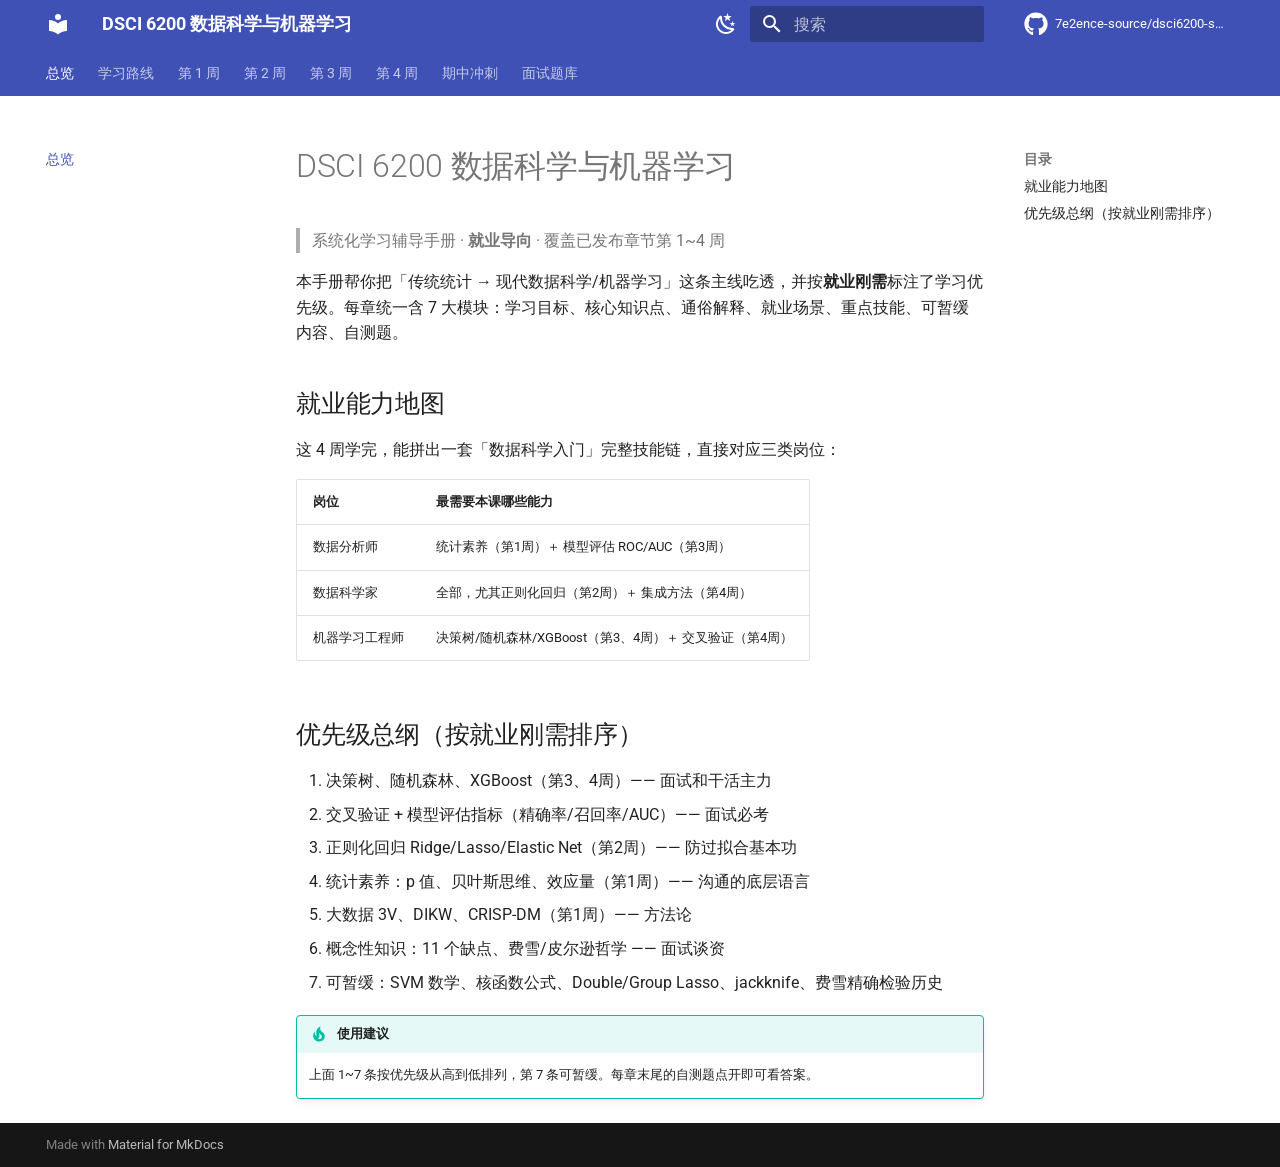
==== commit 564a5819: "Add interview question bank" ====
--- a/index.html
+++ b/index.html
@@ -357,6 +357,25 @@
   
 
       
+        
+  
+  
+  
+  
+    <li class="md-tabs__item">
+      <a href="interview/" class="md-tabs__link">
+        
+  
+  
+    
+  
+  面试题库
+
+      </a>
+    </li>
+  
+
+      
     </ul>
   </div>
 </nav>
@@ -648,6 +667,33 @@
     
   
     期中冲刺
+  
+
+    
+  </span>
+  
+  
+
+      </a>
+    </li>
+  
+
+    
+      
+      
+  
+  
+  
+  
+    <li class="md-nav__item">
+      <a href="interview/" class="md-nav__link">
+        
+  
+  
+  <span class="md-ellipsis">
+    
+  
+    面试题库
   
 
     
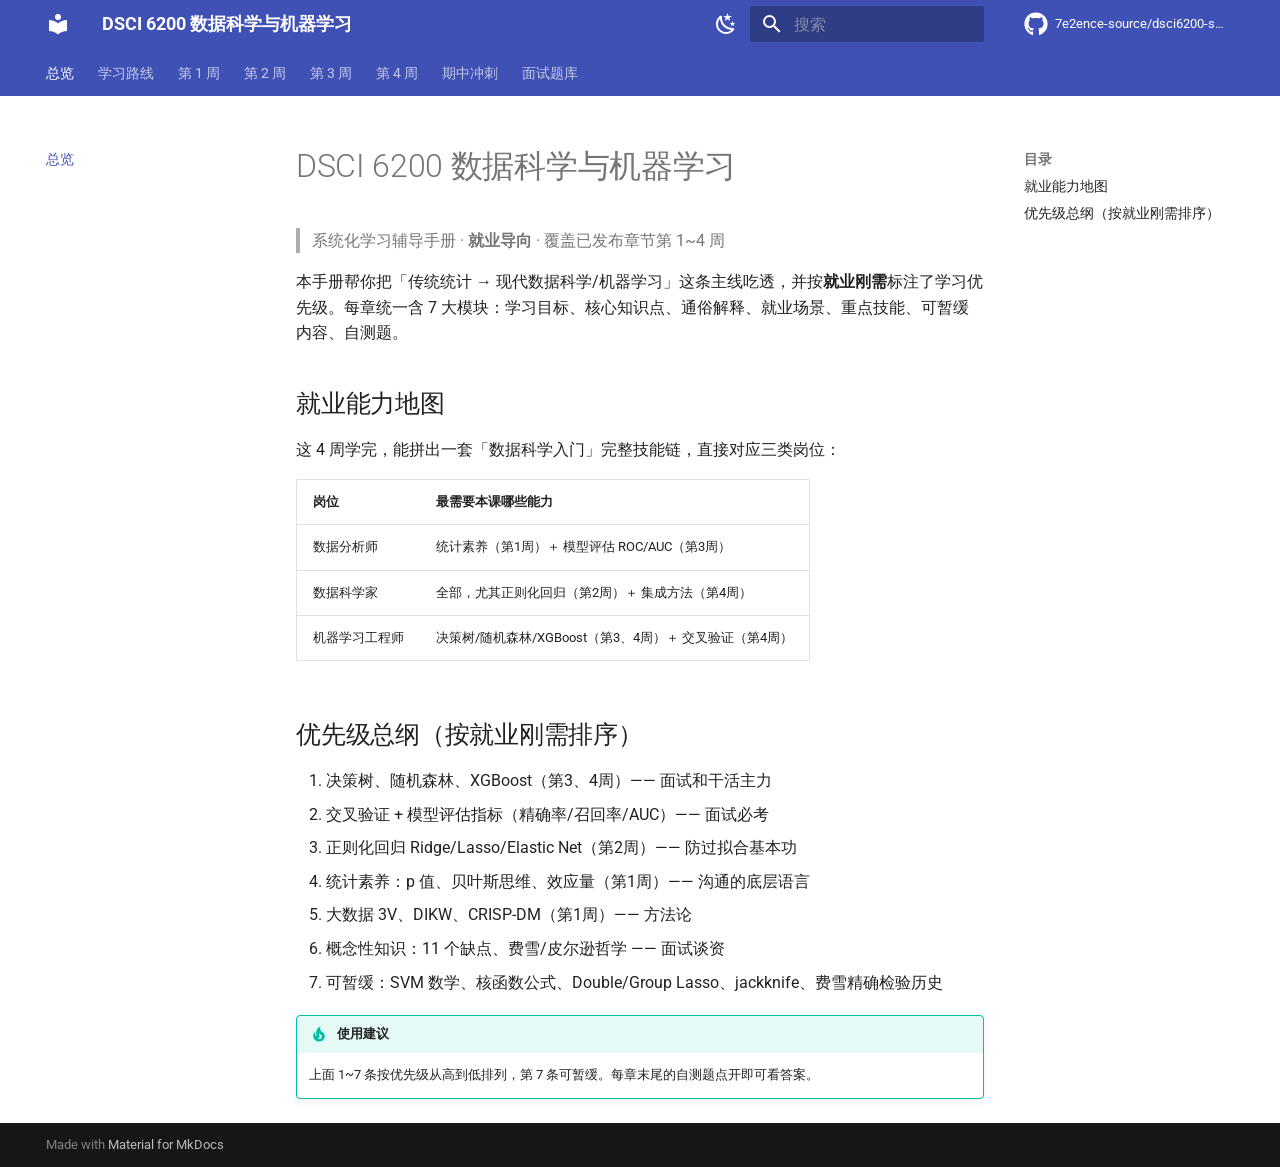
==== commit dfeb2864: "Expand interview bank to 105 and add filter" ====
--- a/index.html
+++ b/index.html
@@ -50,6 +50,8 @@
         <style>:root{--md-text-font:"Roboto";--md-code-font:"Roboto Mono"}</style>
       
     
+    
+      <link rel="stylesheet" href="stylesheets/interview.css">
     
     <script>__md_scope=new URL(".",location),__md_hash=e=>[...e].reduce(((e,_)=>(e<<5)-e+_.charCodeAt(0)),0),__md_get=(e,_=localStorage,t=__md_scope)=>JSON.parse(_.getItem(t.pathname+"."+e)),__md_set=(e,_,t=localStorage,a=__md_scope)=>{try{t.setItem(a.pathname+"."+e,JSON.stringify(_))}catch(e){}}</script>
     
@@ -874,6 +876,8 @@
     
       <script src="assets/javascripts/bundle.a5f9d56c.min.js"></script>
       
+        <script src="javascripts/interview-filter.js"></script>
+      
     
   </body>
 </html>
